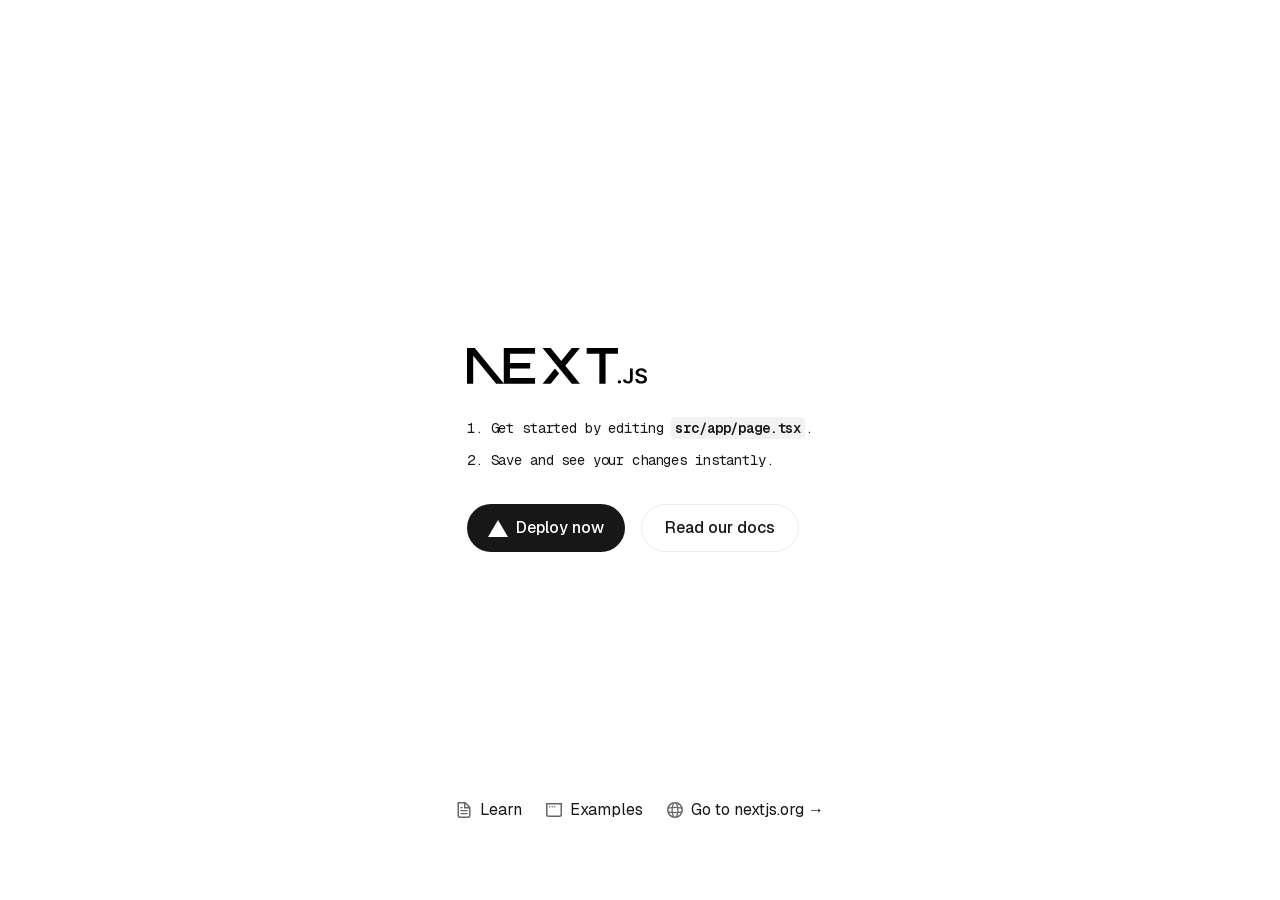
==== index.html @ a93d2219 "Updates" ====
<!DOCTYPE html><html lang="en"><head><meta charSet="utf-8"/><meta name="viewport" content="width=device-width, initial-scale=1"/><link rel="preload" as="image" href="/next.svg"/><link rel="stylesheet" href="/_next/static/css/e03eda6107bdcc2a.css" data-precedence="next"/><link rel="preload" as="script" fetchPriority="low" href="/_next/static/chunks/webpack-eb71753252589347.js"/><script src="/_next/static/chunks/4bd1b696-67ee12fb04071d3b.js" async=""></script><script src="/_next/static/chunks/684-3ed117c379302fb7.js" async=""></script><script src="/_next/static/chunks/main-app-4f1c64cf99f4ee8e.js" async=""></script><script src="/_next/static/chunks/63-8e92b225a9a28ba1.js" async=""></script><script src="/_next/static/chunks/app/page-e3dca9ae73bf8187.js" async=""></script><title>Create Next App</title><meta name="description" content="Generated by create next app"/><link rel="icon" href="/favicon.ico" type="image/x-icon" sizes="16x16"/><script>document.querySelectorAll('body link[rel="icon"], body link[rel="apple-touch-icon"]').forEach(el => document.head.appendChild(el))</script><script src="/_next/static/chunks/polyfills-42372ed130431b0a.js" noModule=""></script></head><body class="__variable_5cfdac __variable_9a8899 antialiased"><div class="grid grid-rows-[20px_1fr_20px] items-center justify-items-center min-h-screen p-8 pb-20 gap-16 sm:p-20 font-[family-name:var(--font-geist-sans)]"><main class="flex flex-col gap-[32px] row-start-2 items-center sm:items-start"><img alt="Next.js logo" width="180" height="38" decoding="async" data-nimg="1" class="dark:invert" style="color:transparent" src="/next.svg"/><ol class="list-inside list-decimal text-sm/6 text-center sm:text-left font-[family-name:var(--font-geist-mono)]"><li class="mb-2 tracking-[-.01em]">Get started by editing<!-- --> <code class="bg-black/[.05] dark:bg-white/[.06] px-1 py-0.5 rounded font-[family-name:var(--font-geist-mono)] font-semibold">src/app/page.tsx</code>.</li><li class="tracking-[-.01em]">Save and see your changes instantly.</li></ol><div class="flex gap-4 items-center flex-col sm:flex-row"><a class="rounded-full border border-solid border-transparent transition-colors flex items-center justify-center bg-foreground text-background gap-2 hover:bg-[#383838] dark:hover:bg-[#ccc] font-medium text-sm sm:text-base h-10 sm:h-12 px-4 sm:px-5 sm:w-auto" href="https://vercel.com/new?utm_source=create-next-app&amp;utm_medium=appdir-template-tw&amp;utm_campaign=create-next-app" target="_blank" rel="noopener noreferrer"><img alt="Vercel logomark" loading="lazy" width="20" height="20" decoding="async" data-nimg="1" class="dark:invert" style="color:transparent" src="/vercel.svg"/>Deploy now</a><a class="rounded-full border border-solid border-black/[.08] dark:border-white/[.145] transition-colors flex items-center justify-center hover:bg-[#f2f2f2] dark:hover:bg-[#1a1a1a] hover:border-transparent font-medium text-sm sm:text-base h-10 sm:h-12 px-4 sm:px-5 w-full sm:w-auto md:w-[158px]" href="https://nextjs.org/docs?utm_source=create-next-app&amp;utm_medium=appdir-template-tw&amp;utm_campaign=create-next-app" target="_blank" rel="noopener noreferrer">Read our docs</a></div></main><footer class="row-start-3 flex gap-[24px] flex-wrap items-center justify-center"><a class="flex items-center gap-2 hover:underline hover:underline-offset-4" href="https://nextjs.org/learn?utm_source=create-next-app&amp;utm_medium=appdir-template-tw&amp;utm_campaign=create-next-app" target="_blank" rel="noopener noreferrer"><img aria-hidden="true" alt="File icon" loading="lazy" width="16" height="16" decoding="async" data-nimg="1" style="color:transparent" src="/file.svg"/>Learn</a><a class="flex items-center gap-2 hover:underline hover:underline-offset-4" href="https://vercel.com/templates?framework=next.js&amp;utm_source=create-next-app&amp;utm_medium=appdir-template-tw&amp;utm_campaign=create-next-app" target="_blank" rel="noopener noreferrer"><img aria-hidden="true" alt="Window icon" loading="lazy" width="16" height="16" decoding="async" data-nimg="1" style="color:transparent" src="/window.svg"/>Examples</a><a class="flex items-center gap-2 hover:underline hover:underline-offset-4" href="https://nextjs.org?utm_source=create-next-app&amp;utm_medium=appdir-template-tw&amp;utm_campaign=create-next-app" target="_blank" rel="noopener noreferrer"><img aria-hidden="true" alt="Globe icon" loading="lazy" width="16" height="16" decoding="async" data-nimg="1" style="color:transparent" src="/globe.svg"/>Go to nextjs.org →</a></footer></div><!--$--><!--/$--><!--$--><!--/$--><script src="/_next/static/chunks/webpack-eb71753252589347.js" async=""></script><script>(self.__next_f=self.__next_f||[]).push([0])</script><script>self.__next_f.push([1,"1:\"$Sreact.fragment\"\n2:I[7555,[],\"\"]\n3:I[1295,[],\"\"]\n4:I[3063,[\"63\",\"static/chunks/63-8e92b225a9a28ba1.js\",\"974\",\"static/chunks/app/page-e3dca9ae73bf8187.js\"],\"Image\"]\n5:I[9665,[],\"MetadataBoundary\"]\n7:I[9665,[],\"OutletBoundary\"]\na:I[4911,[],\"AsyncMetadataOutlet\"]\nc:I[9665,[],\"ViewportBoundary\"]\ne:I[6614,[],\"\"]\n:HL[\"/_next/static/css/e03eda6107bdcc2a.css\",\"style\"]\n"])</script><script>self.__next_f.push([1,"0:{\"P\":null,\"b\":\"nWk73PBaTKS6jaW2-VcWs\",\"p\":\"\",\"c\":[\"\",\"\"],\"i\":false,\"f\":[[[\"\",{\"children\":[\"__PAGE__\",{}]},\"$undefined\",\"$undefined\",true],[\"\",[\"$\",\"$1\",\"c\",{\"children\":[[[\"$\",\"link\",\"0\",{\"rel\":\"stylesheet\",\"href\":\"/_next/static/css/e03eda6107bdcc2a.css\",\"precedence\":\"next\",\"crossOrigin\":\"$undefined\",\"nonce\":\"$undefined\"}]],[\"$\",\"html\",null,{\"lang\":\"en\",\"children\":[\"$\",\"body\",null,{\"className\":\"__variable_5cfdac __variable_9a8899 antialiased\",\"children\":[\"$\",\"$L2\",null,{\"parallelRouterKey\":\"children\",\"error\":\"$undefined\",\"errorStyles\":\"$undefined\",\"errorScripts\":\"$undefined\",\"template\":[\"$\",\"$L3\",null,{}],\"templateStyles\":\"$undefined\",\"templateScripts\":\"$undefined\",\"notFound\":[[[\"$\",\"title\",null,{\"children\":\"404: This page could not be found.\"}],[\"$\",\"div\",null,{\"style\":{\"fontFamily\":\"system-ui,\\\"Segoe UI\\\",Roboto,Helvetica,Arial,sans-serif,\\\"Apple Color Emoji\\\",\\\"Segoe UI Emoji\\\"\",\"height\":\"100vh\",\"textAlign\":\"center\",\"display\":\"flex\",\"flexDirection\":\"column\",\"alignItems\":\"center\",\"justifyContent\":\"center\"},\"children\":[\"$\",\"div\",null,{\"children\":[[\"$\",\"style\",null,{\"dangerouslySetInnerHTML\":{\"__html\":\"body{color:#000;background:#fff;margin:0}.next-error-h1{border-right:1px solid rgba(0,0,0,.3)}@media (prefers-color-scheme:dark){body{color:#fff;background:#000}.next-error-h1{border-right:1px solid rgba(255,255,255,.3)}}\"}}],[\"$\",\"h1\",null,{\"className\":\"next-error-h1\",\"style\":{\"display\":\"inline-block\",\"margin\":\"0 20px 0 0\",\"padding\":\"0 23px 0 0\",\"fontSize\":24,\"fontWeight\":500,\"verticalAlign\":\"top\",\"lineHeight\":\"49px\"},\"children\":404}],[\"$\",\"div\",null,{\"style\":{\"display\":\"inline-block\"},\"children\":[\"$\",\"h2\",null,{\"style\":{\"fontSize\":14,\"fontWeight\":400,\"lineHeight\":\"49px\",\"margin\":0},\"children\":\"This page could not be found.\"}]}]]}]}]],[]],\"forbidden\":\"$undefined\",\"unauthorized\":\"$undefined\"}]}]}]]}],{\"children\":[\"__PAGE__\",[\"$\",\"$1\",\"c\",{\"children\":[[\"$\",\"div\",null,{\"className\":\"grid grid-rows-[20px_1fr_20px] items-center justify-items-center min-h-screen p-8 pb-20 gap-16 sm:p-20 font-[family-name:var(--font-geist-sans)]\",\"children\":[[\"$\",\"main\",null,{\"className\":\"flex flex-col gap-[32px] row-start-2 items-center sm:items-start\",\"children\":[[\"$\",\"$L4\",null,{\"className\":\"dark:invert\",\"src\":\"/next.svg\",\"alt\":\"Next.js logo\",\"width\":180,\"height\":38,\"priority\":true}],[\"$\",\"ol\",null,{\"className\":\"list-inside list-decimal text-sm/6 text-center sm:text-left font-[family-name:var(--font-geist-mono)]\",\"children\":[[\"$\",\"li\",null,{\"className\":\"mb-2 tracking-[-.01em]\",\"children\":[\"Get started by editing\",\" \",[\"$\",\"code\",null,{\"className\":\"bg-black/[.05] dark:bg-white/[.06] px-1 py-0.5 rounded font-[family-name:var(--font-geist-mono)] font-semibold\",\"children\":\"src/app/page.tsx\"}],\".\"]}],[\"$\",\"li\",null,{\"className\":\"tracking-[-.01em]\",\"children\":\"Save and see your changes instantly.\"}]]}],[\"$\",\"div\",null,{\"className\":\"flex gap-4 items-center flex-col sm:flex-row\",\"children\":[[\"$\",\"a\",null,{\"className\":\"rounded-full border border-solid border-transparent transition-colors flex items-center justify-center bg-foreground text-background gap-2 hover:bg-[#383838] dark:hover:bg-[#ccc] font-medium text-sm sm:text-base h-10 sm:h-12 px-4 sm:px-5 sm:w-auto\",\"href\":\"https://vercel.com/new?utm_source=create-next-app\u0026utm_medium=appdir-template-tw\u0026utm_campaign=create-next-app\",\"target\":\"_blank\",\"rel\":\"noopener noreferrer\",\"children\":[[\"$\",\"$L4\",null,{\"className\":\"dark:invert\",\"src\":\"/vercel.svg\",\"alt\":\"Vercel logomark\",\"width\":20,\"height\":20}],\"Deploy now\"]}],[\"$\",\"a\",null,{\"className\":\"rounded-full border border-solid border-black/[.08] dark:border-white/[.145] transition-colors flex items-center justify-center hover:bg-[#f2f2f2] dark:hover:bg-[#1a1a1a] hover:border-transparent font-medium text-sm sm:text-base h-10 sm:h-12 px-4 sm:px-5 w-full sm:w-auto md:w-[158px]\",\"href\":\"https://nextjs.org/docs?utm_source=create-next-app\u0026utm_medium=appdir-template-tw\u0026utm_campaign=create-next-app\",\"target\":\"_blank\",\"rel\":\"noopener noreferrer\",\"children\":\"Read our docs\"}]]}]]}],[\"$\",\"footer\",null,{\"className\":\"row-start-3 flex gap-[24px] flex-wrap items-center justify-center\",\"children\":[[\"$\",\"a\",null,{\"className\":\"flex items-center gap-2 hover:underline hover:underline-offset-4\",\"href\":\"https://nextjs.org/learn?utm_source=create-next-app\u0026utm_medium=appdir-template-tw\u0026utm_campaign=create-next-app\",\"target\":\"_blank\",\"rel\":\"noopener noreferrer\",\"children\":[[\"$\",\"$L4\",null,{\"aria-hidden\":true,\"src\":\"/file.svg\",\"alt\":\"File icon\",\"width\":16,\"height\":16}],\"Learn\"]}],[\"$\",\"a\",null,{\"className\":\"flex items-center gap-2 hover:underline hover:underline-offset-4\",\"href\":\"https://vercel.com/templates?framework=next.js\u0026utm_source=create-next-app\u0026utm_medium=appdir-template-tw\u0026utm_campaign=create-next-app\",\"target\":\"_blank\",\"rel\":\"noopener noreferrer\",\"children\":[[\"$\",\"$L4\",null,{\"aria-hidden\":true,\"src\":\"/window.svg\",\"alt\":\"Window icon\",\"width\":16,\"height\":16}],\"Examples\"]}],[\"$\",\"a\",null,{\"className\":\"flex items-center gap-2 hover:underline hover:underline-offset-4\",\"href\":\"https://nextjs.org?utm_source=create-next-app\u0026utm_medium=appdir-template-tw\u0026utm_campaign=create-next-app\",\"target\":\"_blank\",\"rel\":\"noopener noreferrer\",\"children\":[[\"$\",\"$L4\",null,{\"aria-hidden\":true,\"src\":\"/globe.svg\",\"alt\":\"Globe icon\",\"width\":16,\"height\":16}],\"Go to nextjs.org →\"]}]]}]]}],[\"$\",\"$L5\",null,{\"children\":\"$L6\"}],null,[\"$\",\"$L7\",null,{\"children\":[\"$L8\",\"$L9\",[\"$\",\"$La\",null,{\"promise\":\"$@b\"}]]}]]}],{},null,false]},null,false],[\"$\",\"$1\",\"h\",{\"children\":[null,[\"$\",\"$1\",\"auc7cuajJx4vAs-b1c58g\",{\"children\":[[\"$\",\"$Lc\",null,{\"children\":\"$Ld\"}],null]}],null]}],false]],\"m\":\"$undefined\",\"G\":[\"$e\",\"$undefined\"],\"s\":false,\"S\":true}\n"])</script><script>self.__next_f.push([1,"f:\"$Sreact.suspense\"\n10:I[4911,[],\"AsyncMetadata\"]\n6:[\"$\",\"$f\",null,{\"fallback\":null,\"children\":[\"$\",\"$L10\",null,{\"promise\":\"$@11\"}]}]\n"])</script><script>self.__next_f.push([1,"9:null\n"])</script><script>self.__next_f.push([1,"d:[[\"$\",\"meta\",\"0\",{\"charSet\":\"utf-8\"}],[\"$\",\"meta\",\"1\",{\"name\":\"viewport\",\"content\":\"width=device-width, initial-scale=1\"}]]\n8:null\n"])</script><script>self.__next_f.push([1,"11:{\"metadata\":[[\"$\",\"title\",\"0\",{\"children\":\"Create Next App\"}],[\"$\",\"meta\",\"1\",{\"name\":\"description\",\"content\":\"Generated by create next app\"}],[\"$\",\"link\",\"2\",{\"rel\":\"icon\",\"href\":\"/favicon.ico\",\"type\":\"image/x-icon\",\"sizes\":\"16x16\"}]],\"error\":null,\"digest\":\"$undefined\"}\nb:{\"metadata\":\"$11:metadata\",\"error\":null,\"digest\":\"$undefined\"}\n"])</script></body></html>
---- _next/static/css/e03eda6107bdcc2a.css ----
@font-face{font-family:Geist;font-style:normal;font-weight:100 900;font-display:swap;src:url(/_next/static/media/8d697b304b401681-s.woff2) format("woff2");unicode-range:u+0301,u+0400-045f,u+0490-0491,u+04b0-04b1,u+2116}@font-face{font-family:Geist;font-style:normal;font-weight:100 900;font-display:swap;src:url(/_next/static/media/ba015fad6dcf6784-s.woff2) format("woff2");unicode-range:u+0100-02ba,u+02bd-02c5,u+02c7-02cc,u+02ce-02d7,u+02dd-02ff,u+0304,u+0308,u+0329,u+1d00-1dbf,u+1e00-1e9f,u+1ef2-1eff,u+2020,u+20a0-20ab,u+20ad-20c0,u+2113,u+2c60-2c7f,u+a720-a7ff}@font-face{font-family:Geist;font-style:normal;font-weight:100 900;font-display:swap;src:url(/_next/static/media/569ce4b8f30dc480-s.p.woff2) format("woff2");unicode-range:u+00??,u+0131,u+0152-0153,u+02bb-02bc,u+02c6,u+02da,u+02dc,u+0304,u+0308,u+0329,u+2000-206f,u+20ac,u+2122,u+2191,u+2193,u+2212,u+2215,u+feff,u+fffd}@font-face{font-family:Geist Fallback;src:local("Arial");ascent-override:95.94%;descent-override:28.16%;line-gap-override:0.00%;size-adjust:104.76%}.__className_5cfdac{font-family:Geist,Geist Fallback;font-style:normal}.__variable_5cfdac{--font-geist-sans:"Geist","Geist Fallback"}@font-face{font-family:Geist Mono;font-style:normal;font-weight:100 900;font-display:swap;src:url(/_next/static/media/9610d9e46709d722-s.woff2) format("woff2");unicode-range:u+0301,u+0400-045f,u+0490-0491,u+04b0-04b1,u+2116}@font-face{font-family:Geist Mono;font-style:normal;font-weight:100 900;font-display:swap;src:url(/_next/static/media/747892c23ea88013-s.woff2) format("woff2");unicode-range:u+0100-02ba,u+02bd-02c5,u+02c7-02cc,u+02ce-02d7,u+02dd-02ff,u+0304,u+0308,u+0329,u+1d00-1dbf,u+1e00-1e9f,u+1ef2-1eff,u+2020,u+20a0-20ab,u+20ad-20c0,u+2113,u+2c60-2c7f,u+a720-a7ff}@font-face{font-family:Geist Mono;font-style:normal;font-weight:100 900;font-display:swap;src:url(/_next/static/media/93f479601ee12b01-s.p.woff2) format("woff2");unicode-range:u+00??,u+0131,u+0152-0153,u+02bb-02bc,u+02c6,u+02da,u+02dc,u+0304,u+0308,u+0329,u+2000-206f,u+20ac,u+2122,u+2191,u+2193,u+2212,u+2215,u+feff,u+fffd}@font-face{font-family:Geist Mono Fallback;src:local("Arial");ascent-override:74.67%;descent-override:21.92%;line-gap-override:0.00%;size-adjust:134.59%}.__className_9a8899{font-family:Geist Mono,Geist Mono Fallback;font-style:normal}.__variable_9a8899{--font-geist-mono:"Geist Mono","Geist Mono Fallback"}

/*! tailwindcss v4.1.5 | MIT License | https://tailwindcss.com */@layer properties{@supports (((-webkit-hyphens:none)) and (not (margin-trim:inline))) or ((-moz-orient:inline) and (not (color:rgb(from red r g b)))){*,::backdrop,:after,:before{--tw-border-style:solid;--tw-font-weight:initial;--tw-tracking:initial;--tw-blur:initial;--tw-brightness:initial;--tw-contrast:initial;--tw-grayscale:initial;--tw-hue-rotate:initial;--tw-invert:initial;--tw-opacity:initial;--tw-saturate:initial;--tw-sepia:initial;--tw-drop-shadow:initial;--tw-drop-shadow-color:initial;--tw-drop-shadow-alpha:100%;--tw-drop-shadow-size:initial}}}@layer theme{:host,:root{--color-black:#000;--color-white:#fff;--spacing:.25rem;--text-sm:.875rem;--text-sm--line-height:calc(1.25/.875);--text-base:1rem;--text-base--line-height:calc(1.5/1);--font-weight-medium:500;--font-weight-semibold:600;--default-transition-duration:.15s;--default-transition-timing-function:cubic-bezier(.4,0,.2,1);--default-font-family:var(--font-geist-sans);--default-mono-font-family:var(--font-geist-mono)}}@layer base{*,::backdrop,:after,:before{box-sizing:border-box;border:0 solid;margin:0;padding:0}::file-selector-button{box-sizing:border-box;border:0 solid;margin:0;padding:0}:host,html{-webkit-text-size-adjust:100%;tab-size:4;line-height:1.5;font-family:var(--default-font-family,ui-sans-serif,system-ui,sans-serif,"Apple Color Emoji","Segoe UI Emoji","Segoe UI Symbol","Noto Color Emoji");font-feature-settings:var(--default-font-feature-settings,normal);font-variation-settings:var(--default-font-variation-settings,normal);-webkit-tap-highlight-color:transparent}hr{height:0;color:inherit;border-top-width:1px}abbr:where([title]){-webkit-text-decoration:underline dotted;text-decoration:underline dotted}h1,h2,h3,h4,h5,h6{font-size:inherit;font-weight:inherit}a{color:inherit;-webkit-text-decoration:inherit;text-decoration:inherit}b,strong{font-weight:bolder}code,kbd,pre,samp{font-family:var(--default-mono-font-family,ui-monospace,SFMono-Regular,Menlo,Monaco,Consolas,"Liberation Mono","Courier New",monospace);font-feature-settings:var(--default-mono-font-feature-settings,normal);font-variation-settings:var(--default-mono-font-variation-settings,normal);font-size:1em}small{font-size:80%}sub,sup{vertical-align:baseline;font-size:75%;line-height:0;position:relative}sub{bottom:-.25em}sup{top:-.5em}table{text-indent:0;border-color:inherit;border-collapse:collapse}:-moz-focusring{outline:auto}progress{vertical-align:baseline}summary{display:list-item}menu,ol,ul{list-style:none}audio,canvas,embed,iframe,img,object,svg,video{vertical-align:middle;display:block}img,video{max-width:100%;height:auto}button,input,optgroup,select,textarea{font:inherit;font-feature-settings:inherit;font-variation-settings:inherit;letter-spacing:inherit;color:inherit;opacity:1;background-color:#0000;border-radius:0}::file-selector-button{font:inherit;font-feature-settings:inherit;font-variation-settings:inherit;letter-spacing:inherit;color:inherit;opacity:1;background-color:#0000;border-radius:0}:where(select:is([multiple],[size])) optgroup{font-weight:bolder}:where(select:is([multiple],[size])) optgroup option{padding-inline-start:20px}::file-selector-button{margin-inline-end:4px}::placeholder{opacity:1}@supports (not ((-webkit-appearance:-apple-pay-button))) or (contain-intrinsic-size:1px){::placeholder{color:currentColor}@supports (color:color-mix(in lab,red,red)){::placeholder{color:color-mix(in oklab,currentcolor 50%,transparent)}}}textarea{resize:vertical}::-webkit-search-decoration{-webkit-appearance:none}::-webkit-date-and-time-value{min-height:1lh;text-align:inherit}::-webkit-datetime-edit{display:inline-flex}::-webkit-datetime-edit-fields-wrapper{padding:0}::-webkit-datetime-edit,::-webkit-datetime-edit-year-field{padding-block:0}::-webkit-datetime-edit-day-field,::-webkit-datetime-edit-month-field{padding-block:0}::-webkit-datetime-edit-hour-field,::-webkit-datetime-edit-minute-field{padding-block:0}::-webkit-datetime-edit-millisecond-field,::-webkit-datetime-edit-second-field{padding-block:0}::-webkit-datetime-edit-meridiem-field{padding-block:0}:-moz-ui-invalid{box-shadow:none}button,input:where([type=button],[type=reset],[type=submit]){appearance:button}::file-selector-button{appearance:button}::-webkit-inner-spin-button,::-webkit-outer-spin-button{height:auto}[hidden]:where(:not([hidden=until-found])){display:none!important}}@layer components;@layer utilities{.row-start-2{grid-row-start:2}.row-start-3{grid-row-start:3}.mb-2{margin-bottom:calc(var(--spacing)*2)}.flex{display:flex}.grid{display:grid}.h-10{height:calc(var(--spacing)*10)}.min-h-screen{min-height:100vh}.w-full{width:100%}.list-inside{list-style-position:inside}.list-decimal{list-style-type:decimal}.grid-rows-\[20px_1fr_20px\]{grid-template-rows:20px 1fr 20px}.flex-col{flex-direction:column}.flex-wrap{flex-wrap:wrap}.items-center{align-items:center}.justify-center{justify-content:center}.justify-items-center{justify-items:center}.gap-2{gap:calc(var(--spacing)*2)}.gap-4{gap:calc(var(--spacing)*4)}.gap-16{gap:calc(var(--spacing)*16)}.gap-\[24px\]{gap:24px}.gap-\[32px\]{gap:32px}.rounded{border-radius:.25rem}.rounded-full{border-radius:3.40282e+38px}.border{border-style:var(--tw-border-style);border-width:1px}.border-solid{--tw-border-style:solid;border-style:solid}.border-black\/\[\.08\]{border-color:#00000014}@supports (color:color-mix(in lab,red,red)){.border-black\/\[\.08\]{border-color:color-mix(in oklab,var(--color-black)8%,transparent)}}.border-transparent{border-color:#0000}.bg-black\/\[\.05\]{background-color:#0000000d}@supports (color:color-mix(in lab,red,red)){.bg-black\/\[\.05\]{background-color:color-mix(in oklab,var(--color-black)5%,transparent)}}.bg-foreground{background-color:var(--foreground)}.p-8{padding:calc(var(--spacing)*8)}.px-1{padding-inline:calc(var(--spacing)*1)}.px-4{padding-inline:calc(var(--spacing)*4)}.py-0\.5{padding-block:calc(var(--spacing)*.5)}.pb-20{padding-bottom:calc(var(--spacing)*20)}.text-center{text-align:center}.font-\[family-name\:var\(--font-geist-mono\)\]{font-family:var(--font-geist-mono)}.font-\[family-name\:var\(--font-geist-sans\)\]{font-family:var(--font-geist-sans)}.text-sm{line-height:var(--tw-leading,var(--text-sm--line-height))}.text-sm,.text-sm\/6{font-size:var(--text-sm)}.text-sm\/6{line-height:calc(var(--spacing)*6)}.font-medium{--tw-font-weight:var(--font-weight-medium);font-weight:var(--font-weight-medium)}.font-semibold{--tw-font-weight:var(--font-weight-semibold);font-weight:var(--font-weight-semibold)}.tracking-\[-\.01em\]{--tw-tracking:-.01em;letter-spacing:-.01em}.text-background{color:var(--background)}.antialiased{-webkit-font-smoothing:antialiased;-moz-osx-font-smoothing:grayscale}.transition-colors{transition-property:color,background-color,border-color,outline-color,text-decoration-color,fill,stroke,--tw-gradient-from,--tw-gradient-via,--tw-gradient-to;transition-timing-function:var(--tw-ease,var(--default-transition-timing-function));transition-duration:var(--tw-duration,var(--default-transition-duration))}@media (hover:hover){.hover\:border-transparent:hover{border-color:#0000}.hover\:bg-\[\#383838\]:hover{background-color:#383838}.hover\:bg-\[\#f2f2f2\]:hover{background-color:#f2f2f2}.hover\:underline:hover{text-decoration-line:underline}.hover\:underline-offset-4:hover{text-underline-offset:4px}}@media (min-width:40rem){.sm\:h-12{height:calc(var(--spacing)*12)}.sm\:w-auto{width:auto}.sm\:flex-row{flex-direction:row}.sm\:items-start{align-items:flex-start}.sm\:p-20{padding:calc(var(--spacing)*20)}.sm\:px-5{padding-inline:calc(var(--spacing)*5)}.sm\:text-left{text-align:left}.sm\:text-base{font-size:var(--text-base);line-height:var(--tw-leading,var(--text-base--line-height))}}@media (min-width:48rem){.md\:w-\[158px\]{width:158px}}@media (prefers-color-scheme:dark){.dark\:border-white\/\[\.145\]{border-color:#ffffff25}@supports (color:color-mix(in lab,red,red)){.dark\:border-white\/\[\.145\]{border-color:color-mix(in oklab,var(--color-white)14.5%,transparent)}}.dark\:bg-white\/\[\.06\]{background-color:#ffffff0f}@supports (color:color-mix(in lab,red,red)){.dark\:bg-white\/\[\.06\]{background-color:color-mix(in oklab,var(--color-white)6%,transparent)}}.dark\:invert{--tw-invert:invert(100%);filter:var(--tw-blur,)var(--tw-brightness,)var(--tw-contrast,)var(--tw-grayscale,)var(--tw-hue-rotate,)var(--tw-invert,)var(--tw-saturate,)var(--tw-sepia,)var(--tw-drop-shadow,)}@media (hover:hover){.dark\:hover\:bg-\[\#1a1a1a\]:hover{background-color:#1a1a1a}.dark\:hover\:bg-\[\#ccc\]:hover{background-color:#ccc}}}}:root{--background:#fff;--foreground:#171717}@media (prefers-color-scheme:dark){:root{--background:#0a0a0a;--foreground:#ededed}}body{background:var(--background);color:var(--foreground);font-family:Arial,Helvetica,sans-serif}@property --tw-border-style{syntax:"*";inherits:false;initial-value:solid}@property --tw-font-weight{syntax:"*";inherits:false}@property --tw-tracking{syntax:"*";inherits:false}@property --tw-blur{syntax:"*";inherits:false}@property --tw-brightness{syntax:"*";inherits:false}@property --tw-contrast{syntax:"*";inherits:false}@property --tw-grayscale{syntax:"*";inherits:false}@property --tw-hue-rotate{syntax:"*";inherits:false}@property --tw-invert{syntax:"*";inherits:false}@property --tw-opacity{syntax:"*";inherits:false}@property --tw-saturate{syntax:"*";inherits:false}@property --tw-sepia{syntax:"*";inherits:false}@property --tw-drop-shadow{syntax:"*";inherits:false}@property --tw-drop-shadow-color{syntax:"*";inherits:false}@property --tw-drop-shadow-alpha{syntax:"<percentage>";inherits:false;initial-value:100%}@property --tw-drop-shadow-size{syntax:"*";inherits:false}
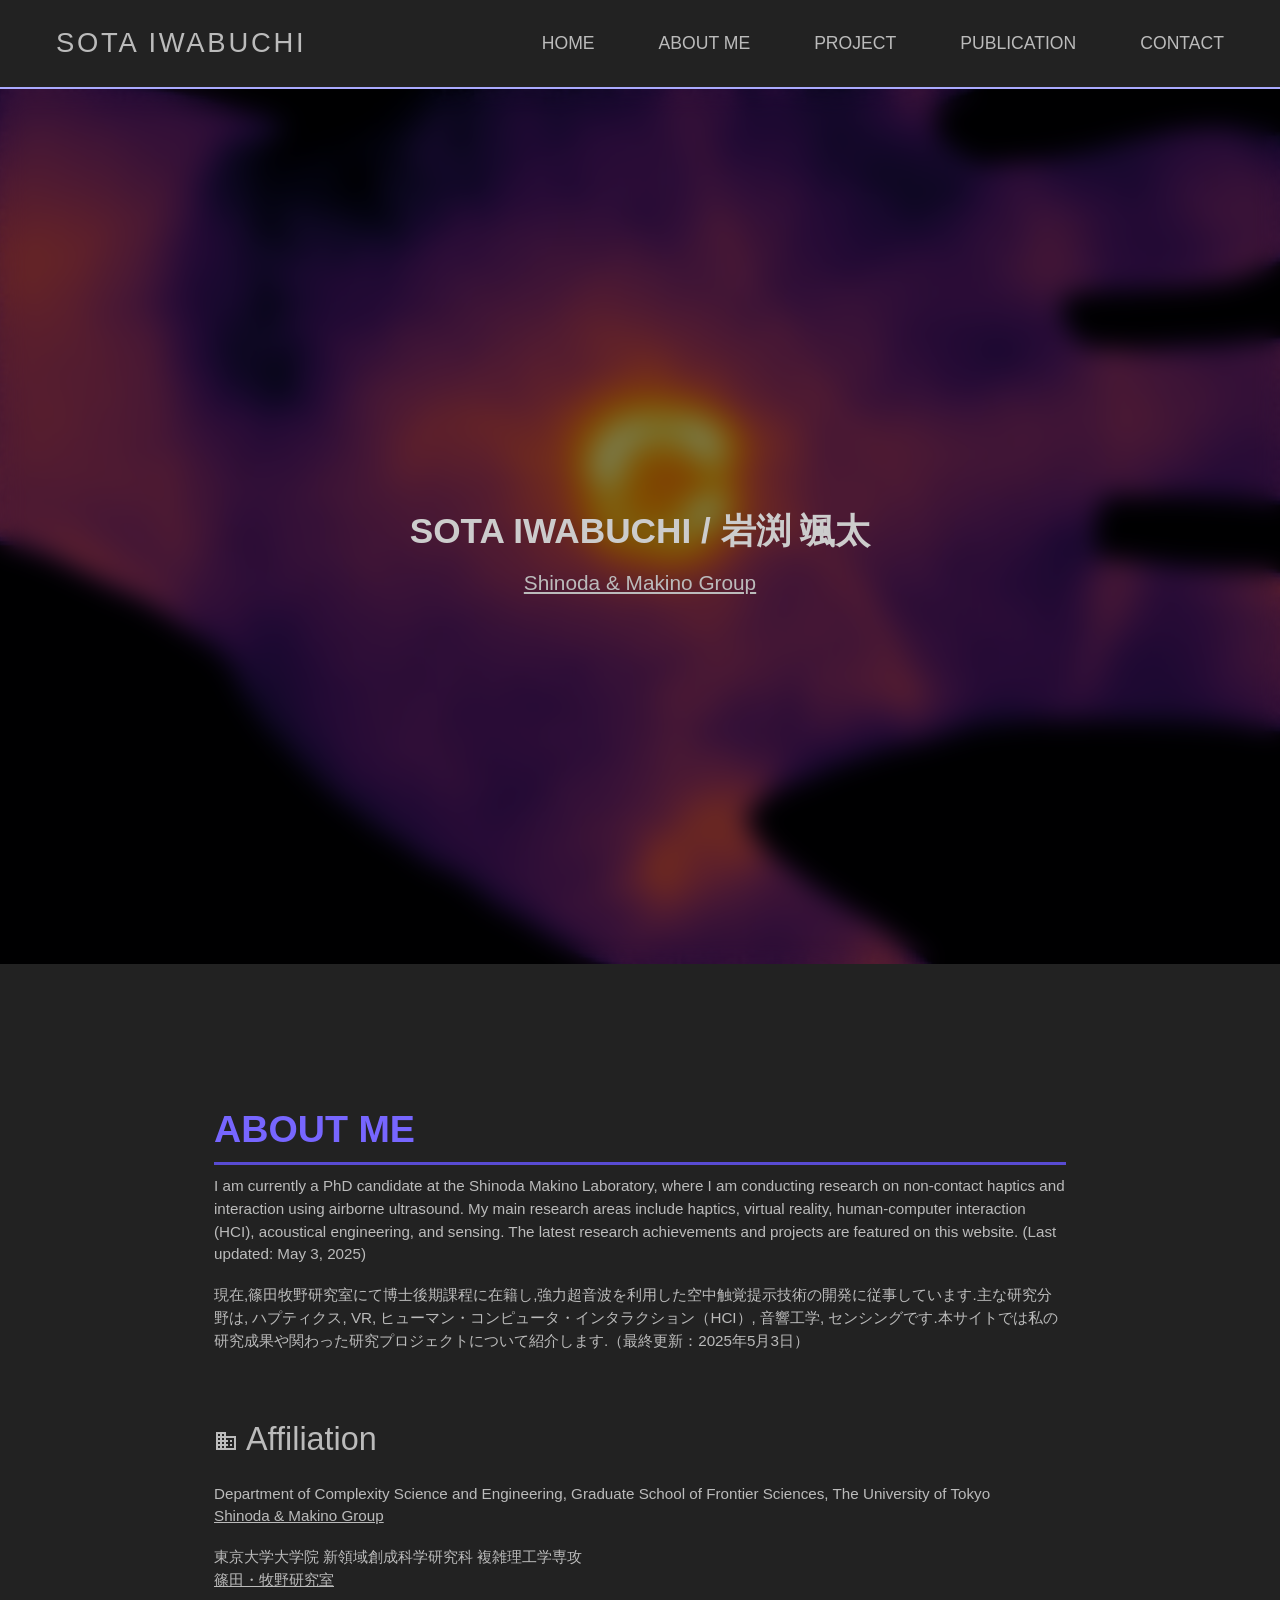
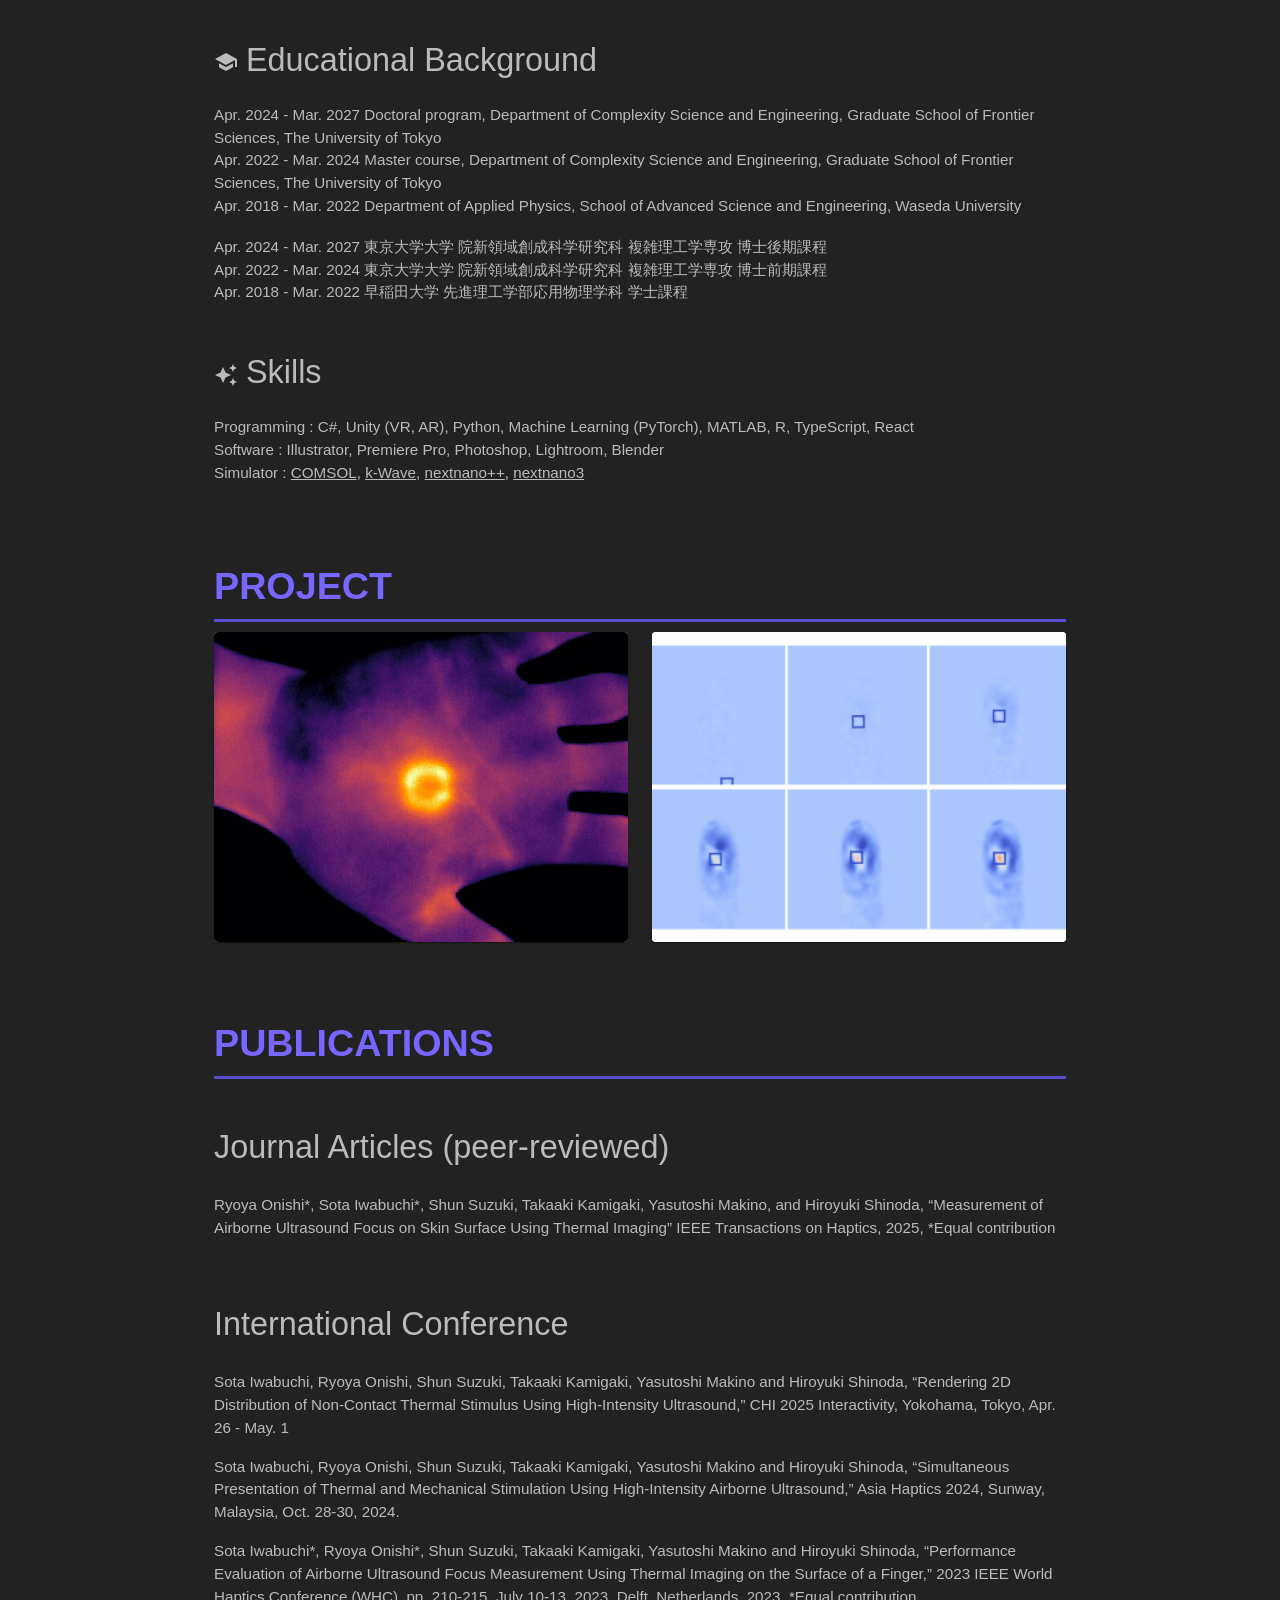
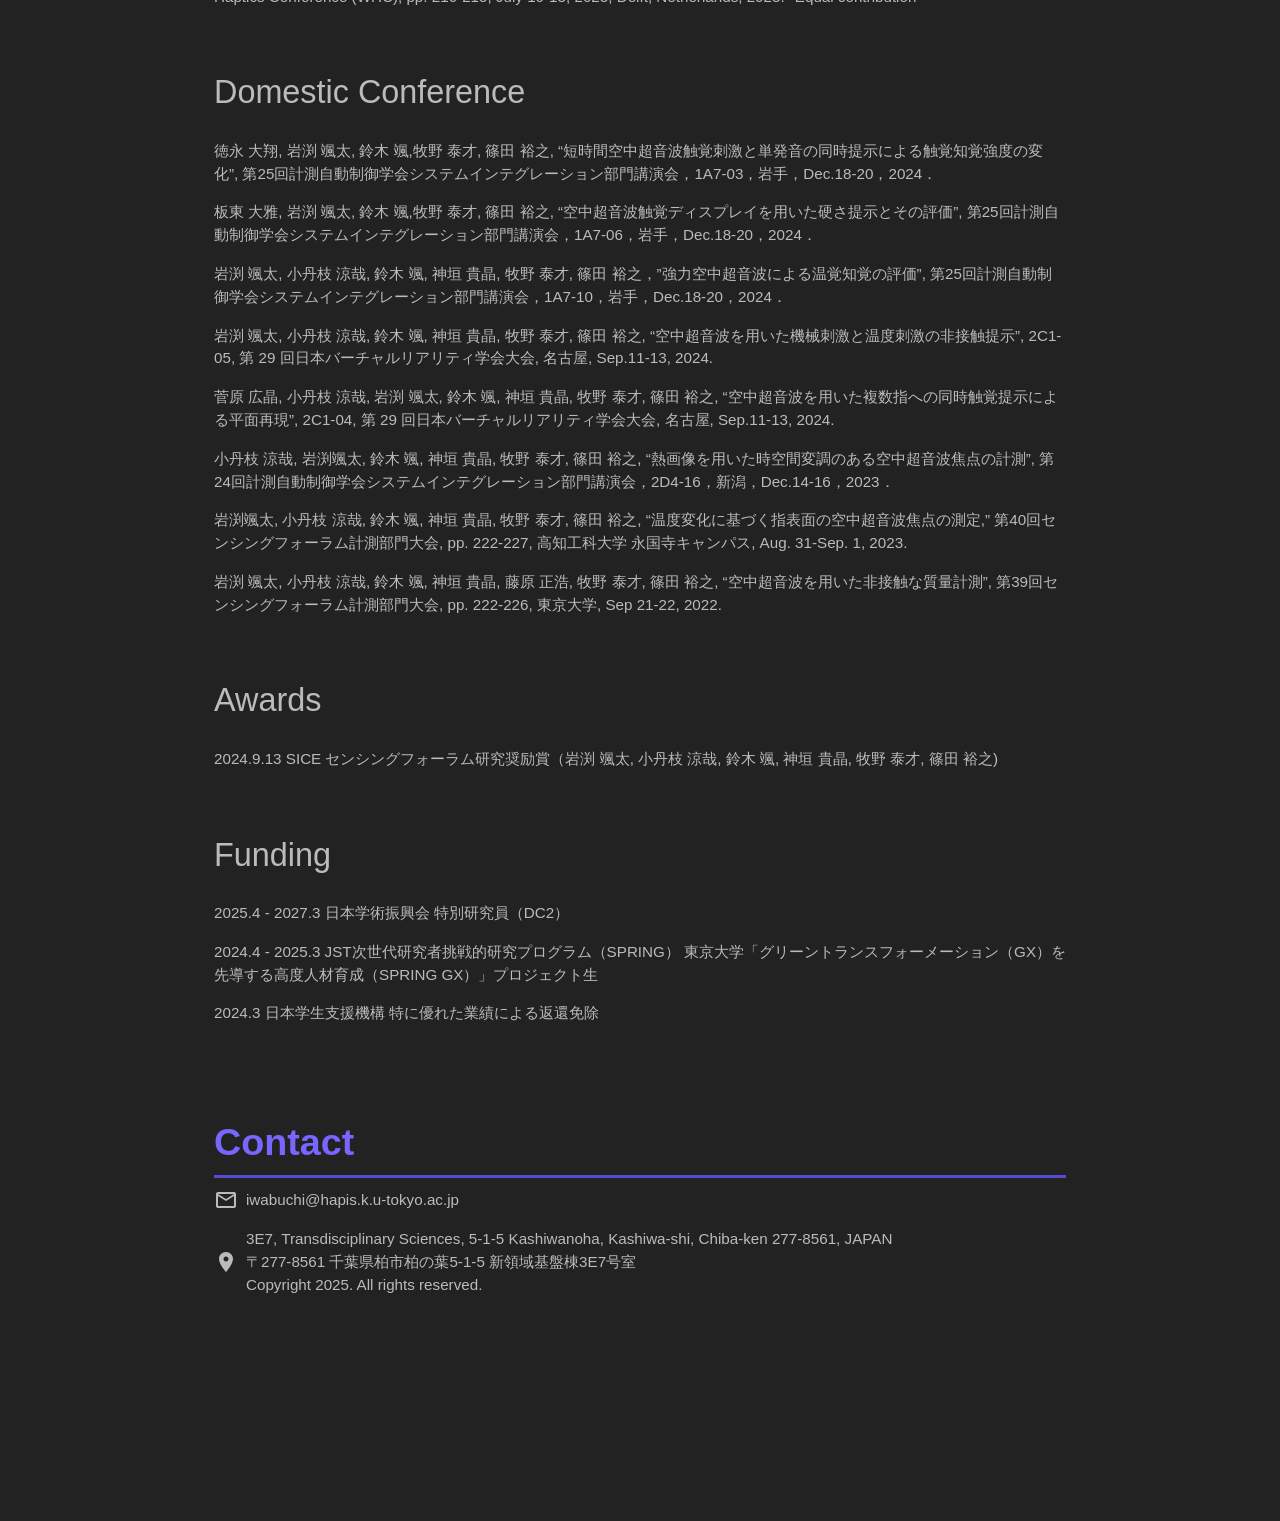
==== commit 813bafb7: "Updates" ====
--- a/index.html
+++ b/index.html
@@ -1 +1 @@
-<!DOCTYPE html><html lang="en"><head><meta charSet="utf-8"/><meta name="viewport" content="width=device-width, initial-scale=1"/><link rel="preload" as="image" href="/next.svg"/><link rel="stylesheet" href="/_next/static/css/e03eda6107bdcc2a.css" data-precedence="next"/><link rel="preload" as="script" fetchPriority="low" href="/_next/static/chunks/webpack-eb71753252589347.js"/><script src="/_next/static/chunks/4bd1b696-67ee12fb04071d3b.js" async=""></script><script src="/_next/static/chunks/684-3ed117c379302fb7.js" async=""></script><script src="/_next/static/chunks/main-app-4f1c64cf99f4ee8e.js" async=""></script><script src="/_next/static/chunks/63-8e92b225a9a28ba1.js" async=""></script><script src="/_next/static/chunks/app/page-e3dca9ae73bf8187.js" async=""></script><title>Create Next App</title><meta name="description" content="Generated by create next app"/><link rel="icon" href="/favicon.ico" type="image/x-icon" sizes="16x16"/><script>document.querySelectorAll('body link[rel="icon"], body link[rel="apple-touch-icon"]').forEach(el => document.head.appendChild(el))</script><script src="/_next/static/chunks/polyfills-42372ed130431b0a.js" noModule=""></script></head><body class="__variable_5cfdac __variable_9a8899 antialiased"><div class="grid grid-rows-[20px_1fr_20px] items-center justify-items-center min-h-screen p-8 pb-20 gap-16 sm:p-20 font-[family-name:var(--font-geist-sans)]"><main class="flex flex-col gap-[32px] row-start-2 items-center sm:items-start"><img alt="Next.js logo" width="180" height="38" decoding="async" data-nimg="1" class="dark:invert" style="color:transparent" src="/next.svg"/><ol class="list-inside list-decimal text-sm/6 text-center sm:text-left font-[family-name:var(--font-geist-mono)]"><li class="mb-2 tracking-[-.01em]">Get started by editing<!-- --> <code class="bg-black/[.05] dark:bg-white/[.06] px-1 py-0.5 rounded font-[family-name:var(--font-geist-mono)] font-semibold">src/app/page.tsx</code>.</li><li class="tracking-[-.01em]">Save and see your changes instantly.</li></ol><div class="flex gap-4 items-center flex-col sm:flex-row"><a class="rounded-full border border-solid border-transparent transition-colors flex items-center justify-center bg-foreground text-background gap-2 hover:bg-[#383838] dark:hover:bg-[#ccc] font-medium text-sm sm:text-base h-10 sm:h-12 px-4 sm:px-5 sm:w-auto" href="https://vercel.com/new?utm_source=create-next-app&amp;utm_medium=appdir-template-tw&amp;utm_campaign=create-next-app" target="_blank" rel="noopener noreferrer"><img alt="Vercel logomark" loading="lazy" width="20" height="20" decoding="async" data-nimg="1" class="dark:invert" style="color:transparent" src="/vercel.svg"/>Deploy now</a><a class="rounded-full border border-solid border-black/[.08] dark:border-white/[.145] transition-colors flex items-center justify-center hover:bg-[#f2f2f2] dark:hover:bg-[#1a1a1a] hover:border-transparent font-medium text-sm sm:text-base h-10 sm:h-12 px-4 sm:px-5 w-full sm:w-auto md:w-[158px]" href="https://nextjs.org/docs?utm_source=create-next-app&amp;utm_medium=appdir-template-tw&amp;utm_campaign=create-next-app" target="_blank" rel="noopener noreferrer">Read our docs</a></div></main><footer class="row-start-3 flex gap-[24px] flex-wrap items-center justify-center"><a class="flex items-center gap-2 hover:underline hover:underline-offset-4" href="https://nextjs.org/learn?utm_source=create-next-app&amp;utm_medium=appdir-template-tw&amp;utm_campaign=create-next-app" target="_blank" rel="noopener noreferrer"><img aria-hidden="true" alt="File icon" loading="lazy" width="16" height="16" decoding="async" data-nimg="1" style="color:transparent" src="/file.svg"/>Learn</a><a class="flex items-center gap-2 hover:underline hover:underline-offset-4" href="https://vercel.com/templates?framework=next.js&amp;utm_source=create-next-app&amp;utm_medium=appdir-template-tw&amp;utm_campaign=create-next-app" target="_blank" rel="noopener noreferrer"><img aria-hidden="true" alt="Window icon" loading="lazy" width="16" height="16" decoding="async" data-nimg="1" style="color:transparent" src="/window.svg"/>Examples</a><a class="flex items-center gap-2 hover:underline hover:underline-offset-4" href="https://nextjs.org?utm_source=create-next-app&amp;utm_medium=appdir-template-tw&amp;utm_campaign=create-next-app" target="_blank" rel="noopener noreferrer"><img aria-hidden="true" alt="Globe icon" loading="lazy" width="16" height="16" decoding="async" data-nimg="1" style="color:transparent" src="/globe.svg"/>Go to nextjs.org →</a></footer></div><!--$--><!--/$--><!--$--><!--/$--><script src="/_next/static/chunks/webpack-eb71753252589347.js" async=""></script><script>(self.__next_f=self.__next_f||[]).push([0])</script><script>self.__next_f.push([1,"1:\"$Sreact.fragment\"\n2:I[7555,[],\"\"]\n3:I[1295,[],\"\"]\n4:I[3063,[\"63\",\"static/chunks/63-8e92b225a9a28ba1.js\",\"974\",\"static/chunks/app/page-e3dca9ae73bf8187.js\"],\"Image\"]\n5:I[9665,[],\"MetadataBoundary\"]\n7:I[9665,[],\"OutletBoundary\"]\na:I[4911,[],\"AsyncMetadataOutlet\"]\nc:I[9665,[],\"ViewportBoundary\"]\ne:I[6614,[],\"\"]\n:HL[\"/_next/static/css/e03eda6107bdcc2a.css\",\"style\"]\n"])</script><script>self.__next_f.push([1,"0:{\"P\":null,\"b\":\"nWk73PBaTKS6jaW2-VcWs\",\"p\":\"\",\"c\":[\"\",\"\"],\"i\":false,\"f\":[[[\"\",{\"children\":[\"__PAGE__\",{}]},\"$undefined\",\"$undefined\",true],[\"\",[\"$\",\"$1\",\"c\",{\"children\":[[[\"$\",\"link\",\"0\",{\"rel\":\"stylesheet\",\"href\":\"/_next/static/css/e03eda6107bdcc2a.css\",\"precedence\":\"next\",\"crossOrigin\":\"$undefined\",\"nonce\":\"$undefined\"}]],[\"$\",\"html\",null,{\"lang\":\"en\",\"children\":[\"$\",\"body\",null,{\"className\":\"__variable_5cfdac __variable_9a8899 antialiased\",\"children\":[\"$\",\"$L2\",null,{\"parallelRouterKey\":\"children\",\"error\":\"$undefined\",\"errorStyles\":\"$undefined\",\"errorScripts\":\"$undefined\",\"template\":[\"$\",\"$L3\",null,{}],\"templateStyles\":\"$undefined\",\"templateScripts\":\"$undefined\",\"notFound\":[[[\"$\",\"title\",null,{\"children\":\"404: This page could not be found.\"}],[\"$\",\"div\",null,{\"style\":{\"fontFamily\":\"system-ui,\\\"Segoe UI\\\",Roboto,Helvetica,Arial,sans-serif,\\\"Apple Color Emoji\\\",\\\"Segoe UI Emoji\\\"\",\"height\":\"100vh\",\"textAlign\":\"center\",\"display\":\"flex\",\"flexDirection\":\"column\",\"alignItems\":\"center\",\"justifyContent\":\"center\"},\"children\":[\"$\",\"div\",null,{\"children\":[[\"$\",\"style\",null,{\"dangerouslySetInnerHTML\":{\"__html\":\"body{color:#000;background:#fff;margin:0}.next-error-h1{border-right:1px solid rgba(0,0,0,.3)}@media (prefers-color-scheme:dark){body{color:#fff;background:#000}.next-error-h1{border-right:1px solid rgba(255,255,255,.3)}}\"}}],[\"$\",\"h1\",null,{\"className\":\"next-error-h1\",\"style\":{\"display\":\"inline-block\",\"margin\":\"0 20px 0 0\",\"padding\":\"0 23px 0 0\",\"fontSize\":24,\"fontWeight\":500,\"verticalAlign\":\"top\",\"lineHeight\":\"49px\"},\"children\":404}],[\"$\",\"div\",null,{\"style\":{\"display\":\"inline-block\"},\"children\":[\"$\",\"h2\",null,{\"style\":{\"fontSize\":14,\"fontWeight\":400,\"lineHeight\":\"49px\",\"margin\":0},\"children\":\"This page could not be found.\"}]}]]}]}]],[]],\"forbidden\":\"$undefined\",\"unauthorized\":\"$undefined\"}]}]}]]}],{\"children\":[\"__PAGE__\",[\"$\",\"$1\",\"c\",{\"children\":[[\"$\",\"div\",null,{\"className\":\"grid grid-rows-[20px_1fr_20px] items-center justify-items-center min-h-screen p-8 pb-20 gap-16 sm:p-20 font-[family-name:var(--font-geist-sans)]\",\"children\":[[\"$\",\"main\",null,{\"className\":\"flex flex-col gap-[32px] row-start-2 items-center sm:items-start\",\"children\":[[\"$\",\"$L4\",null,{\"className\":\"dark:invert\",\"src\":\"/next.svg\",\"alt\":\"Next.js logo\",\"width\":180,\"height\":38,\"priority\":true}],[\"$\",\"ol\",null,{\"className\":\"list-inside list-decimal text-sm/6 text-center sm:text-left font-[family-name:var(--font-geist-mono)]\",\"children\":[[\"$\",\"li\",null,{\"className\":\"mb-2 tracking-[-.01em]\",\"children\":[\"Get started by editing\",\" \",[\"$\",\"code\",null,{\"className\":\"bg-black/[.05] dark:bg-white/[.06] px-1 py-0.5 rounded font-[family-name:var(--font-geist-mono)] font-semibold\",\"children\":\"src/app/page.tsx\"}],\".\"]}],[\"$\",\"li\",null,{\"className\":\"tracking-[-.01em]\",\"children\":\"Save and see your changes instantly.\"}]]}],[\"$\",\"div\",null,{\"className\":\"flex gap-4 items-center flex-col sm:flex-row\",\"children\":[[\"$\",\"a\",null,{\"className\":\"rounded-full border border-solid border-transparent transition-colors flex items-center justify-center bg-foreground text-background gap-2 hover:bg-[#383838] dark:hover:bg-[#ccc] font-medium text-sm sm:text-base h-10 sm:h-12 px-4 sm:px-5 sm:w-auto\",\"href\":\"https://vercel.com/new?utm_source=create-next-app\u0026utm_medium=appdir-template-tw\u0026utm_campaign=create-next-app\",\"target\":\"_blank\",\"rel\":\"noopener noreferrer\",\"children\":[[\"$\",\"$L4\",null,{\"className\":\"dark:invert\",\"src\":\"/vercel.svg\",\"alt\":\"Vercel logomark\",\"width\":20,\"height\":20}],\"Deploy now\"]}],[\"$\",\"a\",null,{\"className\":\"rounded-full border border-solid border-black/[.08] dark:border-white/[.145] transition-colors flex items-center justify-center hover:bg-[#f2f2f2] dark:hover:bg-[#1a1a1a] hover:border-transparent font-medium text-sm sm:text-base h-10 sm:h-12 px-4 sm:px-5 w-full sm:w-auto md:w-[158px]\",\"href\":\"https://nextjs.org/docs?utm_source=create-next-app\u0026utm_medium=appdir-template-tw\u0026utm_campaign=create-next-app\",\"target\":\"_blank\",\"rel\":\"noopener noreferrer\",\"children\":\"Read our docs\"}]]}]]}],[\"$\",\"footer\",null,{\"className\":\"row-start-3 flex gap-[24px] flex-wrap items-center justify-center\",\"children\":[[\"$\",\"a\",null,{\"className\":\"flex items-center gap-2 hover:underline hover:underline-offset-4\",\"href\":\"https://nextjs.org/learn?utm_source=create-next-app\u0026utm_medium=appdir-template-tw\u0026utm_campaign=create-next-app\",\"target\":\"_blank\",\"rel\":\"noopener noreferrer\",\"children\":[[\"$\",\"$L4\",null,{\"aria-hidden\":true,\"src\":\"/file.svg\",\"alt\":\"File icon\",\"width\":16,\"height\":16}],\"Learn\"]}],[\"$\",\"a\",null,{\"className\":\"flex items-center gap-2 hover:underline hover:underline-offset-4\",\"href\":\"https://vercel.com/templates?framework=next.js\u0026utm_source=create-next-app\u0026utm_medium=appdir-template-tw\u0026utm_campaign=create-next-app\",\"target\":\"_blank\",\"rel\":\"noopener noreferrer\",\"children\":[[\"$\",\"$L4\",null,{\"aria-hidden\":true,\"src\":\"/window.svg\",\"alt\":\"Window icon\",\"width\":16,\"height\":16}],\"Examples\"]}],[\"$\",\"a\",null,{\"className\":\"flex items-center gap-2 hover:underline hover:underline-offset-4\",\"href\":\"https://nextjs.org?utm_source=create-next-app\u0026utm_medium=appdir-template-tw\u0026utm_campaign=create-next-app\",\"target\":\"_blank\",\"rel\":\"noopener noreferrer\",\"children\":[[\"$\",\"$L4\",null,{\"aria-hidden\":true,\"src\":\"/globe.svg\",\"alt\":\"Globe icon\",\"width\":16,\"height\":16}],\"Go to nextjs.org →\"]}]]}]]}],[\"$\",\"$L5\",null,{\"children\":\"$L6\"}],null,[\"$\",\"$L7\",null,{\"children\":[\"$L8\",\"$L9\",[\"$\",\"$La\",null,{\"promise\":\"$@b\"}]]}]]}],{},null,false]},null,false],[\"$\",\"$1\",\"h\",{\"children\":[null,[\"$\",\"$1\",\"auc7cuajJx4vAs-b1c58g\",{\"children\":[[\"$\",\"$Lc\",null,{\"children\":\"$Ld\"}],null]}],null]}],false]],\"m\":\"$undefined\",\"G\":[\"$e\",\"$undefined\"],\"s\":false,\"S\":true}\n"])</script><script>self.__next_f.push([1,"f:\"$Sreact.suspense\"\n10:I[4911,[],\"AsyncMetadata\"]\n6:[\"$\",\"$f\",null,{\"fallback\":null,\"children\":[\"$\",\"$L10\",null,{\"promise\":\"$@11\"}]}]\n"])</script><script>self.__next_f.push([1,"9:null\n"])</script><script>self.__next_f.push([1,"d:[[\"$\",\"meta\",\"0\",{\"charSet\":\"utf-8\"}],[\"$\",\"meta\",\"1\",{\"name\":\"viewport\",\"content\":\"width=device-width, initial-scale=1\"}]]\n8:null\n"])</script><script>self.__next_f.push([1,"11:{\"metadata\":[[\"$\",\"title\",\"0\",{\"children\":\"Create Next App\"}],[\"$\",\"meta\",\"1\",{\"name\":\"description\",\"content\":\"Generated by create next app\"}],[\"$\",\"link\",\"2\",{\"rel\":\"icon\",\"href\":\"/favicon.ico\",\"type\":\"image/x-icon\",\"sizes\":\"16x16\"}]],\"error\":null,\"digest\":\"$undefined\"}\nb:{\"metadata\":\"$11:metadata\",\"error\":null,\"digest\":\"$undefined\"}\n"])</script></body></html>+<!DOCTYPE html><html lang="en"><head><meta charSet="utf-8"/><meta name="viewport" content="width=device-width, initial-scale=1"/><link rel="preload" as="image" href="./images/ThermalHand.png"/><link rel="preload" as="image" href="./images/FocusMeasurement.png"/><link rel="stylesheet" href="/iwhbby.github.io/_next/static/css/65613009ffc20860.css" data-precedence="next"/><link rel="preload" as="script" fetchPriority="low" href="/iwhbby.github.io/_next/static/chunks/webpack-f1d98f7370ecd1c2.js"/><script src="/iwhbby.github.io/_next/static/chunks/4bd1b696-6cf67e4eec77ebfc.js" async=""></script><script src="/iwhbby.github.io/_next/static/chunks/684-d3504a4c5e71c07f.js" async=""></script><script src="/iwhbby.github.io/_next/static/chunks/main-app-38bd61942a6d34fe.js" async=""></script><script src="/iwhbby.github.io/_next/static/chunks/121-273b179fd56d0ea5.js" async=""></script><script src="/iwhbby.github.io/_next/static/chunks/app/page-ee6528a0d81a8f17.js" async=""></script><title>Sota Iwabuchi</title><meta name="description" content="Sota Iwabuchi"/><link rel="icon" href="/iwhbby.github.io/favicon.ico" type="image/x-icon" sizes="16x16"/><script>document.querySelectorAll('body link[rel="icon"], body link[rel="apple-touch-icon"]').forEach(el => document.head.appendChild(el))</script><script src="/iwhbby.github.io/_next/static/chunks/polyfills-42372ed130431b0a.js" noModule=""></script></head><body style="margin:0;background-color:#222222" class="__variable_ac0870 __variable_c6ae8a antialiased"><style data-emotion="css ouhggx">.css-ouhggx{min-height:100vh;background-color:#222222;background-image:url(#fff);-webkit-background-size:cover;background-size:cover;background-repeat:no-repeat;}</style><div class="MuiBox-root css-ouhggx"><style data-emotion="css 1yvnx8m">.css-1yvnx8m{display:-webkit-box;display:-webkit-flex;display:-ms-flexbox;display:flex;-webkit-flex-direction:column;-ms-flex-direction:column;flex-direction:column;width:100%;box-sizing:border-box;-webkit-flex-shrink:0;-ms-flex-negative:0;flex-shrink:0;position:fixed;z-index:1100;top:0;left:auto;right:0;--AppBar-background:#FFFFFF;--AppBar-color:rgba(0, 0, 0, 0.87);background-color:var(--AppBar-background);color:var(--AppBar-color);box-shadow:none;background-color:#222222;border-bottom:2px solid #aaaaff;}@media print{.css-1yvnx8m{position:absolute;}}@media (min-width:0px){.css-1yvnx8m{display:none;}}@media (min-width:600px){.css-1yvnx8m{display:-webkit-box;display:-webkit-flex;display:-ms-flexbox;display:flex;}}</style><style data-emotion="css sk8apa">.css-sk8apa{background-color:#fff;color:#BBBBBB;-webkit-transition:box-shadow 300ms cubic-bezier(0.4, 0, 0.2, 1) 0ms;transition:box-shadow 300ms cubic-bezier(0.4, 0, 0.2, 1) 0ms;box-shadow:var(--Paper-shadow);background-image:var(--Paper-overlay);display:-webkit-box;display:-webkit-flex;display:-ms-flexbox;display:flex;-webkit-flex-direction:column;-ms-flex-direction:column;flex-direction:column;width:100%;box-sizing:border-box;-webkit-flex-shrink:0;-ms-flex-negative:0;flex-shrink:0;position:fixed;z-index:1100;top:0;left:auto;right:0;--AppBar-background:#FFFFFF;--AppBar-color:rgba(0, 0, 0, 0.87);background-color:var(--AppBar-background);color:var(--AppBar-color);box-shadow:none;background-color:#222222;border-bottom:2px solid #aaaaff;}@media print{.css-sk8apa{position:absolute;}}@media (min-width:0px){.css-sk8apa{display:none;}}@media (min-width:600px){.css-sk8apa{display:-webkit-box;display:-webkit-flex;display:-ms-flexbox;display:flex;}}</style><header class="MuiPaper-root MuiPaper-elevation MuiPaper-elevation4 MuiAppBar-root MuiAppBar-colorPrimary MuiAppBar-positionFixed mui-fixed css-sk8apa" style="--Paper-shadow:0px 2px 4px -1px rgba(0,0,0,0.2),0px 4px 5px 0px rgba(0,0,0,0.14),0px 1px 10px 0px rgba(0,0,0,0.12)"><style data-emotion="css awgou1">.css-awgou1{position:relative;display:-webkit-box;display:-webkit-flex;display:-ms-flexbox;display:flex;-webkit-align-items:center;-webkit-box-align:center;-ms-flex-align:center;align-items:center;padding-left:16px;padding-right:16px;min-height:56px;}@media (min-width:600px){.css-awgou1{padding-left:24px;padding-right:24px;}}@media (min-width:0px){@media (orientation: landscape){.css-awgou1{min-height:48px;}}}@media (min-width:600px){.css-awgou1{min-height:64px;}}</style><div class="MuiToolbar-root MuiToolbar-gutters MuiToolbar-regular css-awgou1"><style data-emotion="css 189ygou">.css-189ygou{width:100%;max-width:1500px;margin-left:auto;margin-right:auto;display:-webkit-box;display:-webkit-flex;display:-ms-flexbox;display:flex;-webkit-box-pack:justify;-webkit-justify-content:space-between;justify-content:space-between;-webkit-align-items:center;-webkit-box-align:center;-ms-flex-align:center;align-items:center;padding-top:12px;padding-bottom:12px;}</style><div class="MuiBox-root css-189ygou"><style data-emotion="css s44k9p">.css-s44k9p{margin:0;font-size:1.35rem;font-family:Arial,sans-serif;letter-spacing:0.1em;color:#BBBBBB;font-weight:300;line-height:1.167;margin-left:2rem;font-size:1.5rem;}@media (min-width:600px){.css-s44k9p{font-size:1.4996rem;}}@media (min-width:900px){.css-s44k9p{font-size:1.7138rem;}}@media (min-width:1200px){.css-s44k9p{font-size:1.7138rem;}}@media (min-width:0px){.css-s44k9p{display:none;}}@media (min-width:600px){.css-s44k9p{display:block;}}</style><h1 class="MuiTypography-root MuiTypography-h1 css-s44k9p">SOTA IWABUCHI</h1><style data-emotion="css 70qvj9">.css-70qvj9{display:-webkit-box;display:-webkit-flex;display:-ms-flexbox;display:flex;-webkit-align-items:center;-webkit-box-align:center;-ms-flex-align:center;align-items:center;}</style><div class="MuiBox-root css-70qvj9"><style data-emotion="css rntpfg">@media (min-width:0px){.css-rntpfg{display:none;}}@media (min-width:600px){.css-rntpfg{display:-webkit-box;display:-webkit-flex;display:-ms-flexbox;display:flex;}}</style><div class="MuiBox-root css-rntpfg"><style data-emotion="css 1cxxpzq">.css-1cxxpzq{font-family:inherit;font-weight:500;font-size:0.875rem;line-height:1.75;text-transform:uppercase;min-width:64px;padding:6px 16px;border:0;border-radius:4px;-webkit-transition:background-color 250ms cubic-bezier(0.4, 0, 0.2, 1) 0ms,box-shadow 250ms cubic-bezier(0.4, 0, 0.2, 1) 0ms,border-color 250ms cubic-bezier(0.4, 0, 0.2, 1) 0ms,color 250ms cubic-bezier(0.4, 0, 0.2, 1) 0ms;transition:background-color 250ms cubic-bezier(0.4, 0, 0.2, 1) 0ms,box-shadow 250ms cubic-bezier(0.4, 0, 0.2, 1) 0ms,border-color 250ms cubic-bezier(0.4, 0, 0.2, 1) 0ms,color 250ms cubic-bezier(0.4, 0, 0.2, 1) 0ms;padding:6px 8px;color:var(--variant-textColor);background-color:var(--variant-textBg);--variant-textColor:#FFFFFF;--variant-outlinedColor:#FFFFFF;--variant-outlinedBorder:rgba(255, 255, 255, 0.5);--variant-containedColor:rgba(0, 0, 0, 0.87);--variant-containedBg:#FFFFFF;-webkit-transition:background-color 250ms cubic-bezier(0.4, 0, 0.2, 1) 0ms,box-shadow 250ms cubic-bezier(0.4, 0, 0.2, 1) 0ms,border-color 250ms cubic-bezier(0.4, 0, 0.2, 1) 0ms;transition:background-color 250ms cubic-bezier(0.4, 0, 0.2, 1) 0ms,box-shadow 250ms cubic-bezier(0.4, 0, 0.2, 1) 0ms,border-color 250ms cubic-bezier(0.4, 0, 0.2, 1) 0ms;color:#BBBBBB;margin-left:16px;margin-right:16px;font-size:1.1rem;font-family:Arial,sans-serif;padding:1rem 1rem;}.css-1cxxpzq:hover{-webkit-text-decoration:none;text-decoration:none;}.css-1cxxpzq.Mui-disabled{color:rgba(0, 0, 0, 0.26);}@media (hover: hover){.css-1cxxpzq:hover{--variant-containedBg:rgb(178, 178, 178);--variant-textBg:rgba(255, 255, 255, 0.04);--variant-outlinedBorder:#FFFFFF;--variant-outlinedBg:rgba(255, 255, 255, 0.04);}}.css-1cxxpzq.MuiButton-loading{color:transparent;}.css-1cxxpzq:hover{background-color:rgba(210, 210, 210, 0.4);}.css-1cxxpzq:hover{color:#ffffff;}</style><style data-emotion="css 1gvcycg">.css-1gvcycg{display:-webkit-inline-box;display:-webkit-inline-flex;display:-ms-inline-flexbox;display:inline-flex;-webkit-align-items:center;-webkit-box-align:center;-ms-flex-align:center;align-items:center;-webkit-box-pack:center;-ms-flex-pack:center;-webkit-justify-content:center;justify-content:center;position:relative;box-sizing:border-box;-webkit-tap-highlight-color:transparent;background-color:transparent;outline:0;border:0;margin:0;border-radius:0;padding:0;cursor:pointer;-webkit-user-select:none;-moz-user-select:none;-ms-user-select:none;user-select:none;vertical-align:middle;-moz-appearance:none;-webkit-appearance:none;-webkit-text-decoration:none;text-decoration:none;color:inherit;font-family:inherit;font-weight:500;font-size:0.875rem;line-height:1.75;text-transform:uppercase;min-width:64px;padding:6px 16px;border:0;border-radius:4px;-webkit-transition:background-color 250ms cubic-bezier(0.4, 0, 0.2, 1) 0ms,box-shadow 250ms cubic-bezier(0.4, 0, 0.2, 1) 0ms,border-color 250ms cubic-bezier(0.4, 0, 0.2, 1) 0ms,color 250ms cubic-bezier(0.4, 0, 0.2, 1) 0ms;transition:background-color 250ms cubic-bezier(0.4, 0, 0.2, 1) 0ms,box-shadow 250ms cubic-bezier(0.4, 0, 0.2, 1) 0ms,border-color 250ms cubic-bezier(0.4, 0, 0.2, 1) 0ms,color 250ms cubic-bezier(0.4, 0, 0.2, 1) 0ms;padding:6px 8px;color:var(--variant-textColor);background-color:var(--variant-textBg);--variant-textColor:#FFFFFF;--variant-outlinedColor:#FFFFFF;--variant-outlinedBorder:rgba(255, 255, 255, 0.5);--variant-containedColor:rgba(0, 0, 0, 0.87);--variant-containedBg:#FFFFFF;-webkit-transition:background-color 250ms cubic-bezier(0.4, 0, 0.2, 1) 0ms,box-shadow 250ms cubic-bezier(0.4, 0, 0.2, 1) 0ms,border-color 250ms cubic-bezier(0.4, 0, 0.2, 1) 0ms;transition:background-color 250ms cubic-bezier(0.4, 0, 0.2, 1) 0ms,box-shadow 250ms cubic-bezier(0.4, 0, 0.2, 1) 0ms,border-color 250ms cubic-bezier(0.4, 0, 0.2, 1) 0ms;color:#BBBBBB;margin-left:16px;margin-right:16px;font-size:1.1rem;font-family:Arial,sans-serif;padding:1rem 1rem;}.css-1gvcycg::-moz-focus-inner{border-style:none;}.css-1gvcycg.Mui-disabled{pointer-events:none;cursor:default;}@media print{.css-1gvcycg{-webkit-print-color-adjust:exact;color-adjust:exact;}}.css-1gvcycg:hover{-webkit-text-decoration:none;text-decoration:none;}.css-1gvcycg.Mui-disabled{color:rgba(0, 0, 0, 0.26);}@media (hover: hover){.css-1gvcycg:hover{--variant-containedBg:rgb(178, 178, 178);--variant-textBg:rgba(255, 255, 255, 0.04);--variant-outlinedBorder:#FFFFFF;--variant-outlinedBg:rgba(255, 255, 255, 0.04);}}.css-1gvcycg.MuiButton-loading{color:transparent;}.css-1gvcycg:hover{background-color:rgba(210, 210, 210, 0.4);}.css-1gvcycg:hover{color:#ffffff;}</style><button class="MuiButtonBase-root MuiButton-root MuiButton-text MuiButton-textPrimary MuiButton-sizeMedium MuiButton-textSizeMedium MuiButton-colorPrimary MuiButton-root MuiButton-text MuiButton-textPrimary MuiButton-sizeMedium MuiButton-textSizeMedium MuiButton-colorPrimary css-1gvcycg" tabindex="0" type="button">Home</button><button class="MuiButtonBase-root MuiButton-root MuiButton-text MuiButton-textPrimary MuiButton-sizeMedium MuiButton-textSizeMedium MuiButton-colorPrimary MuiButton-root MuiButton-text MuiButton-textPrimary MuiButton-sizeMedium MuiButton-textSizeMedium MuiButton-colorPrimary css-1gvcycg" tabindex="0" type="button">About Me</button><button class="MuiButtonBase-root MuiButton-root MuiButton-text MuiButton-textPrimary MuiButton-sizeMedium MuiButton-textSizeMedium MuiButton-colorPrimary MuiButton-root MuiButton-text MuiButton-textPrimary MuiButton-sizeMedium MuiButton-textSizeMedium MuiButton-colorPrimary css-1gvcycg" tabindex="0" type="button">Project</button><button class="MuiButtonBase-root MuiButton-root MuiButton-text MuiButton-textPrimary MuiButton-sizeMedium MuiButton-textSizeMedium MuiButton-colorPrimary MuiButton-root MuiButton-text MuiButton-textPrimary MuiButton-sizeMedium MuiButton-textSizeMedium MuiButton-colorPrimary css-1gvcycg" tabindex="0" type="button">Publication</button><button class="MuiButtonBase-root MuiButton-root MuiButton-text MuiButton-textPrimary MuiButton-sizeMedium MuiButton-textSizeMedium MuiButton-colorPrimary MuiButton-root MuiButton-text MuiButton-textPrimary MuiButton-sizeMedium MuiButton-textSizeMedium MuiButton-colorPrimary css-1gvcycg" tabindex="0" type="button">Contact</button></div></div></div></div></header><style data-emotion="css 1stjfw5">.css-1stjfw5{text-align:center;-webkit-flex:0 0 auto;-ms-flex:0 0 auto;flex:0 0 auto;font-size:1.5rem;padding:8px;border-radius:50%;color:rgba(0, 0, 0, 0.54);-webkit-transition:background-color 150ms cubic-bezier(0.4, 0, 0.2, 1) 0ms;transition:background-color 150ms cubic-bezier(0.4, 0, 0.2, 1) 0ms;--IconButton-hoverBg:rgba(0, 0, 0, 0.04);color:#BBBBBB;position:fixed;top:10px;right:10px;z-index:1100;font-size:40px;}.css-1stjfw5:hover{background-color:var(--IconButton-hoverBg);}@media (hover: none){.css-1stjfw5:hover{background-color:transparent;}}.css-1stjfw5.Mui-disabled{background-color:transparent;color:rgba(0, 0, 0, 0.26);}.css-1stjfw5.MuiIconButton-loading{color:transparent;}@media (min-width:0px){.css-1stjfw5{display:block;}}@media (min-width:600px){.css-1stjfw5{display:none;}}</style><style data-emotion="css 6qxid8">.css-6qxid8{display:-webkit-inline-box;display:-webkit-inline-flex;display:-ms-inline-flexbox;display:inline-flex;-webkit-align-items:center;-webkit-box-align:center;-ms-flex-align:center;align-items:center;-webkit-box-pack:center;-ms-flex-pack:center;-webkit-justify-content:center;justify-content:center;position:relative;box-sizing:border-box;-webkit-tap-highlight-color:transparent;background-color:transparent;outline:0;border:0;margin:0;border-radius:0;padding:0;cursor:pointer;-webkit-user-select:none;-moz-user-select:none;-ms-user-select:none;user-select:none;vertical-align:middle;-moz-appearance:none;-webkit-appearance:none;-webkit-text-decoration:none;text-decoration:none;color:inherit;text-align:center;-webkit-flex:0 0 auto;-ms-flex:0 0 auto;flex:0 0 auto;font-size:1.5rem;padding:8px;border-radius:50%;color:rgba(0, 0, 0, 0.54);-webkit-transition:background-color 150ms cubic-bezier(0.4, 0, 0.2, 1) 0ms;transition:background-color 150ms cubic-bezier(0.4, 0, 0.2, 1) 0ms;--IconButton-hoverBg:rgba(0, 0, 0, 0.04);color:#BBBBBB;position:fixed;top:10px;right:10px;z-index:1100;font-size:40px;}.css-6qxid8::-moz-focus-inner{border-style:none;}.css-6qxid8.Mui-disabled{pointer-events:none;cursor:default;}@media print{.css-6qxid8{-webkit-print-color-adjust:exact;color-adjust:exact;}}.css-6qxid8:hover{background-color:var(--IconButton-hoverBg);}@media (hover: none){.css-6qxid8:hover{background-color:transparent;}}.css-6qxid8.Mui-disabled{background-color:transparent;color:rgba(0, 0, 0, 0.26);}.css-6qxid8.MuiIconButton-loading{color:transparent;}@media (min-width:0px){.css-6qxid8{display:block;}}@media (min-width:600px){.css-6qxid8{display:none;}}</style><button class="MuiButtonBase-root MuiIconButton-root MuiIconButton-sizeMedium css-6qxid8" tabindex="0" type="button"><style data-emotion="css 2bffa6">.css-2bffa6{-webkit-user-select:none;-moz-user-select:none;-ms-user-select:none;user-select:none;width:1em;height:1em;display:inline-block;-webkit-flex-shrink:0;-ms-flex-negative:0;flex-shrink:0;-webkit-transition:fill 200ms cubic-bezier(0.4, 0, 0.2, 1) 0ms;transition:fill 200ms cubic-bezier(0.4, 0, 0.2, 1) 0ms;fill:currentColor;font-size:1.5rem;font-size:40px;}</style><svg class="MuiSvgIcon-root MuiSvgIcon-fontSizeMedium css-2bffa6" focusable="false" aria-hidden="true" viewBox="0 0 24 24"><path d="M3 18h18v-2H3zm0-5h18v-2H3zm0-7v2h18V6z"></path></svg></button><style data-emotion="css e2b5nk">.css-e2b5nk{position:relative;min-height:100vh;background-image:url("./images/ThermalHand.png");-webkit-background-size:cover;background-size:cover;-webkit-background-position:center;background-position:center;background-repeat:no-repeat;}.css-e2b5nk::after{content:"";position:absolute;top:0;left:0;width:100%;height:100%;background-color:rgba(0, 0, 0, 0.5);z-index:1;}</style><div class="MuiBox-root css-e2b5nk" id="home"><style data-emotion="css 1lazzr8">.css-1lazzr8{position:relative;z-index:2;display:-webkit-box;display:-webkit-flex;display:-ms-flexbox;display:flex;-webkit-flex-direction:column;-ms-flex-direction:column;flex-direction:column;-webkit-align-items:center;-webkit-box-align:center;-ms-flex-align:center;align-items:center;-webkit-box-pack:center;-ms-flex-pack:center;-webkit-justify-content:center;justify-content:center;min-height:100vh;text-align:center;gap:16px;padding-top:64px;-webkit-backdrop-filter:blur(12px);backdrop-filter:blur(12px);}</style><div class="MuiBox-root css-1lazzr8"><style data-emotion="css a4pl8s">.css-a4pl8s{margin:0;font-family:Arial,sans-serif;color:#7766FF;font-weight:bold;margin-top:5rem;font-size:1.65rem;line-height:1.167;color:#CCCCCC;}@media (min-width:600px){.css-a4pl8s{font-size:1.928rem;}}@media (min-width:900px){.css-a4pl8s{font-size:2.1422rem;}}@media (min-width:1200px){.css-a4pl8s{font-size:2.3565rem;}}@media (min-width:0px){.css-a4pl8s{font-size:1.6rem;}}@media (min-width:600px){.css-a4pl8s{font-size:2.2rem;}}</style><h3 class="MuiTypography-root MuiTypography-h3 css-a4pl8s">SOTA IWABUCHI / 岩渕 颯太</h3><style data-emotion="css 8mnnpz">.css-8mnnpz{margin:0;font-family:Noto-sans,sans-serif;color:#BBBBBB;font-size:0.95rem;font-weight:400;line-height:1.5;font-size:1.3rem;}</style><a class="MuiTypography-root MuiTypography-body1 css-8mnnpz" href="https://hapislab.org/en/">Shinoda &amp; Makino Group</a></div></div><style data-emotion="css 1wfq688">.css-1wfq688{width:100%;margin-left:auto;box-sizing:border-box;margin-right:auto;padding-left:16px;padding-right:16px;padding-top:64px;padding-bottom:64px;}@media (min-width:600px){.css-1wfq688{padding-left:24px;padding-right:24px;}}@media (min-width:900px){.css-1wfq688{max-width:900px;}}</style><div class="MuiContainer-root MuiContainer-maxWidthMd css-1wfq688"><div class="MuiBox-root css-0"><style data-emotion="css 1lcng1h">@media (min-width:0px){.css-1lcng1h{scroll-margin-top:50px;}}@media (min-width:600px){.css-1lcng1h{scroll-margin-top:100px;}}</style><div class="MuiBox-root css-1lcng1h" id="about-me"><style data-emotion="css p4u4s9">.css-p4u4s9{margin:0;font-family:Arial,sans-serif;color:#7766FF;font-weight:bold;margin-top:5rem;font-size:1.65rem;line-height:1.167;}@media (min-width:600px){.css-p4u4s9{font-size:1.928rem;}}@media (min-width:900px){.css-p4u4s9{font-size:2.1422rem;}}@media (min-width:1200px){.css-p4u4s9{font-size:2.3565rem;}}</style><h3 class="MuiTypography-root MuiTypography-h3 css-p4u4s9">ABOUT ME</h3><style data-emotion="css 1fot25t">.css-1fot25t{border-top:3px solid #000;width:100%;margin:10px 0;border-color:#6655FF;opacity:0.8;}</style><div class="MuiBox-root css-1fot25t"></div><style data-emotion="css gk8we">.css-gk8we{margin:0;font-family:Noto-sans,sans-serif;color:#BBBBBB;font-size:0.95rem;font-weight:400;line-height:1.5;}</style><p class="MuiTypography-root MuiTypography-body1 css-gk8we">I am currently a PhD candidate at the Shinoda Makino Laboratory, where I am conducting research on non-contact haptics and interaction using airborne ultrasound. My main research areas include haptics, virtual reality, human-computer interaction (HCI), acoustical engineering, and sensing. The latest research achievements and projects are featured on this website. (Last updated: May 3, 2025)</p><br/><p class="MuiTypography-root MuiTypography-body1 css-gk8we">現在,篠田牧野研究室にて博士後期課程に在籍し,強力超音波を利用した空中触覚提示技術の開発に従事しています.主な研究分野は, ハプティクス, VR, ヒューマン・コンピュータ・インタラクション（HCI）, 音響工学, センシングです.本サイトでは私の研究成果や関わった研究プロジェクトについて紹介します.（最終更新：2025年5月3日）</p><br/><style data-emotion="css zdqbbv">.css-zdqbbv{margin:0;font-family:Calibri,sans-serif;color:#BBBBBB;margin-top:3rem;font-size:1.5rem;font-weight:400;line-height:1.235;margin-bottom:1.5rem;}@media (min-width:600px){.css-zdqbbv{font-size:1.8219rem;}}@media (min-width:900px){.css-zdqbbv{font-size:1.8219rem;}}@media (min-width:1200px){.css-zdqbbv{font-size:2.0243rem;}}</style><h4 class="MuiTypography-root MuiTypography-h4 css-zdqbbv"><style data-emotion="css b7qug0">.css-b7qug0{-webkit-user-select:none;-moz-user-select:none;-ms-user-select:none;user-select:none;width:1em;height:1em;display:inline-block;-webkit-flex-shrink:0;-ms-flex-negative:0;flex-shrink:0;-webkit-transition:fill 200ms cubic-bezier(0.4, 0, 0.2, 1) 0ms;transition:fill 200ms cubic-bezier(0.4, 0, 0.2, 1) 0ms;fill:currentColor;font-size:1.5rem;font-size:24px;vertical-align:middle;margin-right:8px;}</style><svg class="MuiSvgIcon-root MuiSvgIcon-fontSizeMedium css-b7qug0" focusable="false" aria-hidden="true" viewBox="0 0 24 24"><path d="M12 7V3H2v18h20V7zM6 19H4v-2h2zm0-4H4v-2h2zm0-4H4V9h2zm0-4H4V5h2zm4 12H8v-2h2zm0-4H8v-2h2zm0-4H8V9h2zm0-4H8V5h2zm10 12h-8v-2h2v-2h-2v-2h2v-2h-2V9h8zm-2-8h-2v2h2zm0 4h-2v2h2z"></path></svg>Affiliation</h4><p class="MuiTypography-root MuiTypography-body1 css-gk8we">Department of Complexity Science and Engineering, Graduate School of Frontier Sciences, The University of Tokyo</p><style data-emotion="css 1iyvtc4">.css-1iyvtc4{margin:0;font-family:Noto-sans,sans-serif;color:#BBBBBB;font-size:0.95rem;font-weight:400;line-height:1.5;-webkit-text-decoration:underline;text-decoration:underline;}.css-1iyvtc4:hover{-webkit-text-decoration:underline;text-decoration:underline;color:#6655FF;}</style><a class="MuiTypography-root MuiTypography-body1 css-1iyvtc4" href="https://hapislab.org/en/">Shinoda &amp; Makino Group</a><br/><br/><p class="MuiTypography-root MuiTypography-body1 css-gk8we">東京大学大学院 新領域創成科学研究科 複雑理工学専攻</p><a class="MuiTypography-root MuiTypography-body1 css-1iyvtc4" href="https://hapislab.org/en/">篠田・牧野研究室</a><h4 class="MuiTypography-root MuiTypography-h4 css-zdqbbv"><svg class="MuiSvgIcon-root MuiSvgIcon-fontSizeMedium css-b7qug0" focusable="false" aria-hidden="true" viewBox="0 0 24 24"><path d="M5 13.18v4L12 21l7-3.82v-4L12 17zM12 3 1 9l11 6 9-4.91V17h2V9z"></path></svg>Educational Background</h4><p class="MuiTypography-root MuiTypography-body1 css-gk8we">Apr. 2024 - Mar. 2027 Doctoral program, Department of Complexity Science and Engineering, Graduate School of Frontier Sciences, The University of Tokyo</p><p class="MuiTypography-root MuiTypography-body1 css-gk8we">Apr. 2022 - Mar. 2024 Master course, Department of Complexity Science and Engineering, Graduate School of Frontier Sciences, The University of Tokyo</p><p class="MuiTypography-root MuiTypography-body1 css-gk8we">Apr. 2018 - Mar. 2022 Department of Applied Physics, School of Advanced Science and Engineering, Waseda University</p><br/><p class="MuiTypography-root MuiTypography-body1 css-gk8we">Apr. 2024 - Mar. 2027 東京大学大学 院新領域創成科学研究科 複雑理工学専攻 博士後期課程</p><p class="MuiTypography-root MuiTypography-body1 css-gk8we">Apr. 2022 - Mar. 2024 東京大学大学 院新領域創成科学研究科 複雑理工学専攻 博士前期課程</p><p class="MuiTypography-root MuiTypography-body1 css-gk8we">Apr. 2018 - Mar. 2022 早稲田大学 先進理工学部応用物理学科 学士課程</p><h4 class="MuiTypography-root MuiTypography-h4 css-zdqbbv"><svg class="MuiSvgIcon-root MuiSvgIcon-fontSizeMedium css-b7qug0" focusable="false" aria-hidden="true" viewBox="0 0 24 24"><path d="m19 9 1.25-2.75L23 5l-2.75-1.25L19 1l-1.25 2.75L15 5l2.75 1.25zm-7.5.5L9 4 6.5 9.5 1 12l5.5 2.5L9 20l2.5-5.5L17 12zM19 15l-1.25 2.75L15 19l2.75 1.25L19 23l1.25-2.75L23 19l-2.75-1.25z"></path></svg>Skills</h4><p class="MuiTypography-root MuiTypography-body1 css-gk8we">Programming : C#, Unity (VR, AR), Python, Machine Learning (PyTorch), MATLAB, R, TypeScript, React</p><p class="MuiTypography-root MuiTypography-body1 css-gk8we">Software : Illustrator, Premiere Pro, Photoshop, Lightroom, Blender</p><p class="MuiTypography-root MuiTypography-body1 css-gk8we">Simulator :<!-- --> <a class="MuiTypography-root MuiTypography-body1 css-1iyvtc4" href="https://www.comsol.com/">COMSOL</a>,<!-- --> <a class="MuiTypography-root MuiTypography-body1 css-1iyvtc4" href="https://jp.mathworks.com/matlabcentral/fileexchange/120178-k-wave?s_tid=FX_rc3_behav">k-Wave</a>,<!-- --> <a class="MuiTypography-root MuiTypography-body1 css-1iyvtc4" href="https://www.nextnano.com/documentation/tools/nextnanoplus/">nextnano++</a>,<!-- --> <a class="MuiTypography-root MuiTypography-body1 css-1iyvtc4" href="https://www.nextnano.com/documentation/tools/nextnano3/index.html">nextnano3</a></p></div></div><div class="MuiBox-root css-1lcng1h" id="project"><h3 class="MuiTypography-root MuiTypography-h3 css-p4u4s9">PROJECT</h3><div class="MuiBox-root css-1fot25t"></div><style data-emotion="css 1mzrzoc">.css-1mzrzoc{display:grid;gap:24px;padding:0px;}@media (min-width:0px){.css-1mzrzoc{grid-template-columns:1fr;}}@media (min-width:600px){.css-1mzrzoc{grid-template-columns:repeat(2, 1fr);}}</style><div class="MuiBox-root css-1mzrzoc"><a href="/iwhbby.github.io/research/thermal_tactile_presentation/"><style data-emotion="css 115xjel">.css-115xjel{overflow:hidden;position:relative;max-width:1000px;cursor:pointer;overflow:hidden;}.css-115xjel:hover .overlay{opacity:0.25;}.css-115xjel:hover .caption{opacity:1;}</style><style data-emotion="css wz86eu">.css-wz86eu{background-color:#fff;color:#BBBBBB;-webkit-transition:box-shadow 300ms cubic-bezier(0.4, 0, 0.2, 1) 0ms;transition:box-shadow 300ms cubic-bezier(0.4, 0, 0.2, 1) 0ms;border-radius:4px;box-shadow:var(--Paper-shadow);background-image:var(--Paper-overlay);overflow:hidden;position:relative;max-width:1000px;cursor:pointer;overflow:hidden;}.css-wz86eu:hover .overlay{opacity:0.25;}.css-wz86eu:hover .caption{opacity:1;}</style><div class="MuiPaper-root MuiPaper-elevation MuiPaper-rounded MuiPaper-elevation1 MuiCard-root css-wz86eu" style="--Paper-shadow:0px 2px 1px -1px rgba(0,0,0,0.2),0px 1px 1px 0px rgba(0,0,0,0.14),0px 1px 3px 0px rgba(0,0,0,0.12)"><style data-emotion="css kho88s">.css-kho88s{display:block;-webkit-background-size:cover;background-size:cover;background-repeat:no-repeat;-webkit-background-position:center;background-position:center;width:100%;object-fit:cover;-webkit-transition:filter 0.3s,-webkit-transform 0.3s;transition:filter 0.3s,transform 0.3s;aspect-ratio:4/3;}.css-kho88s:hover{-webkit-filter:grayscale(10%) blur(3px);filter:grayscale(10%) blur(3px);-webkit-transform:scale(1.1);-moz-transform:scale(1.1);-ms-transform:scale(1.1);transform:scale(1.1);}</style><img class="MuiCardMedia-root MuiCardMedia-media MuiCardMedia-img css-kho88s" src="./images/ThermalHand.png" alt="Image 1"/><style data-emotion="css 2nya7a">.css-2nya7a{position:absolute;top:0;left:0;width:100%;height:100%;background-color:#000;opacity:0;-webkit-transition:opacity 0.3s;transition:opacity 0.3s;pointer-events:none;}</style><div class="overlay MuiBox-root css-2nya7a"></div><style data-emotion="css 1nscv1d">.css-1nscv1d{position:absolute;top:5rem;left:3rem;opacity:0;-webkit-transition:opacity 0.3s;transition:opacity 0.3s;pointer-events:none;}@media (min-width:0px){.css-1nscv1d{right:5rem;}}@media (min-width:600px){.css-1nscv1d{right:2rem;}}@media (min-width:900px){.css-1nscv1d{right:7rem;}}</style><div class="caption MuiBox-root css-1nscv1d"><style data-emotion="css 1pgjxau">.css-1pgjxau{margin:0;font-family:Noto-sans,sans-serif;color:#BBBBBB;font-size:0.95rem;font-weight:400;line-height:1.5;color:white;font-family:Arial,sans-serif;font-weight:700;line-height:1.5rem;}@media (min-width:0px){.css-1pgjxau{font-size:0.9rem;}}@media (min-width:600px){.css-1pgjxau{font-size:0.8rem;}}@media (min-width:900px){.css-1pgjxau{font-size:0.9rem;}}</style><p class="MuiTypography-root MuiTypography-body1 css-1pgjxau">Rendering 2D Distribution of Non-Contact Thermal Stimulus Using High-Intensity Ultrasound</p><style data-emotion="css 1ug6xrg">.css-1ug6xrg{margin:0;font-family:inherit;font-weight:400;font-size:0.875rem;line-height:1.43;color:white;font-family:Arial,sans-serif;font-weight:700;margin-top:1rem;}@media (min-width:0px){.css-1ug6xrg{font-size:0.8rem;}}@media (min-width:600px){.css-1ug6xrg{font-size:0.8rem;}}@media (min-width:900px){.css-1ug6xrg{font-size:0.9rem;}}</style><p class="MuiTypography-root MuiTypography-body2 css-1ug6xrg">2025</p></div></div></a><a href="/iwhbby.github.io/research/focus_measurement/"><div class="MuiPaper-root MuiPaper-elevation MuiPaper-rounded MuiPaper-elevation1 MuiCard-root css-wz86eu" style="--Paper-shadow:0px 2px 1px -1px rgba(0,0,0,0.2),0px 1px 1px 0px rgba(0,0,0,0.14),0px 1px 3px 0px rgba(0,0,0,0.12)"><img class="MuiCardMedia-root MuiCardMedia-media MuiCardMedia-img css-kho88s" src="./images/FocusMeasurement.png" alt="Image 2"/><div class="overlay MuiBox-root css-2nya7a"></div><div class="caption MuiBox-root css-1nscv1d"><p class="MuiTypography-root MuiTypography-body1 css-1pgjxau">Measurement of Airborne Ultrasound Focus on Skin Surface Using Thermal Imaging</p><p class="MuiTypography-root MuiTypography-body2 css-1ug6xrg">2024</p></div></div></a></div></div><div class="MuiBox-root css-1lcng1h" id="publication"><h3 class="MuiTypography-root MuiTypography-h3 css-p4u4s9">PUBLICATIONS</h3><div class="MuiBox-root css-1fot25t"></div><style data-emotion="css h5fkc8">.css-h5fkc8{margin-top:32px;}</style><div class="MuiBox-root css-h5fkc8"><style data-emotion="css 1enzy4l">.css-1enzy4l{margin:0;font-family:Calibri,sans-serif;color:#BBBBBB;margin-top:3rem;font-size:1.5rem;font-weight:400;line-height:1.235;margin-bottom:0.35em;}@media (min-width:600px){.css-1enzy4l{font-size:1.8219rem;}}@media (min-width:900px){.css-1enzy4l{font-size:1.8219rem;}}@media (min-width:1200px){.css-1enzy4l{font-size:2.0243rem;}}</style><h4 class="MuiTypography-root MuiTypography-h4 MuiTypography-gutterBottom css-1enzy4l">Journal Articles (peer-reviewed)</h4><style data-emotion="css 1wduhak">.css-1wduhak{list-style:none;margin:0;padding:0;position:relative;padding-top:8px;padding-bottom:8px;}</style><ul class="MuiList-root MuiList-padding MuiList-dense css-1wduhak"><style data-emotion="css 1e4asso">.css-1e4asso{display:-webkit-box;display:-webkit-flex;display:-ms-flexbox;display:flex;-webkit-box-pack:start;-ms-flex-pack:start;-webkit-justify-content:flex-start;justify-content:flex-start;-webkit-align-items:center;-webkit-box-align:center;-ms-flex-align:center;align-items:center;position:relative;-webkit-text-decoration:none;text-decoration:none;width:100%;box-sizing:border-box;text-align:left;padding-top:8px;padding-bottom:8px;padding-top:4px;padding-bottom:4px;}</style><li class="MuiListItem-root MuiListItem-dense MuiListItem-padding css-1e4asso"><style data-emotion="css 14rdsw0">.css-14rdsw0{-webkit-flex:1 1 auto;-ms-flex:1 1 auto;flex:1 1 auto;min-width:0;margin-top:4px;margin-bottom:4px;}.MuiTypography-root:where(.css-14rdsw0 .MuiListItemText-primary){display:block;}.MuiTypography-root:where(.css-14rdsw0 .MuiListItemText-secondary){display:block;}</style><div class="MuiListItemText-root MuiListItemText-dense css-14rdsw0"><style data-emotion="css 126nb4y">.css-126nb4y{margin:0;font-family:Noto-sans,sans-serif;color:#BBBBBB;font-size:0.95rem;font-weight:400;line-height:1.5;white-space:pre-line;}</style><p class="MuiTypography-root MuiTypography-body1 MuiListItemText-primary css-126nb4y">Ryoya Onishi*, Sota Iwabuchi*, Shun Suzuki, Takaaki Kamigaki, Yasutoshi Makino, and Hiroyuki Shinoda, “Measurement of Airborne Ultrasound Focus on Skin Surface Using Thermal Imaging” IEEE Transactions on Haptics, 2025, *Equal contribution</p></div></li></ul></div><div class="MuiBox-root css-h5fkc8"><h4 class="MuiTypography-root MuiTypography-h4 MuiTypography-gutterBottom css-1enzy4l">International Conference</h4><ul class="MuiList-root MuiList-padding MuiList-dense css-1wduhak"><li class="MuiListItem-root MuiListItem-dense MuiListItem-padding css-1e4asso"><div class="MuiListItemText-root MuiListItemText-dense css-14rdsw0"><p class="MuiTypography-root MuiTypography-body1 MuiListItemText-primary css-126nb4y">Sota Iwabuchi, Ryoya Onishi, Shun Suzuki, Takaaki Kamigaki, Yasutoshi Makino and Hiroyuki Shinoda, “Rendering 2D Distribution of Non-Contact Thermal Stimulus Using High-Intensity Ultrasound,” CHI 2025 Interactivity, Yokohama, Tokyo, Apr. 26 - May. 1</p></div></li><li class="MuiListItem-root MuiListItem-dense MuiListItem-padding css-1e4asso"><div class="MuiListItemText-root MuiListItemText-dense css-14rdsw0"><p class="MuiTypography-root MuiTypography-body1 MuiListItemText-primary css-126nb4y">Sota Iwabuchi, Ryoya Onishi, Shun Suzuki, Takaaki Kamigaki, Yasutoshi Makino and Hiroyuki Shinoda, “Simultaneous Presentation of Thermal and Mechanical Stimulation Using High-Intensity Airborne Ultrasound,” Asia Haptics 2024, Sunway, Malaysia, Oct. 28-30, 2024.</p></div></li><li class="MuiListItem-root MuiListItem-dense MuiListItem-padding css-1e4asso"><div class="MuiListItemText-root MuiListItemText-dense css-14rdsw0"><p class="MuiTypography-root MuiTypography-body1 MuiListItemText-primary css-126nb4y">Sota Iwabuchi*, Ryoya Onishi*, Shun Suzuki, Takaaki Kamigaki, Yasutoshi Makino and Hiroyuki Shinoda, “Performance Evaluation of Airborne Ultrasound Focus Measurement Using Thermal Imaging on the Surface of a Finger,” 2023 IEEE World Haptics Conference (WHC),  pp. 210-215, July 10-13, 2023, Delft, Netherlands, 2023. *Equal contribution</p></div></li></ul></div><div class="MuiBox-root css-h5fkc8"><h4 class="MuiTypography-root MuiTypography-h4 MuiTypography-gutterBottom css-1enzy4l">Domestic Conference</h4><ul class="MuiList-root MuiList-padding MuiList-dense css-1wduhak"><li class="MuiListItem-root MuiListItem-dense MuiListItem-padding css-1e4asso"><div class="MuiListItemText-root MuiListItemText-dense css-14rdsw0"><p class="MuiTypography-root MuiTypography-body1 MuiListItemText-primary css-126nb4y">徳永 大翔, 岩渕 颯太, 鈴木 颯,牧野 泰才, 篠田 裕之, “短時間空中超音波触覚刺激と単発音の同時提示による触覚知覚強度の変化”, 第25回計測自動制御学会システムインテグレーション部門講演会，1A7-03，岩手，Dec.18-20，2024．</p></div></li><li class="MuiListItem-root MuiListItem-dense MuiListItem-padding css-1e4asso"><div class="MuiListItemText-root MuiListItemText-dense css-14rdsw0"><p class="MuiTypography-root MuiTypography-body1 MuiListItemText-primary css-126nb4y">板東 大雅, 岩渕 颯太, 鈴木 颯,牧野 泰才, 篠田 裕之, “空中超音波触覚ディスプレイを用いた硬さ提示とその評価”, 第25回計測自動制御学会システムインテグレーション部門講演会，1A7-06，岩手，Dec.18-20，2024．</p></div></li><li class="MuiListItem-root MuiListItem-dense MuiListItem-padding css-1e4asso"><div class="MuiListItemText-root MuiListItemText-dense css-14rdsw0"><p class="MuiTypography-root MuiTypography-body1 MuiListItemText-primary css-126nb4y">岩渕 颯太, 小丹枝 涼哉, 鈴木 颯, 神垣 貴晶, 牧野 泰才, 篠田 裕之，”強力空中超音波による温覚知覚の評価”, 第25回計測自動制御学会システムインテグレーション部門講演会，1A7-10，岩手，Dec.18-20，2024．</p></div></li><li class="MuiListItem-root MuiListItem-dense MuiListItem-padding css-1e4asso"><div class="MuiListItemText-root MuiListItemText-dense css-14rdsw0"><p class="MuiTypography-root MuiTypography-body1 MuiListItemText-primary css-126nb4y">岩渕 颯太, 小丹枝 涼哉, 鈴木 颯, 神垣 貴晶, 牧野 泰才, 篠田 裕之, “空中超音波を用いた機械刺激と温度刺激の非接触提示”, 2C1-05, 第 29 回日本バーチャルリアリティ学会大会, 名古屋, Sep.11-13, 2024.</p></div></li><li class="MuiListItem-root MuiListItem-dense MuiListItem-padding css-1e4asso"><div class="MuiListItemText-root MuiListItemText-dense css-14rdsw0"><p class="MuiTypography-root MuiTypography-body1 MuiListItemText-primary css-126nb4y">菅原 広晶, 小丹枝 涼哉, 岩渕 颯太, 鈴木 颯, 神垣 貴晶, 牧野 泰才, 篠田 裕之, “空中超音波を用いた複数指への同時触覚提示による平面再現”, 2C1-04, 第 29 回日本バーチャルリアリティ学会大会, 名古屋, Sep.11-13, 2024.</p></div></li><li class="MuiListItem-root MuiListItem-dense MuiListItem-padding css-1e4asso"><div class="MuiListItemText-root MuiListItemText-dense css-14rdsw0"><p class="MuiTypography-root MuiTypography-body1 MuiListItemText-primary css-126nb4y">小丹枝 涼哉, 岩渕颯太, 鈴木 颯, 神垣 貴晶, 牧野 泰才, 篠田 裕之, “熱画像を用いた時空間変調のある空中超音波焦点の計測”, 第24回計測自動制御学会システムインテグレーション部門講演会，2D4-16，新潟，Dec.14-16，2023．</p></div></li><li class="MuiListItem-root MuiListItem-dense MuiListItem-padding css-1e4asso"><div class="MuiListItemText-root MuiListItemText-dense css-14rdsw0"><p class="MuiTypography-root MuiTypography-body1 MuiListItemText-primary css-126nb4y">岩渕颯太, 小丹枝 涼哉, 鈴木 颯, 神垣 貴晶, 牧野 泰才, 篠田 裕之, “温度変化に基づく指表面の空中超音波焦点の測定,” 第40回センシングフォーラム計測部門大会, pp. 222-227, 高知工科大学 永国寺キャンパス, Aug. 31-Sep. 1, 2023.</p></div></li><li class="MuiListItem-root MuiListItem-dense MuiListItem-padding css-1e4asso"><div class="MuiListItemText-root MuiListItemText-dense css-14rdsw0"><p class="MuiTypography-root MuiTypography-body1 MuiListItemText-primary css-126nb4y">岩渕 颯太, 小丹枝 涼哉, 鈴木 颯, 神垣 貴晶, 藤原 正浩, 牧野 泰才, 篠田 裕之, “空中超音波を用いた非接触な質量計測”, 第39回センシングフォーラム計測部門大会, pp. 222-226, 東京大学, Sep 21-22, 2022.</p></div></li></ul></div><div class="MuiBox-root css-h5fkc8"><h4 class="MuiTypography-root MuiTypography-h4 MuiTypography-gutterBottom css-1enzy4l">Awards</h4><ul class="MuiList-root MuiList-padding MuiList-dense css-1wduhak"><li class="MuiListItem-root MuiListItem-dense MuiListItem-padding css-1e4asso"><div class="MuiListItemText-root MuiListItemText-dense css-14rdsw0"><p class="MuiTypography-root MuiTypography-body1 MuiListItemText-primary css-126nb4y">2024.9.13	SICE センシングフォーラム研究奨励賞（岩渕 颯太, 小丹枝 涼哉, 鈴木 颯, 神垣 貴晶, 牧野 泰才, 篠田 裕之)</p></div></li></ul></div><div class="MuiBox-root css-h5fkc8"><h4 class="MuiTypography-root MuiTypography-h4 MuiTypography-gutterBottom css-1enzy4l">Funding</h4><ul class="MuiList-root MuiList-padding MuiList-dense css-1wduhak"><li class="MuiListItem-root MuiListItem-dense MuiListItem-padding css-1e4asso"><div class="MuiListItemText-root MuiListItemText-dense css-14rdsw0"><p class="MuiTypography-root MuiTypography-body1 MuiListItemText-primary css-126nb4y">2025.4 - 2027.3 日本学術振興会 特別研究員（DC2）</p></div></li><li class="MuiListItem-root MuiListItem-dense MuiListItem-padding css-1e4asso"><div class="MuiListItemText-root MuiListItemText-dense css-14rdsw0"><p class="MuiTypography-root MuiTypography-body1 MuiListItemText-primary css-126nb4y">2024.4 - 2025.3 JST次世代研究者挑戦的研究プログラム（SPRING）  東京大学「グリーントランスフォーメーション（GX）を先導する高度人材育成（SPRING GX）」プロジェクト生</p></div></li><li class="MuiListItem-root MuiListItem-dense MuiListItem-padding css-1e4asso"><div class="MuiListItemText-root MuiListItemText-dense css-14rdsw0"><p class="MuiTypography-root MuiTypography-body1 MuiListItemText-primary css-126nb4y">2024.3 日本学生支援機構 特に優れた業績による返還免除</p></div></li></ul></div></div><style data-emotion="css 1uy1nxg">.css-1uy1nxg{margin-bottom:10rem;}</style><div class="MuiBox-root css-1uy1nxg" id="contact"><h3 class="MuiTypography-root MuiTypography-h3 css-p4u4s9">Contact</h3><div class="MuiBox-root css-1fot25t"></div><style data-emotion="css 1sx6gos">.css-1sx6gos{display:-webkit-box;display:-webkit-flex;display:-ms-flexbox;display:flex;-webkit-align-items:center;-webkit-box-align:center;-ms-flex-align:center;align-items:center;gap:8px;margin-bottom:1rem;}</style><div class="MuiBox-root css-1sx6gos"><style data-emotion="css 1inyg4w">.css-1inyg4w{-webkit-user-select:none;-moz-user-select:none;-ms-user-select:none;user-select:none;width:1em;height:1em;display:inline-block;-webkit-flex-shrink:0;-ms-flex-negative:0;flex-shrink:0;-webkit-transition:fill 200ms cubic-bezier(0.4, 0, 0.2, 1) 0ms;transition:fill 200ms cubic-bezier(0.4, 0, 0.2, 1) 0ms;fill:currentColor;font-size:1.5rem;color:#BBBBBB;}</style><svg class="MuiSvgIcon-root MuiSvgIcon-fontSizeMedium css-1inyg4w" focusable="false" aria-hidden="true" viewBox="0 0 24 24"><path d="M20 4H4c-1.1 0-1.99.9-1.99 2L2 18c0 1.1.9 2 2 2h16c1.1 0 2-.9 2-2V6c0-1.1-.9-2-2-2m0 14H4V8l8 5 8-5zm-8-7L4 6h16z"></path></svg><p class="MuiTypography-root MuiTypography-body1 css-gk8we">iwabuchi@hapis.k.u-tokyo.ac.jp</p></div><style data-emotion="css axw7ok">.css-axw7ok{display:-webkit-box;display:-webkit-flex;display:-ms-flexbox;display:flex;-webkit-align-items:center;-webkit-box-align:center;-ms-flex-align:center;align-items:center;gap:8px;}</style><div class="MuiBox-root css-axw7ok"><svg class="MuiSvgIcon-root MuiSvgIcon-fontSizeMedium css-1inyg4w" focusable="false" aria-hidden="true" viewBox="0 0 24 24"><path d="M12 2C8.13 2 5 5.13 5 9c0 5.25 7 13 7 13s7-7.75 7-13c0-3.87-3.13-7-7-7m0 9.5c-1.38 0-2.5-1.12-2.5-2.5s1.12-2.5 2.5-2.5 2.5 1.12 2.5 2.5-1.12 2.5-2.5 2.5"></path></svg><style data-emotion="css j7qwjs">.css-j7qwjs{display:-webkit-box;display:-webkit-flex;display:-ms-flexbox;display:flex;-webkit-flex-direction:column;-ms-flex-direction:column;flex-direction:column;}</style><div class="MuiBox-root css-j7qwjs"><p class="MuiTypography-root MuiTypography-body1 css-gk8we">3E7, Transdisciplinary Sciences, 5-1-5 Kashiwanoha, Kashiwa-shi, Chiba-ken 277-8561, JAPAN</p><p class="MuiTypography-root MuiTypography-body1 css-gk8we">〒277-8561 千葉県柏市柏の葉5-1-5 新領域基盤棟3E7号室</p><p class="MuiTypography-root MuiTypography-body1 css-gk8we">Copyright 2025. All rights reserved.</p></div></div></div></div></div><!--$--><!--/$--><!--$--><!--/$--><script src="/iwhbby.github.io/_next/static/chunks/webpack-f1d98f7370ecd1c2.js" async=""></script><script>(self.__next_f=self.__next_f||[]).push([0])</script><script>self.__next_f.push([1,"1:\"$Sreact.fragment\"\n2:I[7555,[],\"\"]\n3:I[1295,[],\"\"]\n4:I[894,[],\"ClientPageRoot\"]\n5:I[692,[\"121\",\"static/chunks/121-273b179fd56d0ea5.js\",\"974\",\"static/chunks/app/page-ee6528a0d81a8f17.js\"],\"default\"]\n8:I[9665,[],\"MetadataBoundary\"]\na:I[9665,[],\"OutletBoundary\"]\nd:I[4911,[],\"AsyncMetadataOutlet\"]\nf:I[9665,[],\"ViewportBoundary\"]\n11:I[6614,[],\"\"]\n:HL[\"/iwhbby.github.io/_next/static/css/65613009ffc20860.css\",\"style\"]\n"])</script><script>self.__next_f.push([1,"0:{\"P\":null,\"b\":\"kUhVGM-nEptOqL1gpnDST\",\"p\":\"/iwhbby.github.io\",\"c\":[\"\",\"\"],\"i\":false,\"f\":[[[\"\",{\"children\":[\"__PAGE__\",{}]},\"$undefined\",\"$undefined\",true],[\"\",[\"$\",\"$1\",\"c\",{\"children\":[[[\"$\",\"link\",\"0\",{\"rel\":\"stylesheet\",\"href\":\"/iwhbby.github.io/_next/static/css/65613009ffc20860.css\",\"precedence\":\"next\",\"crossOrigin\":\"$undefined\",\"nonce\":\"$undefined\"}]],[\"$\",\"html\",null,{\"lang\":\"en\",\"children\":[\"$\",\"body\",null,{\"style\":{\"margin\":0,\"backgroundColor\":\"#222222\"},\"className\":\"__variable_ac0870 __variable_c6ae8a antialiased\",\"children\":[\"$\",\"$L2\",null,{\"parallelRouterKey\":\"children\",\"error\":\"$undefined\",\"errorStyles\":\"$undefined\",\"errorScripts\":\"$undefined\",\"template\":[\"$\",\"$L3\",null,{}],\"templateStyles\":\"$undefined\",\"templateScripts\":\"$undefined\",\"notFound\":[[[\"$\",\"title\",null,{\"children\":\"404: This page could not be found.\"}],[\"$\",\"div\",null,{\"style\":{\"fontFamily\":\"system-ui,\\\"Segoe UI\\\",Roboto,Helvetica,Arial,sans-serif,\\\"Apple Color Emoji\\\",\\\"Segoe UI Emoji\\\"\",\"height\":\"100vh\",\"textAlign\":\"center\",\"display\":\"flex\",\"flexDirection\":\"column\",\"alignItems\":\"center\",\"justifyContent\":\"center\"},\"children\":[\"$\",\"div\",null,{\"children\":[[\"$\",\"style\",null,{\"dangerouslySetInnerHTML\":{\"__html\":\"body{color:#000;background:#fff;margin:0}.next-error-h1{border-right:1px solid rgba(0,0,0,.3)}@media (prefers-color-scheme:dark){body{color:#fff;background:#000}.next-error-h1{border-right:1px solid rgba(255,255,255,.3)}}\"}}],[\"$\",\"h1\",null,{\"className\":\"next-error-h1\",\"style\":{\"display\":\"inline-block\",\"margin\":\"0 20px 0 0\",\"padding\":\"0 23px 0 0\",\"fontSize\":24,\"fontWeight\":500,\"verticalAlign\":\"top\",\"lineHeight\":\"49px\"},\"children\":404}],[\"$\",\"div\",null,{\"style\":{\"display\":\"inline-block\"},\"children\":[\"$\",\"h2\",null,{\"style\":{\"fontSize\":14,\"fontWeight\":400,\"lineHeight\":\"49px\",\"margin\":0},\"children\":\"This page could not be found.\"}]}]]}]}]],[]],\"forbidden\":\"$undefined\",\"unauthorized\":\"$undefined\"}]}]}]]}],{\"children\":[\"__PAGE__\",[\"$\",\"$1\",\"c\",{\"children\":[[\"$\",\"$L4\",null,{\"Component\":\"$5\",\"searchParams\":{},\"params\":{},\"promises\":[\"$@6\",\"$@7\"]}],[\"$\",\"$L8\",null,{\"children\":\"$L9\"}],null,[\"$\",\"$La\",null,{\"children\":[\"$Lb\",\"$Lc\",[\"$\",\"$Ld\",null,{\"promise\":\"$@e\"}]]}]]}],{},null,false]},null,false],[\"$\",\"$1\",\"h\",{\"children\":[null,[\"$\",\"$1\",\"mBFChZZ5hoi7n6z7FHlHV\",{\"children\":[[\"$\",\"$Lf\",null,{\"children\":\"$L10\"}],null]}],null]}],false]],\"m\":\"$undefined\",\"G\":[\"$11\",\"$undefined\"],\"s\":false,\"S\":true}\n"])</script><script>self.__next_f.push([1,"12:\"$Sreact.suspense\"\n13:I[4911,[],\"AsyncMetadata\"]\n6:{}\n7:{}\n9:[\"$\",\"$12\",null,{\"fallback\":null,\"children\":[\"$\",\"$L13\",null,{\"promise\":\"$@14\"}]}]\n"])</script><script>self.__next_f.push([1,"c:null\n"])</script><script>self.__next_f.push([1,"10:[[\"$\",\"meta\",\"0\",{\"charSet\":\"utf-8\"}],[\"$\",\"meta\",\"1\",{\"name\":\"viewport\",\"content\":\"width=device-width, initial-scale=1\"}]]\nb:null\n"])</script><script>self.__next_f.push([1,"14:{\"metadata\":[[\"$\",\"title\",\"0\",{\"children\":\"Sota Iwabuchi\"}],[\"$\",\"meta\",\"1\",{\"name\":\"description\",\"content\":\"Sota Iwabuchi\"}],[\"$\",\"link\",\"2\",{\"rel\":\"icon\",\"href\":\"/iwhbby.github.io/favicon.ico\",\"type\":\"image/x-icon\",\"sizes\":\"16x16\"}]],\"error\":null,\"digest\":\"$undefined\"}\ne:{\"metadata\":\"$14:metadata\",\"error\":null,\"digest\":\"$undefined\"}\n"])</script></body></html>
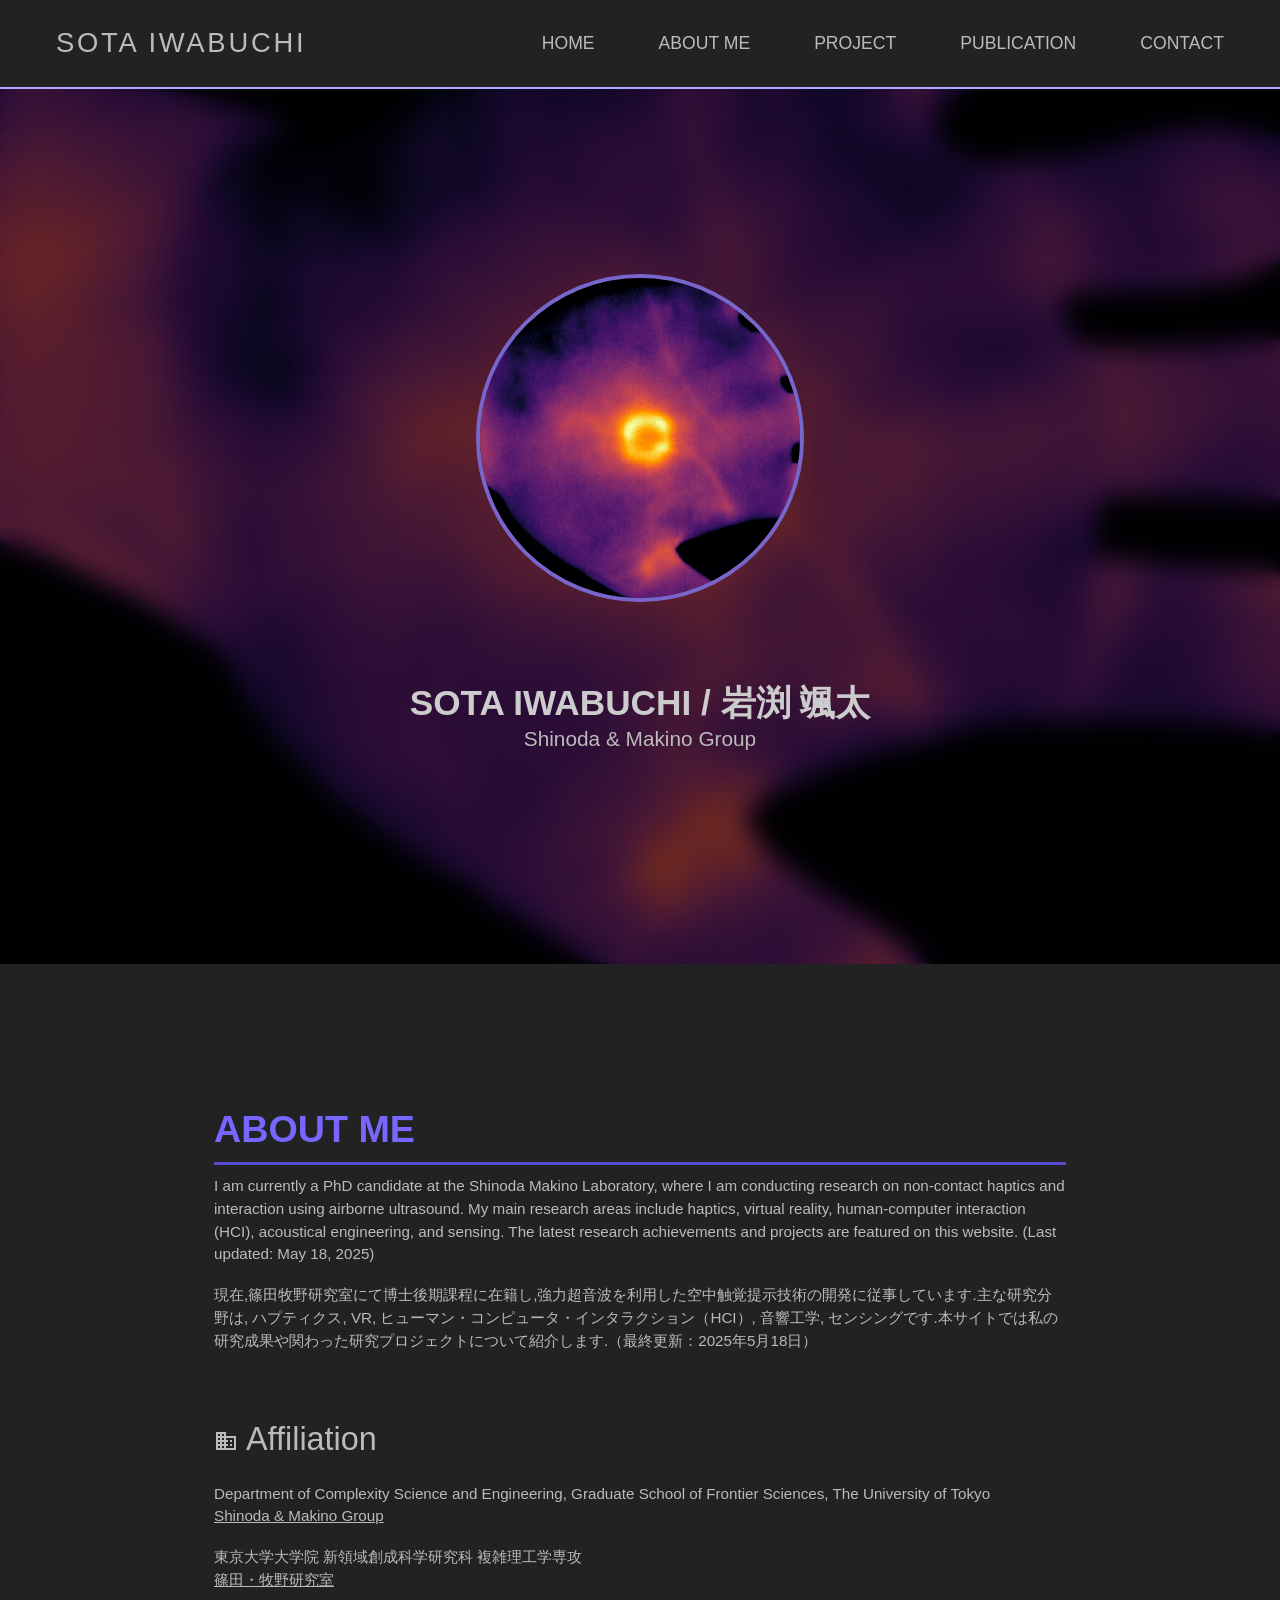
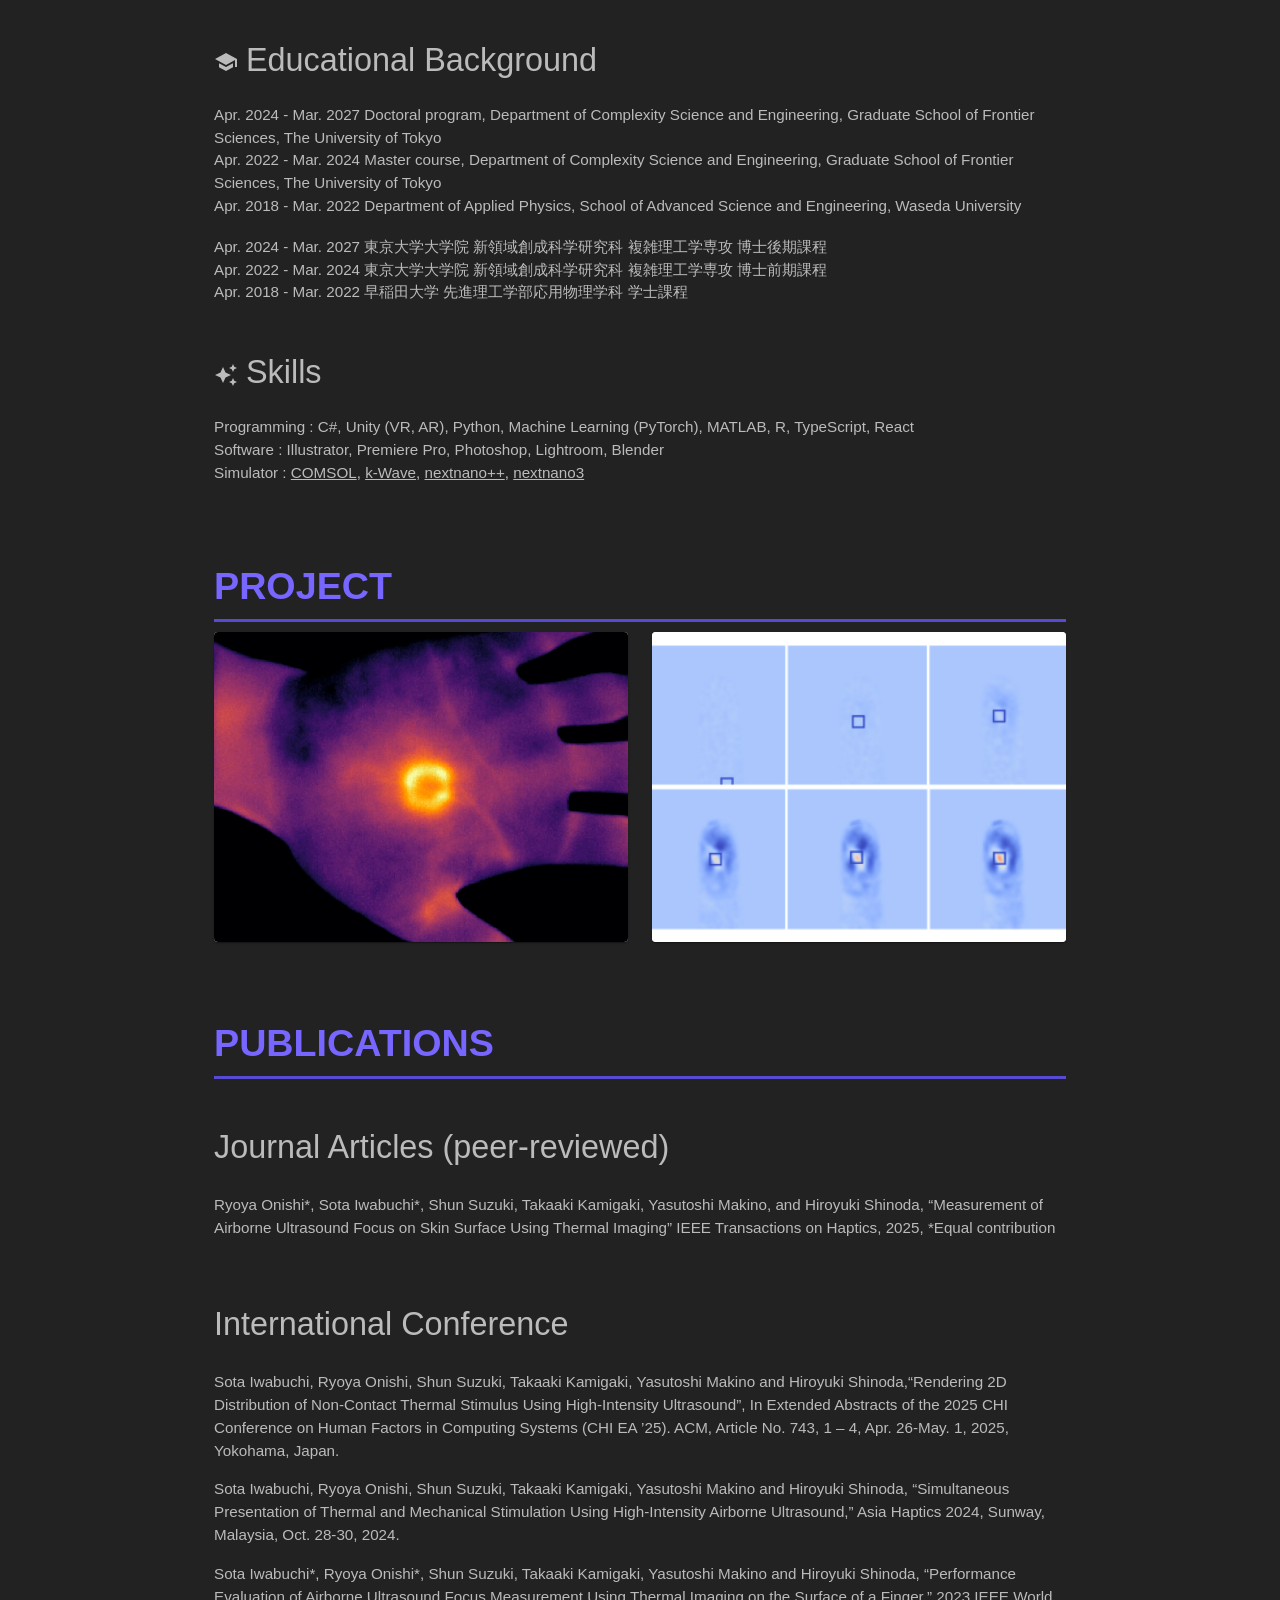
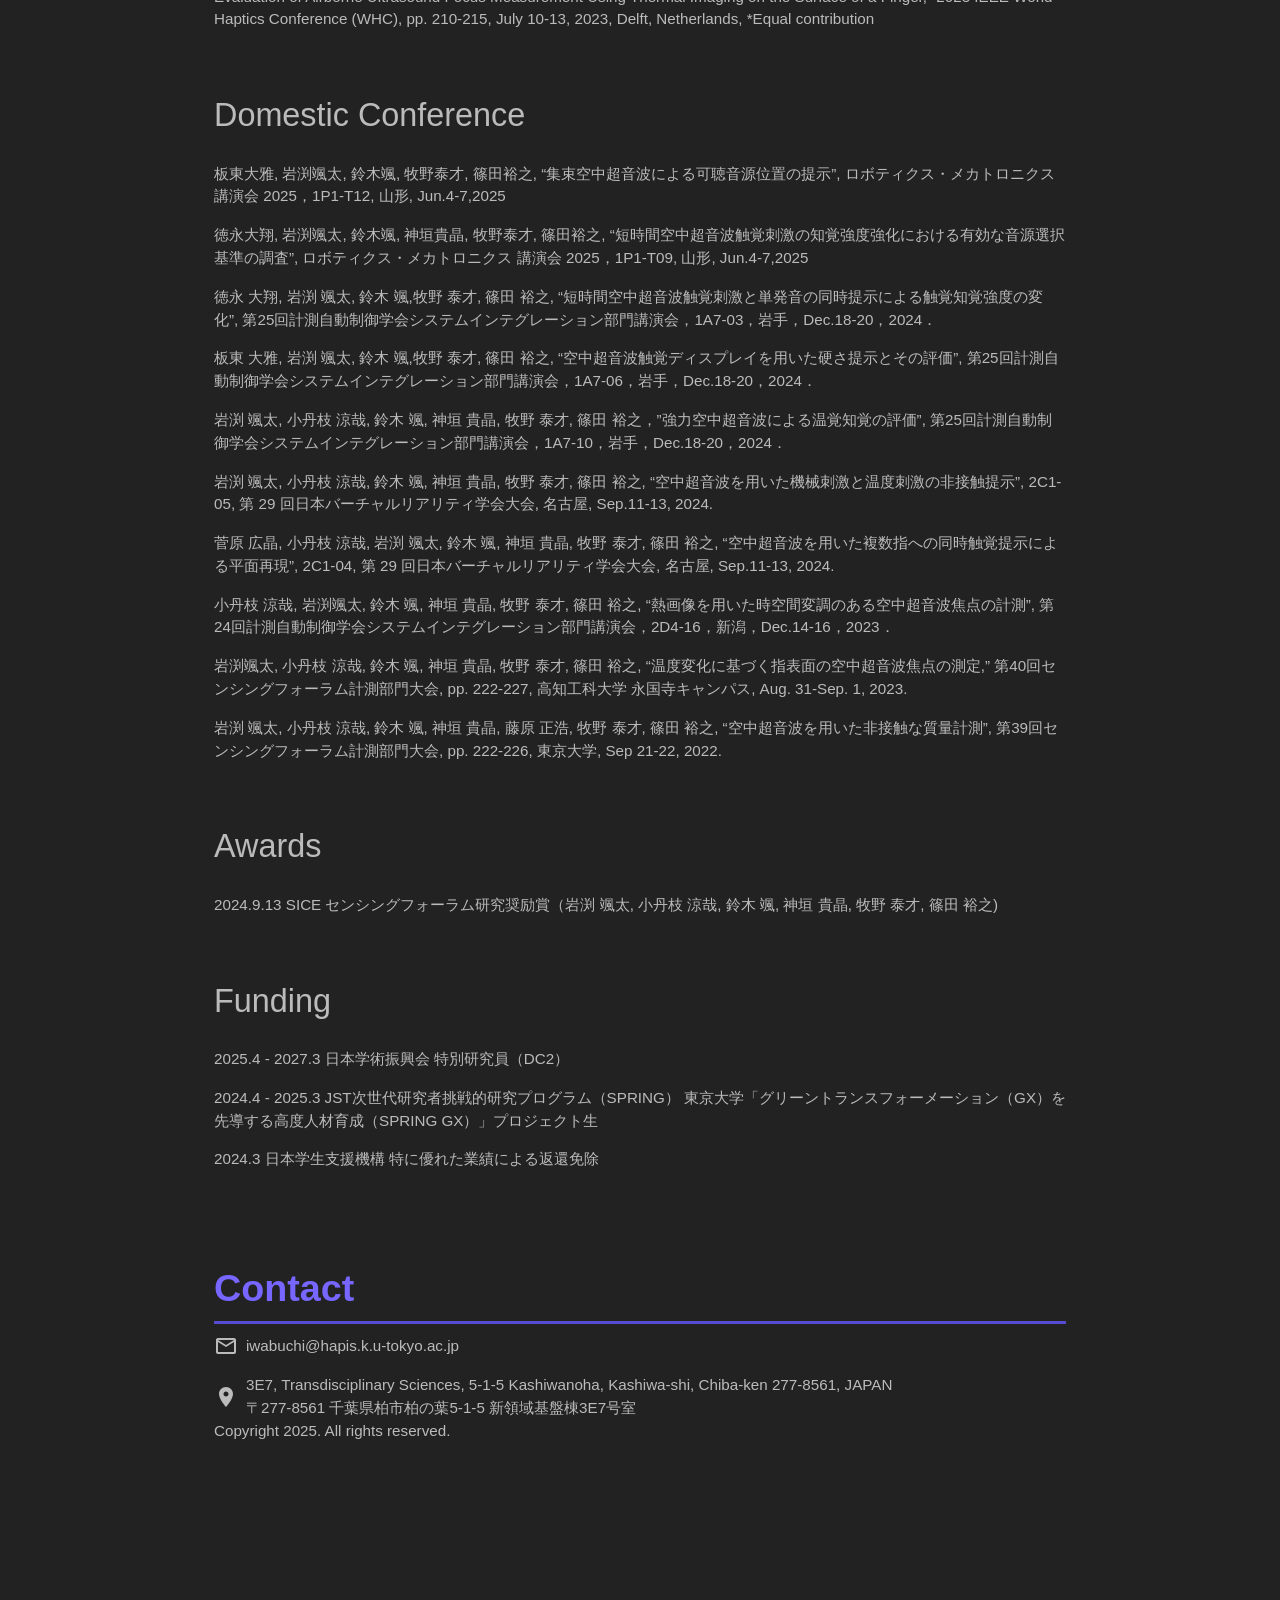
==== commit d179f463: "Updates" ====
--- a/index.html
+++ b/index.html
@@ -1 +1 @@
-<!DOCTYPE html><html lang="en"><head><meta charSet="utf-8"/><meta name="viewport" content="width=device-width, initial-scale=1"/><link rel="preload" as="image" href="./images/ThermalHand.png"/><link rel="preload" as="image" href="./images/FocusMeasurement.png"/><link rel="stylesheet" href="/iwhbby.github.io/_next/static/css/65613009ffc20860.css" data-precedence="next"/><link rel="preload" as="script" fetchPriority="low" href="/iwhbby.github.io/_next/static/chunks/webpack-f1d98f7370ecd1c2.js"/><script src="/iwhbby.github.io/_next/static/chunks/4bd1b696-6cf67e4eec77ebfc.js" async=""></script><script src="/iwhbby.github.io/_next/static/chunks/684-d3504a4c5e71c07f.js" async=""></script><script src="/iwhbby.github.io/_next/static/chunks/main-app-38bd61942a6d34fe.js" async=""></script><script src="/iwhbby.github.io/_next/static/chunks/121-273b179fd56d0ea5.js" async=""></script><script src="/iwhbby.github.io/_next/static/chunks/app/page-ee6528a0d81a8f17.js" async=""></script><title>Sota Iwabuchi</title><meta name="description" content="Sota Iwabuchi"/><link rel="icon" href="/iwhbby.github.io/favicon.ico" type="image/x-icon" sizes="16x16"/><script>document.querySelectorAll('body link[rel="icon"], body link[rel="apple-touch-icon"]').forEach(el => document.head.appendChild(el))</script><script src="/iwhbby.github.io/_next/static/chunks/polyfills-42372ed130431b0a.js" noModule=""></script></head><body style="margin:0;background-color:#222222" class="__variable_ac0870 __variable_c6ae8a antialiased"><style data-emotion="css ouhggx">.css-ouhggx{min-height:100vh;background-color:#222222;background-image:url(#fff);-webkit-background-size:cover;background-size:cover;background-repeat:no-repeat;}</style><div class="MuiBox-root css-ouhggx"><style data-emotion="css 1yvnx8m">.css-1yvnx8m{display:-webkit-box;display:-webkit-flex;display:-ms-flexbox;display:flex;-webkit-flex-direction:column;-ms-flex-direction:column;flex-direction:column;width:100%;box-sizing:border-box;-webkit-flex-shrink:0;-ms-flex-negative:0;flex-shrink:0;position:fixed;z-index:1100;top:0;left:auto;right:0;--AppBar-background:#FFFFFF;--AppBar-color:rgba(0, 0, 0, 0.87);background-color:var(--AppBar-background);color:var(--AppBar-color);box-shadow:none;background-color:#222222;border-bottom:2px solid #aaaaff;}@media print{.css-1yvnx8m{position:absolute;}}@media (min-width:0px){.css-1yvnx8m{display:none;}}@media (min-width:600px){.css-1yvnx8m{display:-webkit-box;display:-webkit-flex;display:-ms-flexbox;display:flex;}}</style><style data-emotion="css sk8apa">.css-sk8apa{background-color:#fff;color:#BBBBBB;-webkit-transition:box-shadow 300ms cubic-bezier(0.4, 0, 0.2, 1) 0ms;transition:box-shadow 300ms cubic-bezier(0.4, 0, 0.2, 1) 0ms;box-shadow:var(--Paper-shadow);background-image:var(--Paper-overlay);display:-webkit-box;display:-webkit-flex;display:-ms-flexbox;display:flex;-webkit-flex-direction:column;-ms-flex-direction:column;flex-direction:column;width:100%;box-sizing:border-box;-webkit-flex-shrink:0;-ms-flex-negative:0;flex-shrink:0;position:fixed;z-index:1100;top:0;left:auto;right:0;--AppBar-background:#FFFFFF;--AppBar-color:rgba(0, 0, 0, 0.87);background-color:var(--AppBar-background);color:var(--AppBar-color);box-shadow:none;background-color:#222222;border-bottom:2px solid #aaaaff;}@media print{.css-sk8apa{position:absolute;}}@media (min-width:0px){.css-sk8apa{display:none;}}@media (min-width:600px){.css-sk8apa{display:-webkit-box;display:-webkit-flex;display:-ms-flexbox;display:flex;}}</style><header class="MuiPaper-root MuiPaper-elevation MuiPaper-elevation4 MuiAppBar-root MuiAppBar-colorPrimary MuiAppBar-positionFixed mui-fixed css-sk8apa" style="--Paper-shadow:0px 2px 4px -1px rgba(0,0,0,0.2),0px 4px 5px 0px rgba(0,0,0,0.14),0px 1px 10px 0px rgba(0,0,0,0.12)"><style data-emotion="css awgou1">.css-awgou1{position:relative;display:-webkit-box;display:-webkit-flex;display:-ms-flexbox;display:flex;-webkit-align-items:center;-webkit-box-align:center;-ms-flex-align:center;align-items:center;padding-left:16px;padding-right:16px;min-height:56px;}@media (min-width:600px){.css-awgou1{padding-left:24px;padding-right:24px;}}@media (min-width:0px){@media (orientation: landscape){.css-awgou1{min-height:48px;}}}@media (min-width:600px){.css-awgou1{min-height:64px;}}</style><div class="MuiToolbar-root MuiToolbar-gutters MuiToolbar-regular css-awgou1"><style data-emotion="css 189ygou">.css-189ygou{width:100%;max-width:1500px;margin-left:auto;margin-right:auto;display:-webkit-box;display:-webkit-flex;display:-ms-flexbox;display:flex;-webkit-box-pack:justify;-webkit-justify-content:space-between;justify-content:space-between;-webkit-align-items:center;-webkit-box-align:center;-ms-flex-align:center;align-items:center;padding-top:12px;padding-bottom:12px;}</style><div class="MuiBox-root css-189ygou"><style data-emotion="css s44k9p">.css-s44k9p{margin:0;font-size:1.35rem;font-family:Arial,sans-serif;letter-spacing:0.1em;color:#BBBBBB;font-weight:300;line-height:1.167;margin-left:2rem;font-size:1.5rem;}@media (min-width:600px){.css-s44k9p{font-size:1.4996rem;}}@media (min-width:900px){.css-s44k9p{font-size:1.7138rem;}}@media (min-width:1200px){.css-s44k9p{font-size:1.7138rem;}}@media (min-width:0px){.css-s44k9p{display:none;}}@media (min-width:600px){.css-s44k9p{display:block;}}</style><h1 class="MuiTypography-root MuiTypography-h1 css-s44k9p">SOTA IWABUCHI</h1><style data-emotion="css 70qvj9">.css-70qvj9{display:-webkit-box;display:-webkit-flex;display:-ms-flexbox;display:flex;-webkit-align-items:center;-webkit-box-align:center;-ms-flex-align:center;align-items:center;}</style><div class="MuiBox-root css-70qvj9"><style data-emotion="css rntpfg">@media (min-width:0px){.css-rntpfg{display:none;}}@media (min-width:600px){.css-rntpfg{display:-webkit-box;display:-webkit-flex;display:-ms-flexbox;display:flex;}}</style><div class="MuiBox-root css-rntpfg"><style data-emotion="css 1cxxpzq">.css-1cxxpzq{font-family:inherit;font-weight:500;font-size:0.875rem;line-height:1.75;text-transform:uppercase;min-width:64px;padding:6px 16px;border:0;border-radius:4px;-webkit-transition:background-color 250ms cubic-bezier(0.4, 0, 0.2, 1) 0ms,box-shadow 250ms cubic-bezier(0.4, 0, 0.2, 1) 0ms,border-color 250ms cubic-bezier(0.4, 0, 0.2, 1) 0ms,color 250ms cubic-bezier(0.4, 0, 0.2, 1) 0ms;transition:background-color 250ms cubic-bezier(0.4, 0, 0.2, 1) 0ms,box-shadow 250ms cubic-bezier(0.4, 0, 0.2, 1) 0ms,border-color 250ms cubic-bezier(0.4, 0, 0.2, 1) 0ms,color 250ms cubic-bezier(0.4, 0, 0.2, 1) 0ms;padding:6px 8px;color:var(--variant-textColor);background-color:var(--variant-textBg);--variant-textColor:#FFFFFF;--variant-outlinedColor:#FFFFFF;--variant-outlinedBorder:rgba(255, 255, 255, 0.5);--variant-containedColor:rgba(0, 0, 0, 0.87);--variant-containedBg:#FFFFFF;-webkit-transition:background-color 250ms cubic-bezier(0.4, 0, 0.2, 1) 0ms,box-shadow 250ms cubic-bezier(0.4, 0, 0.2, 1) 0ms,border-color 250ms cubic-bezier(0.4, 0, 0.2, 1) 0ms;transition:background-color 250ms cubic-bezier(0.4, 0, 0.2, 1) 0ms,box-shadow 250ms cubic-bezier(0.4, 0, 0.2, 1) 0ms,border-color 250ms cubic-bezier(0.4, 0, 0.2, 1) 0ms;color:#BBBBBB;margin-left:16px;margin-right:16px;font-size:1.1rem;font-family:Arial,sans-serif;padding:1rem 1rem;}.css-1cxxpzq:hover{-webkit-text-decoration:none;text-decoration:none;}.css-1cxxpzq.Mui-disabled{color:rgba(0, 0, 0, 0.26);}@media (hover: hover){.css-1cxxpzq:hover{--variant-containedBg:rgb(178, 178, 178);--variant-textBg:rgba(255, 255, 255, 0.04);--variant-outlinedBorder:#FFFFFF;--variant-outlinedBg:rgba(255, 255, 255, 0.04);}}.css-1cxxpzq.MuiButton-loading{color:transparent;}.css-1cxxpzq:hover{background-color:rgba(210, 210, 210, 0.4);}.css-1cxxpzq:hover{color:#ffffff;}</style><style data-emotion="css 1gvcycg">.css-1gvcycg{display:-webkit-inline-box;display:-webkit-inline-flex;display:-ms-inline-flexbox;display:inline-flex;-webkit-align-items:center;-webkit-box-align:center;-ms-flex-align:center;align-items:center;-webkit-box-pack:center;-ms-flex-pack:center;-webkit-justify-content:center;justify-content:center;position:relative;box-sizing:border-box;-webkit-tap-highlight-color:transparent;background-color:transparent;outline:0;border:0;margin:0;border-radius:0;padding:0;cursor:pointer;-webkit-user-select:none;-moz-user-select:none;-ms-user-select:none;user-select:none;vertical-align:middle;-moz-appearance:none;-webkit-appearance:none;-webkit-text-decoration:none;text-decoration:none;color:inherit;font-family:inherit;font-weight:500;font-size:0.875rem;line-height:1.75;text-transform:uppercase;min-width:64px;padding:6px 16px;border:0;border-radius:4px;-webkit-transition:background-color 250ms cubic-bezier(0.4, 0, 0.2, 1) 0ms,box-shadow 250ms cubic-bezier(0.4, 0, 0.2, 1) 0ms,border-color 250ms cubic-bezier(0.4, 0, 0.2, 1) 0ms,color 250ms cubic-bezier(0.4, 0, 0.2, 1) 0ms;transition:background-color 250ms cubic-bezier(0.4, 0, 0.2, 1) 0ms,box-shadow 250ms cubic-bezier(0.4, 0, 0.2, 1) 0ms,border-color 250ms cubic-bezier(0.4, 0, 0.2, 1) 0ms,color 250ms cubic-bezier(0.4, 0, 0.2, 1) 0ms;padding:6px 8px;color:var(--variant-textColor);background-color:var(--variant-textBg);--variant-textColor:#FFFFFF;--variant-outlinedColor:#FFFFFF;--variant-outlinedBorder:rgba(255, 255, 255, 0.5);--variant-containedColor:rgba(0, 0, 0, 0.87);--variant-containedBg:#FFFFFF;-webkit-transition:background-color 250ms cubic-bezier(0.4, 0, 0.2, 1) 0ms,box-shadow 250ms cubic-bezier(0.4, 0, 0.2, 1) 0ms,border-color 250ms cubic-bezier(0.4, 0, 0.2, 1) 0ms;transition:background-color 250ms cubic-bezier(0.4, 0, 0.2, 1) 0ms,box-shadow 250ms cubic-bezier(0.4, 0, 0.2, 1) 0ms,border-color 250ms cubic-bezier(0.4, 0, 0.2, 1) 0ms;color:#BBBBBB;margin-left:16px;margin-right:16px;font-size:1.1rem;font-family:Arial,sans-serif;padding:1rem 1rem;}.css-1gvcycg::-moz-focus-inner{border-style:none;}.css-1gvcycg.Mui-disabled{pointer-events:none;cursor:default;}@media print{.css-1gvcycg{-webkit-print-color-adjust:exact;color-adjust:exact;}}.css-1gvcycg:hover{-webkit-text-decoration:none;text-decoration:none;}.css-1gvcycg.Mui-disabled{color:rgba(0, 0, 0, 0.26);}@media (hover: hover){.css-1gvcycg:hover{--variant-containedBg:rgb(178, 178, 178);--variant-textBg:rgba(255, 255, 255, 0.04);--variant-outlinedBorder:#FFFFFF;--variant-outlinedBg:rgba(255, 255, 255, 0.04);}}.css-1gvcycg.MuiButton-loading{color:transparent;}.css-1gvcycg:hover{background-color:rgba(210, 210, 210, 0.4);}.css-1gvcycg:hover{color:#ffffff;}</style><button class="MuiButtonBase-root MuiButton-root MuiButton-text MuiButton-textPrimary MuiButton-sizeMedium MuiButton-textSizeMedium MuiButton-colorPrimary MuiButton-root MuiButton-text MuiButton-textPrimary MuiButton-sizeMedium MuiButton-textSizeMedium MuiButton-colorPrimary css-1gvcycg" tabindex="0" type="button">Home</button><button class="MuiButtonBase-root MuiButton-root MuiButton-text MuiButton-textPrimary MuiButton-sizeMedium MuiButton-textSizeMedium MuiButton-colorPrimary MuiButton-root MuiButton-text MuiButton-textPrimary MuiButton-sizeMedium MuiButton-textSizeMedium MuiButton-colorPrimary css-1gvcycg" tabindex="0" type="button">About Me</button><button class="MuiButtonBase-root MuiButton-root MuiButton-text MuiButton-textPrimary MuiButton-sizeMedium MuiButton-textSizeMedium MuiButton-colorPrimary MuiButton-root MuiButton-text MuiButton-textPrimary MuiButton-sizeMedium MuiButton-textSizeMedium MuiButton-colorPrimary css-1gvcycg" tabindex="0" type="button">Project</button><button class="MuiButtonBase-root MuiButton-root MuiButton-text MuiButton-textPrimary MuiButton-sizeMedium MuiButton-textSizeMedium MuiButton-colorPrimary MuiButton-root MuiButton-text MuiButton-textPrimary MuiButton-sizeMedium MuiButton-textSizeMedium MuiButton-colorPrimary css-1gvcycg" tabindex="0" type="button">Publication</button><button class="MuiButtonBase-root MuiButton-root MuiButton-text MuiButton-textPrimary MuiButton-sizeMedium MuiButton-textSizeMedium MuiButton-colorPrimary MuiButton-root MuiButton-text MuiButton-textPrimary MuiButton-sizeMedium MuiButton-textSizeMedium MuiButton-colorPrimary css-1gvcycg" tabindex="0" type="button">Contact</button></div></div></div></div></header><style data-emotion="css 1stjfw5">.css-1stjfw5{text-align:center;-webkit-flex:0 0 auto;-ms-flex:0 0 auto;flex:0 0 auto;font-size:1.5rem;padding:8px;border-radius:50%;color:rgba(0, 0, 0, 0.54);-webkit-transition:background-color 150ms cubic-bezier(0.4, 0, 0.2, 1) 0ms;transition:background-color 150ms cubic-bezier(0.4, 0, 0.2, 1) 0ms;--IconButton-hoverBg:rgba(0, 0, 0, 0.04);color:#BBBBBB;position:fixed;top:10px;right:10px;z-index:1100;font-size:40px;}.css-1stjfw5:hover{background-color:var(--IconButton-hoverBg);}@media (hover: none){.css-1stjfw5:hover{background-color:transparent;}}.css-1stjfw5.Mui-disabled{background-color:transparent;color:rgba(0, 0, 0, 0.26);}.css-1stjfw5.MuiIconButton-loading{color:transparent;}@media (min-width:0px){.css-1stjfw5{display:block;}}@media (min-width:600px){.css-1stjfw5{display:none;}}</style><style data-emotion="css 6qxid8">.css-6qxid8{display:-webkit-inline-box;display:-webkit-inline-flex;display:-ms-inline-flexbox;display:inline-flex;-webkit-align-items:center;-webkit-box-align:center;-ms-flex-align:center;align-items:center;-webkit-box-pack:center;-ms-flex-pack:center;-webkit-justify-content:center;justify-content:center;position:relative;box-sizing:border-box;-webkit-tap-highlight-color:transparent;background-color:transparent;outline:0;border:0;margin:0;border-radius:0;padding:0;cursor:pointer;-webkit-user-select:none;-moz-user-select:none;-ms-user-select:none;user-select:none;vertical-align:middle;-moz-appearance:none;-webkit-appearance:none;-webkit-text-decoration:none;text-decoration:none;color:inherit;text-align:center;-webkit-flex:0 0 auto;-ms-flex:0 0 auto;flex:0 0 auto;font-size:1.5rem;padding:8px;border-radius:50%;color:rgba(0, 0, 0, 0.54);-webkit-transition:background-color 150ms cubic-bezier(0.4, 0, 0.2, 1) 0ms;transition:background-color 150ms cubic-bezier(0.4, 0, 0.2, 1) 0ms;--IconButton-hoverBg:rgba(0, 0, 0, 0.04);color:#BBBBBB;position:fixed;top:10px;right:10px;z-index:1100;font-size:40px;}.css-6qxid8::-moz-focus-inner{border-style:none;}.css-6qxid8.Mui-disabled{pointer-events:none;cursor:default;}@media print{.css-6qxid8{-webkit-print-color-adjust:exact;color-adjust:exact;}}.css-6qxid8:hover{background-color:var(--IconButton-hoverBg);}@media (hover: none){.css-6qxid8:hover{background-color:transparent;}}.css-6qxid8.Mui-disabled{background-color:transparent;color:rgba(0, 0, 0, 0.26);}.css-6qxid8.MuiIconButton-loading{color:transparent;}@media (min-width:0px){.css-6qxid8{display:block;}}@media (min-width:600px){.css-6qxid8{display:none;}}</style><button class="MuiButtonBase-root MuiIconButton-root MuiIconButton-sizeMedium css-6qxid8" tabindex="0" type="button"><style data-emotion="css 2bffa6">.css-2bffa6{-webkit-user-select:none;-moz-user-select:none;-ms-user-select:none;user-select:none;width:1em;height:1em;display:inline-block;-webkit-flex-shrink:0;-ms-flex-negative:0;flex-shrink:0;-webkit-transition:fill 200ms cubic-bezier(0.4, 0, 0.2, 1) 0ms;transition:fill 200ms cubic-bezier(0.4, 0, 0.2, 1) 0ms;fill:currentColor;font-size:1.5rem;font-size:40px;}</style><svg class="MuiSvgIcon-root MuiSvgIcon-fontSizeMedium css-2bffa6" focusable="false" aria-hidden="true" viewBox="0 0 24 24"><path d="M3 18h18v-2H3zm0-5h18v-2H3zm0-7v2h18V6z"></path></svg></button><style data-emotion="css e2b5nk">.css-e2b5nk{position:relative;min-height:100vh;background-image:url("./images/ThermalHand.png");-webkit-background-size:cover;background-size:cover;-webkit-background-position:center;background-position:center;background-repeat:no-repeat;}.css-e2b5nk::after{content:"";position:absolute;top:0;left:0;width:100%;height:100%;background-color:rgba(0, 0, 0, 0.5);z-index:1;}</style><div class="MuiBox-root css-e2b5nk" id="home"><style data-emotion="css 1lazzr8">.css-1lazzr8{position:relative;z-index:2;display:-webkit-box;display:-webkit-flex;display:-ms-flexbox;display:flex;-webkit-flex-direction:column;-ms-flex-direction:column;flex-direction:column;-webkit-align-items:center;-webkit-box-align:center;-ms-flex-align:center;align-items:center;-webkit-box-pack:center;-ms-flex-pack:center;-webkit-justify-content:center;justify-content:center;min-height:100vh;text-align:center;gap:16px;padding-top:64px;-webkit-backdrop-filter:blur(12px);backdrop-filter:blur(12px);}</style><div class="MuiBox-root css-1lazzr8"><style data-emotion="css a4pl8s">.css-a4pl8s{margin:0;font-family:Arial,sans-serif;color:#7766FF;font-weight:bold;margin-top:5rem;font-size:1.65rem;line-height:1.167;color:#CCCCCC;}@media (min-width:600px){.css-a4pl8s{font-size:1.928rem;}}@media (min-width:900px){.css-a4pl8s{font-size:2.1422rem;}}@media (min-width:1200px){.css-a4pl8s{font-size:2.3565rem;}}@media (min-width:0px){.css-a4pl8s{font-size:1.6rem;}}@media (min-width:600px){.css-a4pl8s{font-size:2.2rem;}}</style><h3 class="MuiTypography-root MuiTypography-h3 css-a4pl8s">SOTA IWABUCHI / 岩渕 颯太</h3><style data-emotion="css 8mnnpz">.css-8mnnpz{margin:0;font-family:Noto-sans,sans-serif;color:#BBBBBB;font-size:0.95rem;font-weight:400;line-height:1.5;font-size:1.3rem;}</style><a class="MuiTypography-root MuiTypography-body1 css-8mnnpz" href="https://hapislab.org/en/">Shinoda &amp; Makino Group</a></div></div><style data-emotion="css 1wfq688">.css-1wfq688{width:100%;margin-left:auto;box-sizing:border-box;margin-right:auto;padding-left:16px;padding-right:16px;padding-top:64px;padding-bottom:64px;}@media (min-width:600px){.css-1wfq688{padding-left:24px;padding-right:24px;}}@media (min-width:900px){.css-1wfq688{max-width:900px;}}</style><div class="MuiContainer-root MuiContainer-maxWidthMd css-1wfq688"><div class="MuiBox-root css-0"><style data-emotion="css 1lcng1h">@media (min-width:0px){.css-1lcng1h{scroll-margin-top:50px;}}@media (min-width:600px){.css-1lcng1h{scroll-margin-top:100px;}}</style><div class="MuiBox-root css-1lcng1h" id="about-me"><style data-emotion="css p4u4s9">.css-p4u4s9{margin:0;font-family:Arial,sans-serif;color:#7766FF;font-weight:bold;margin-top:5rem;font-size:1.65rem;line-height:1.167;}@media (min-width:600px){.css-p4u4s9{font-size:1.928rem;}}@media (min-width:900px){.css-p4u4s9{font-size:2.1422rem;}}@media (min-width:1200px){.css-p4u4s9{font-size:2.3565rem;}}</style><h3 class="MuiTypography-root MuiTypography-h3 css-p4u4s9">ABOUT ME</h3><style data-emotion="css 1fot25t">.css-1fot25t{border-top:3px solid #000;width:100%;margin:10px 0;border-color:#6655FF;opacity:0.8;}</style><div class="MuiBox-root css-1fot25t"></div><style data-emotion="css gk8we">.css-gk8we{margin:0;font-family:Noto-sans,sans-serif;color:#BBBBBB;font-size:0.95rem;font-weight:400;line-height:1.5;}</style><p class="MuiTypography-root MuiTypography-body1 css-gk8we">I am currently a PhD candidate at the Shinoda Makino Laboratory, where I am conducting research on non-contact haptics and interaction using airborne ultrasound. My main research areas include haptics, virtual reality, human-computer interaction (HCI), acoustical engineering, and sensing. The latest research achievements and projects are featured on this website. (Last updated: May 3, 2025)</p><br/><p class="MuiTypography-root MuiTypography-body1 css-gk8we">現在,篠田牧野研究室にて博士後期課程に在籍し,強力超音波を利用した空中触覚提示技術の開発に従事しています.主な研究分野は, ハプティクス, VR, ヒューマン・コンピュータ・インタラクション（HCI）, 音響工学, センシングです.本サイトでは私の研究成果や関わった研究プロジェクトについて紹介します.（最終更新：2025年5月3日）</p><br/><style data-emotion="css zdqbbv">.css-zdqbbv{margin:0;font-family:Calibri,sans-serif;color:#BBBBBB;margin-top:3rem;font-size:1.5rem;font-weight:400;line-height:1.235;margin-bottom:1.5rem;}@media (min-width:600px){.css-zdqbbv{font-size:1.8219rem;}}@media (min-width:900px){.css-zdqbbv{font-size:1.8219rem;}}@media (min-width:1200px){.css-zdqbbv{font-size:2.0243rem;}}</style><h4 class="MuiTypography-root MuiTypography-h4 css-zdqbbv"><style data-emotion="css b7qug0">.css-b7qug0{-webkit-user-select:none;-moz-user-select:none;-ms-user-select:none;user-select:none;width:1em;height:1em;display:inline-block;-webkit-flex-shrink:0;-ms-flex-negative:0;flex-shrink:0;-webkit-transition:fill 200ms cubic-bezier(0.4, 0, 0.2, 1) 0ms;transition:fill 200ms cubic-bezier(0.4, 0, 0.2, 1) 0ms;fill:currentColor;font-size:1.5rem;font-size:24px;vertical-align:middle;margin-right:8px;}</style><svg class="MuiSvgIcon-root MuiSvgIcon-fontSizeMedium css-b7qug0" focusable="false" aria-hidden="true" viewBox="0 0 24 24"><path d="M12 7V3H2v18h20V7zM6 19H4v-2h2zm0-4H4v-2h2zm0-4H4V9h2zm0-4H4V5h2zm4 12H8v-2h2zm0-4H8v-2h2zm0-4H8V9h2zm0-4H8V5h2zm10 12h-8v-2h2v-2h-2v-2h2v-2h-2V9h8zm-2-8h-2v2h2zm0 4h-2v2h2z"></path></svg>Affiliation</h4><p class="MuiTypography-root MuiTypography-body1 css-gk8we">Department of Complexity Science and Engineering, Graduate School of Frontier Sciences, The University of Tokyo</p><style data-emotion="css 1iyvtc4">.css-1iyvtc4{margin:0;font-family:Noto-sans,sans-serif;color:#BBBBBB;font-size:0.95rem;font-weight:400;line-height:1.5;-webkit-text-decoration:underline;text-decoration:underline;}.css-1iyvtc4:hover{-webkit-text-decoration:underline;text-decoration:underline;color:#6655FF;}</style><a class="MuiTypography-root MuiTypography-body1 css-1iyvtc4" href="https://hapislab.org/en/">Shinoda &amp; Makino Group</a><br/><br/><p class="MuiTypography-root MuiTypography-body1 css-gk8we">東京大学大学院 新領域創成科学研究科 複雑理工学専攻</p><a class="MuiTypography-root MuiTypography-body1 css-1iyvtc4" href="https://hapislab.org/en/">篠田・牧野研究室</a><h4 class="MuiTypography-root MuiTypography-h4 css-zdqbbv"><svg class="MuiSvgIcon-root MuiSvgIcon-fontSizeMedium css-b7qug0" focusable="false" aria-hidden="true" viewBox="0 0 24 24"><path d="M5 13.18v4L12 21l7-3.82v-4L12 17zM12 3 1 9l11 6 9-4.91V17h2V9z"></path></svg>Educational Background</h4><p class="MuiTypography-root MuiTypography-body1 css-gk8we">Apr. 2024 - Mar. 2027 Doctoral program, Department of Complexity Science and Engineering, Graduate School of Frontier Sciences, The University of Tokyo</p><p class="MuiTypography-root MuiTypography-body1 css-gk8we">Apr. 2022 - Mar. 2024 Master course, Department of Complexity Science and Engineering, Graduate School of Frontier Sciences, The University of Tokyo</p><p class="MuiTypography-root MuiTypography-body1 css-gk8we">Apr. 2018 - Mar. 2022 Department of Applied Physics, School of Advanced Science and Engineering, Waseda University</p><br/><p class="MuiTypography-root MuiTypography-body1 css-gk8we">Apr. 2024 - Mar. 2027 東京大学大学 院新領域創成科学研究科 複雑理工学専攻 博士後期課程</p><p class="MuiTypography-root MuiTypography-body1 css-gk8we">Apr. 2022 - Mar. 2024 東京大学大学 院新領域創成科学研究科 複雑理工学専攻 博士前期課程</p><p class="MuiTypography-root MuiTypography-body1 css-gk8we">Apr. 2018 - Mar. 2022 早稲田大学 先進理工学部応用物理学科 学士課程</p><h4 class="MuiTypography-root MuiTypography-h4 css-zdqbbv"><svg class="MuiSvgIcon-root MuiSvgIcon-fontSizeMedium css-b7qug0" focusable="false" aria-hidden="true" viewBox="0 0 24 24"><path d="m19 9 1.25-2.75L23 5l-2.75-1.25L19 1l-1.25 2.75L15 5l2.75 1.25zm-7.5.5L9 4 6.5 9.5 1 12l5.5 2.5L9 20l2.5-5.5L17 12zM19 15l-1.25 2.75L15 19l2.75 1.25L19 23l1.25-2.75L23 19l-2.75-1.25z"></path></svg>Skills</h4><p class="MuiTypography-root MuiTypography-body1 css-gk8we">Programming : C#, Unity (VR, AR), Python, Machine Learning (PyTorch), MATLAB, R, TypeScript, React</p><p class="MuiTypography-root MuiTypography-body1 css-gk8we">Software : Illustrator, Premiere Pro, Photoshop, Lightroom, Blender</p><p class="MuiTypography-root MuiTypography-body1 css-gk8we">Simulator :<!-- --> <a class="MuiTypography-root MuiTypography-body1 css-1iyvtc4" href="https://www.comsol.com/">COMSOL</a>,<!-- --> <a class="MuiTypography-root MuiTypography-body1 css-1iyvtc4" href="https://jp.mathworks.com/matlabcentral/fileexchange/120178-k-wave?s_tid=FX_rc3_behav">k-Wave</a>,<!-- --> <a class="MuiTypography-root MuiTypography-body1 css-1iyvtc4" href="https://www.nextnano.com/documentation/tools/nextnanoplus/">nextnano++</a>,<!-- --> <a class="MuiTypography-root MuiTypography-body1 css-1iyvtc4" href="https://www.nextnano.com/documentation/tools/nextnano3/index.html">nextnano3</a></p></div></div><div class="MuiBox-root css-1lcng1h" id="project"><h3 class="MuiTypography-root MuiTypography-h3 css-p4u4s9">PROJECT</h3><div class="MuiBox-root css-1fot25t"></div><style data-emotion="css 1mzrzoc">.css-1mzrzoc{display:grid;gap:24px;padding:0px;}@media (min-width:0px){.css-1mzrzoc{grid-template-columns:1fr;}}@media (min-width:600px){.css-1mzrzoc{grid-template-columns:repeat(2, 1fr);}}</style><div class="MuiBox-root css-1mzrzoc"><a href="/iwhbby.github.io/research/thermal_tactile_presentation/"><style data-emotion="css 115xjel">.css-115xjel{overflow:hidden;position:relative;max-width:1000px;cursor:pointer;overflow:hidden;}.css-115xjel:hover .overlay{opacity:0.25;}.css-115xjel:hover .caption{opacity:1;}</style><style data-emotion="css wz86eu">.css-wz86eu{background-color:#fff;color:#BBBBBB;-webkit-transition:box-shadow 300ms cubic-bezier(0.4, 0, 0.2, 1) 0ms;transition:box-shadow 300ms cubic-bezier(0.4, 0, 0.2, 1) 0ms;border-radius:4px;box-shadow:var(--Paper-shadow);background-image:var(--Paper-overlay);overflow:hidden;position:relative;max-width:1000px;cursor:pointer;overflow:hidden;}.css-wz86eu:hover .overlay{opacity:0.25;}.css-wz86eu:hover .caption{opacity:1;}</style><div class="MuiPaper-root MuiPaper-elevation MuiPaper-rounded MuiPaper-elevation1 MuiCard-root css-wz86eu" style="--Paper-shadow:0px 2px 1px -1px rgba(0,0,0,0.2),0px 1px 1px 0px rgba(0,0,0,0.14),0px 1px 3px 0px rgba(0,0,0,0.12)"><style data-emotion="css kho88s">.css-kho88s{display:block;-webkit-background-size:cover;background-size:cover;background-repeat:no-repeat;-webkit-background-position:center;background-position:center;width:100%;object-fit:cover;-webkit-transition:filter 0.3s,-webkit-transform 0.3s;transition:filter 0.3s,transform 0.3s;aspect-ratio:4/3;}.css-kho88s:hover{-webkit-filter:grayscale(10%) blur(3px);filter:grayscale(10%) blur(3px);-webkit-transform:scale(1.1);-moz-transform:scale(1.1);-ms-transform:scale(1.1);transform:scale(1.1);}</style><img class="MuiCardMedia-root MuiCardMedia-media MuiCardMedia-img css-kho88s" src="./images/ThermalHand.png" alt="Image 1"/><style data-emotion="css 2nya7a">.css-2nya7a{position:absolute;top:0;left:0;width:100%;height:100%;background-color:#000;opacity:0;-webkit-transition:opacity 0.3s;transition:opacity 0.3s;pointer-events:none;}</style><div class="overlay MuiBox-root css-2nya7a"></div><style data-emotion="css 1nscv1d">.css-1nscv1d{position:absolute;top:5rem;left:3rem;opacity:0;-webkit-transition:opacity 0.3s;transition:opacity 0.3s;pointer-events:none;}@media (min-width:0px){.css-1nscv1d{right:5rem;}}@media (min-width:600px){.css-1nscv1d{right:2rem;}}@media (min-width:900px){.css-1nscv1d{right:7rem;}}</style><div class="caption MuiBox-root css-1nscv1d"><style data-emotion="css 1pgjxau">.css-1pgjxau{margin:0;font-family:Noto-sans,sans-serif;color:#BBBBBB;font-size:0.95rem;font-weight:400;line-height:1.5;color:white;font-family:Arial,sans-serif;font-weight:700;line-height:1.5rem;}@media (min-width:0px){.css-1pgjxau{font-size:0.9rem;}}@media (min-width:600px){.css-1pgjxau{font-size:0.8rem;}}@media (min-width:900px){.css-1pgjxau{font-size:0.9rem;}}</style><p class="MuiTypography-root MuiTypography-body1 css-1pgjxau">Rendering 2D Distribution of Non-Contact Thermal Stimulus Using High-Intensity Ultrasound</p><style data-emotion="css 1ug6xrg">.css-1ug6xrg{margin:0;font-family:inherit;font-weight:400;font-size:0.875rem;line-height:1.43;color:white;font-family:Arial,sans-serif;font-weight:700;margin-top:1rem;}@media (min-width:0px){.css-1ug6xrg{font-size:0.8rem;}}@media (min-width:600px){.css-1ug6xrg{font-size:0.8rem;}}@media (min-width:900px){.css-1ug6xrg{font-size:0.9rem;}}</style><p class="MuiTypography-root MuiTypography-body2 css-1ug6xrg">2025</p></div></div></a><a href="/iwhbby.github.io/research/focus_measurement/"><div class="MuiPaper-root MuiPaper-elevation MuiPaper-rounded MuiPaper-elevation1 MuiCard-root css-wz86eu" style="--Paper-shadow:0px 2px 1px -1px rgba(0,0,0,0.2),0px 1px 1px 0px rgba(0,0,0,0.14),0px 1px 3px 0px rgba(0,0,0,0.12)"><img class="MuiCardMedia-root MuiCardMedia-media MuiCardMedia-img css-kho88s" src="./images/FocusMeasurement.png" alt="Image 2"/><div class="overlay MuiBox-root css-2nya7a"></div><div class="caption MuiBox-root css-1nscv1d"><p class="MuiTypography-root MuiTypography-body1 css-1pgjxau">Measurement of Airborne Ultrasound Focus on Skin Surface Using Thermal Imaging</p><p class="MuiTypography-root MuiTypography-body2 css-1ug6xrg">2024</p></div></div></a></div></div><div class="MuiBox-root css-1lcng1h" id="publication"><h3 class="MuiTypography-root MuiTypography-h3 css-p4u4s9">PUBLICATIONS</h3><div class="MuiBox-root css-1fot25t"></div><style data-emotion="css h5fkc8">.css-h5fkc8{margin-top:32px;}</style><div class="MuiBox-root css-h5fkc8"><style data-emotion="css 1enzy4l">.css-1enzy4l{margin:0;font-family:Calibri,sans-serif;color:#BBBBBB;margin-top:3rem;font-size:1.5rem;font-weight:400;line-height:1.235;margin-bottom:0.35em;}@media (min-width:600px){.css-1enzy4l{font-size:1.8219rem;}}@media (min-width:900px){.css-1enzy4l{font-size:1.8219rem;}}@media (min-width:1200px){.css-1enzy4l{font-size:2.0243rem;}}</style><h4 class="MuiTypography-root MuiTypography-h4 MuiTypography-gutterBottom css-1enzy4l">Journal Articles (peer-reviewed)</h4><style data-emotion="css 1wduhak">.css-1wduhak{list-style:none;margin:0;padding:0;position:relative;padding-top:8px;padding-bottom:8px;}</style><ul class="MuiList-root MuiList-padding MuiList-dense css-1wduhak"><style data-emotion="css 1e4asso">.css-1e4asso{display:-webkit-box;display:-webkit-flex;display:-ms-flexbox;display:flex;-webkit-box-pack:start;-ms-flex-pack:start;-webkit-justify-content:flex-start;justify-content:flex-start;-webkit-align-items:center;-webkit-box-align:center;-ms-flex-align:center;align-items:center;position:relative;-webkit-text-decoration:none;text-decoration:none;width:100%;box-sizing:border-box;text-align:left;padding-top:8px;padding-bottom:8px;padding-top:4px;padding-bottom:4px;}</style><li class="MuiListItem-root MuiListItem-dense MuiListItem-padding css-1e4asso"><style data-emotion="css 14rdsw0">.css-14rdsw0{-webkit-flex:1 1 auto;-ms-flex:1 1 auto;flex:1 1 auto;min-width:0;margin-top:4px;margin-bottom:4px;}.MuiTypography-root:where(.css-14rdsw0 .MuiListItemText-primary){display:block;}.MuiTypography-root:where(.css-14rdsw0 .MuiListItemText-secondary){display:block;}</style><div class="MuiListItemText-root MuiListItemText-dense css-14rdsw0"><style data-emotion="css 126nb4y">.css-126nb4y{margin:0;font-family:Noto-sans,sans-serif;color:#BBBBBB;font-size:0.95rem;font-weight:400;line-height:1.5;white-space:pre-line;}</style><p class="MuiTypography-root MuiTypography-body1 MuiListItemText-primary css-126nb4y">Ryoya Onishi*, Sota Iwabuchi*, Shun Suzuki, Takaaki Kamigaki, Yasutoshi Makino, and Hiroyuki Shinoda, “Measurement of Airborne Ultrasound Focus on Skin Surface Using Thermal Imaging” IEEE Transactions on Haptics, 2025, *Equal contribution</p></div></li></ul></div><div class="MuiBox-root css-h5fkc8"><h4 class="MuiTypography-root MuiTypography-h4 MuiTypography-gutterBottom css-1enzy4l">International Conference</h4><ul class="MuiList-root MuiList-padding MuiList-dense css-1wduhak"><li class="MuiListItem-root MuiListItem-dense MuiListItem-padding css-1e4asso"><div class="MuiListItemText-root MuiListItemText-dense css-14rdsw0"><p class="MuiTypography-root MuiTypography-body1 MuiListItemText-primary css-126nb4y">Sota Iwabuchi, Ryoya Onishi, Shun Suzuki, Takaaki Kamigaki, Yasutoshi Makino and Hiroyuki Shinoda, “Rendering 2D Distribution of Non-Contact Thermal Stimulus Using High-Intensity Ultrasound,” CHI 2025 Interactivity, Yokohama, Tokyo, Apr. 26 - May. 1</p></div></li><li class="MuiListItem-root MuiListItem-dense MuiListItem-padding css-1e4asso"><div class="MuiListItemText-root MuiListItemText-dense css-14rdsw0"><p class="MuiTypography-root MuiTypography-body1 MuiListItemText-primary css-126nb4y">Sota Iwabuchi, Ryoya Onishi, Shun Suzuki, Takaaki Kamigaki, Yasutoshi Makino and Hiroyuki Shinoda, “Simultaneous Presentation of Thermal and Mechanical Stimulation Using High-Intensity Airborne Ultrasound,” Asia Haptics 2024, Sunway, Malaysia, Oct. 28-30, 2024.</p></div></li><li class="MuiListItem-root MuiListItem-dense MuiListItem-padding css-1e4asso"><div class="MuiListItemText-root MuiListItemText-dense css-14rdsw0"><p class="MuiTypography-root MuiTypography-body1 MuiListItemText-primary css-126nb4y">Sota Iwabuchi*, Ryoya Onishi*, Shun Suzuki, Takaaki Kamigaki, Yasutoshi Makino and Hiroyuki Shinoda, “Performance Evaluation of Airborne Ultrasound Focus Measurement Using Thermal Imaging on the Surface of a Finger,” 2023 IEEE World Haptics Conference (WHC),  pp. 210-215, July 10-13, 2023, Delft, Netherlands, 2023. *Equal contribution</p></div></li></ul></div><div class="MuiBox-root css-h5fkc8"><h4 class="MuiTypography-root MuiTypography-h4 MuiTypography-gutterBottom css-1enzy4l">Domestic Conference</h4><ul class="MuiList-root MuiList-padding MuiList-dense css-1wduhak"><li class="MuiListItem-root MuiListItem-dense MuiListItem-padding css-1e4asso"><div class="MuiListItemText-root MuiListItemText-dense css-14rdsw0"><p class="MuiTypography-root MuiTypography-body1 MuiListItemText-primary css-126nb4y">徳永 大翔, 岩渕 颯太, 鈴木 颯,牧野 泰才, 篠田 裕之, “短時間空中超音波触覚刺激と単発音の同時提示による触覚知覚強度の変化”, 第25回計測自動制御学会システムインテグレーション部門講演会，1A7-03，岩手，Dec.18-20，2024．</p></div></li><li class="MuiListItem-root MuiListItem-dense MuiListItem-padding css-1e4asso"><div class="MuiListItemText-root MuiListItemText-dense css-14rdsw0"><p class="MuiTypography-root MuiTypography-body1 MuiListItemText-primary css-126nb4y">板東 大雅, 岩渕 颯太, 鈴木 颯,牧野 泰才, 篠田 裕之, “空中超音波触覚ディスプレイを用いた硬さ提示とその評価”, 第25回計測自動制御学会システムインテグレーション部門講演会，1A7-06，岩手，Dec.18-20，2024．</p></div></li><li class="MuiListItem-root MuiListItem-dense MuiListItem-padding css-1e4asso"><div class="MuiListItemText-root MuiListItemText-dense css-14rdsw0"><p class="MuiTypography-root MuiTypography-body1 MuiListItemText-primary css-126nb4y">岩渕 颯太, 小丹枝 涼哉, 鈴木 颯, 神垣 貴晶, 牧野 泰才, 篠田 裕之，”強力空中超音波による温覚知覚の評価”, 第25回計測自動制御学会システムインテグレーション部門講演会，1A7-10，岩手，Dec.18-20，2024．</p></div></li><li class="MuiListItem-root MuiListItem-dense MuiListItem-padding css-1e4asso"><div class="MuiListItemText-root MuiListItemText-dense css-14rdsw0"><p class="MuiTypography-root MuiTypography-body1 MuiListItemText-primary css-126nb4y">岩渕 颯太, 小丹枝 涼哉, 鈴木 颯, 神垣 貴晶, 牧野 泰才, 篠田 裕之, “空中超音波を用いた機械刺激と温度刺激の非接触提示”, 2C1-05, 第 29 回日本バーチャルリアリティ学会大会, 名古屋, Sep.11-13, 2024.</p></div></li><li class="MuiListItem-root MuiListItem-dense MuiListItem-padding css-1e4asso"><div class="MuiListItemText-root MuiListItemText-dense css-14rdsw0"><p class="MuiTypography-root MuiTypography-body1 MuiListItemText-primary css-126nb4y">菅原 広晶, 小丹枝 涼哉, 岩渕 颯太, 鈴木 颯, 神垣 貴晶, 牧野 泰才, 篠田 裕之, “空中超音波を用いた複数指への同時触覚提示による平面再現”, 2C1-04, 第 29 回日本バーチャルリアリティ学会大会, 名古屋, Sep.11-13, 2024.</p></div></li><li class="MuiListItem-root MuiListItem-dense MuiListItem-padding css-1e4asso"><div class="MuiListItemText-root MuiListItemText-dense css-14rdsw0"><p class="MuiTypography-root MuiTypography-body1 MuiListItemText-primary css-126nb4y">小丹枝 涼哉, 岩渕颯太, 鈴木 颯, 神垣 貴晶, 牧野 泰才, 篠田 裕之, “熱画像を用いた時空間変調のある空中超音波焦点の計測”, 第24回計測自動制御学会システムインテグレーション部門講演会，2D4-16，新潟，Dec.14-16，2023．</p></div></li><li class="MuiListItem-root MuiListItem-dense MuiListItem-padding css-1e4asso"><div class="MuiListItemText-root MuiListItemText-dense css-14rdsw0"><p class="MuiTypography-root MuiTypography-body1 MuiListItemText-primary css-126nb4y">岩渕颯太, 小丹枝 涼哉, 鈴木 颯, 神垣 貴晶, 牧野 泰才, 篠田 裕之, “温度変化に基づく指表面の空中超音波焦点の測定,” 第40回センシングフォーラム計測部門大会, pp. 222-227, 高知工科大学 永国寺キャンパス, Aug. 31-Sep. 1, 2023.</p></div></li><li class="MuiListItem-root MuiListItem-dense MuiListItem-padding css-1e4asso"><div class="MuiListItemText-root MuiListItemText-dense css-14rdsw0"><p class="MuiTypography-root MuiTypography-body1 MuiListItemText-primary css-126nb4y">岩渕 颯太, 小丹枝 涼哉, 鈴木 颯, 神垣 貴晶, 藤原 正浩, 牧野 泰才, 篠田 裕之, “空中超音波を用いた非接触な質量計測”, 第39回センシングフォーラム計測部門大会, pp. 222-226, 東京大学, Sep 21-22, 2022.</p></div></li></ul></div><div class="MuiBox-root css-h5fkc8"><h4 class="MuiTypography-root MuiTypography-h4 MuiTypography-gutterBottom css-1enzy4l">Awards</h4><ul class="MuiList-root MuiList-padding MuiList-dense css-1wduhak"><li class="MuiListItem-root MuiListItem-dense MuiListItem-padding css-1e4asso"><div class="MuiListItemText-root MuiListItemText-dense css-14rdsw0"><p class="MuiTypography-root MuiTypography-body1 MuiListItemText-primary css-126nb4y">2024.9.13	SICE センシングフォーラム研究奨励賞（岩渕 颯太, 小丹枝 涼哉, 鈴木 颯, 神垣 貴晶, 牧野 泰才, 篠田 裕之)</p></div></li></ul></div><div class="MuiBox-root css-h5fkc8"><h4 class="MuiTypography-root MuiTypography-h4 MuiTypography-gutterBottom css-1enzy4l">Funding</h4><ul class="MuiList-root MuiList-padding MuiList-dense css-1wduhak"><li class="MuiListItem-root MuiListItem-dense MuiListItem-padding css-1e4asso"><div class="MuiListItemText-root MuiListItemText-dense css-14rdsw0"><p class="MuiTypography-root MuiTypography-body1 MuiListItemText-primary css-126nb4y">2025.4 - 2027.3 日本学術振興会 特別研究員（DC2）</p></div></li><li class="MuiListItem-root MuiListItem-dense MuiListItem-padding css-1e4asso"><div class="MuiListItemText-root MuiListItemText-dense css-14rdsw0"><p class="MuiTypography-root MuiTypography-body1 MuiListItemText-primary css-126nb4y">2024.4 - 2025.3 JST次世代研究者挑戦的研究プログラム（SPRING）  東京大学「グリーントランスフォーメーション（GX）を先導する高度人材育成（SPRING GX）」プロジェクト生</p></div></li><li class="MuiListItem-root MuiListItem-dense MuiListItem-padding css-1e4asso"><div class="MuiListItemText-root MuiListItemText-dense css-14rdsw0"><p class="MuiTypography-root MuiTypography-body1 MuiListItemText-primary css-126nb4y">2024.3 日本学生支援機構 特に優れた業績による返還免除</p></div></li></ul></div></div><style data-emotion="css 1uy1nxg">.css-1uy1nxg{margin-bottom:10rem;}</style><div class="MuiBox-root css-1uy1nxg" id="contact"><h3 class="MuiTypography-root MuiTypography-h3 css-p4u4s9">Contact</h3><div class="MuiBox-root css-1fot25t"></div><style data-emotion="css 1sx6gos">.css-1sx6gos{display:-webkit-box;display:-webkit-flex;display:-ms-flexbox;display:flex;-webkit-align-items:center;-webkit-box-align:center;-ms-flex-align:center;align-items:center;gap:8px;margin-bottom:1rem;}</style><div class="MuiBox-root css-1sx6gos"><style data-emotion="css 1inyg4w">.css-1inyg4w{-webkit-user-select:none;-moz-user-select:none;-ms-user-select:none;user-select:none;width:1em;height:1em;display:inline-block;-webkit-flex-shrink:0;-ms-flex-negative:0;flex-shrink:0;-webkit-transition:fill 200ms cubic-bezier(0.4, 0, 0.2, 1) 0ms;transition:fill 200ms cubic-bezier(0.4, 0, 0.2, 1) 0ms;fill:currentColor;font-size:1.5rem;color:#BBBBBB;}</style><svg class="MuiSvgIcon-root MuiSvgIcon-fontSizeMedium css-1inyg4w" focusable="false" aria-hidden="true" viewBox="0 0 24 24"><path d="M20 4H4c-1.1 0-1.99.9-1.99 2L2 18c0 1.1.9 2 2 2h16c1.1 0 2-.9 2-2V6c0-1.1-.9-2-2-2m0 14H4V8l8 5 8-5zm-8-7L4 6h16z"></path></svg><p class="MuiTypography-root MuiTypography-body1 css-gk8we">iwabuchi@hapis.k.u-tokyo.ac.jp</p></div><style data-emotion="css axw7ok">.css-axw7ok{display:-webkit-box;display:-webkit-flex;display:-ms-flexbox;display:flex;-webkit-align-items:center;-webkit-box-align:center;-ms-flex-align:center;align-items:center;gap:8px;}</style><div class="MuiBox-root css-axw7ok"><svg class="MuiSvgIcon-root MuiSvgIcon-fontSizeMedium css-1inyg4w" focusable="false" aria-hidden="true" viewBox="0 0 24 24"><path d="M12 2C8.13 2 5 5.13 5 9c0 5.25 7 13 7 13s7-7.75 7-13c0-3.87-3.13-7-7-7m0 9.5c-1.38 0-2.5-1.12-2.5-2.5s1.12-2.5 2.5-2.5 2.5 1.12 2.5 2.5-1.12 2.5-2.5 2.5"></path></svg><style data-emotion="css j7qwjs">.css-j7qwjs{display:-webkit-box;display:-webkit-flex;display:-ms-flexbox;display:flex;-webkit-flex-direction:column;-ms-flex-direction:column;flex-direction:column;}</style><div class="MuiBox-root css-j7qwjs"><p class="MuiTypography-root MuiTypography-body1 css-gk8we">3E7, Transdisciplinary Sciences, 5-1-5 Kashiwanoha, Kashiwa-shi, Chiba-ken 277-8561, JAPAN</p><p class="MuiTypography-root MuiTypography-body1 css-gk8we">〒277-8561 千葉県柏市柏の葉5-1-5 新領域基盤棟3E7号室</p><p class="MuiTypography-root MuiTypography-body1 css-gk8we">Copyright 2025. All rights reserved.</p></div></div></div></div></div><!--$--><!--/$--><!--$--><!--/$--><script src="/iwhbby.github.io/_next/static/chunks/webpack-f1d98f7370ecd1c2.js" async=""></script><script>(self.__next_f=self.__next_f||[]).push([0])</script><script>self.__next_f.push([1,"1:\"$Sreact.fragment\"\n2:I[7555,[],\"\"]\n3:I[1295,[],\"\"]\n4:I[894,[],\"ClientPageRoot\"]\n5:I[692,[\"121\",\"static/chunks/121-273b179fd56d0ea5.js\",\"974\",\"static/chunks/app/page-ee6528a0d81a8f17.js\"],\"default\"]\n8:I[9665,[],\"MetadataBoundary\"]\na:I[9665,[],\"OutletBoundary\"]\nd:I[4911,[],\"AsyncMetadataOutlet\"]\nf:I[9665,[],\"ViewportBoundary\"]\n11:I[6614,[],\"\"]\n:HL[\"/iwhbby.github.io/_next/static/css/65613009ffc20860.css\",\"style\"]\n"])</script><script>self.__next_f.push([1,"0:{\"P\":null,\"b\":\"kUhVGM-nEptOqL1gpnDST\",\"p\":\"/iwhbby.github.io\",\"c\":[\"\",\"\"],\"i\":false,\"f\":[[[\"\",{\"children\":[\"__PAGE__\",{}]},\"$undefined\",\"$undefined\",true],[\"\",[\"$\",\"$1\",\"c\",{\"children\":[[[\"$\",\"link\",\"0\",{\"rel\":\"stylesheet\",\"href\":\"/iwhbby.github.io/_next/static/css/65613009ffc20860.css\",\"precedence\":\"next\",\"crossOrigin\":\"$undefined\",\"nonce\":\"$undefined\"}]],[\"$\",\"html\",null,{\"lang\":\"en\",\"children\":[\"$\",\"body\",null,{\"style\":{\"margin\":0,\"backgroundColor\":\"#222222\"},\"className\":\"__variable_ac0870 __variable_c6ae8a antialiased\",\"children\":[\"$\",\"$L2\",null,{\"parallelRouterKey\":\"children\",\"error\":\"$undefined\",\"errorStyles\":\"$undefined\",\"errorScripts\":\"$undefined\",\"template\":[\"$\",\"$L3\",null,{}],\"templateStyles\":\"$undefined\",\"templateScripts\":\"$undefined\",\"notFound\":[[[\"$\",\"title\",null,{\"children\":\"404: This page could not be found.\"}],[\"$\",\"div\",null,{\"style\":{\"fontFamily\":\"system-ui,\\\"Segoe UI\\\",Roboto,Helvetica,Arial,sans-serif,\\\"Apple Color Emoji\\\",\\\"Segoe UI Emoji\\\"\",\"height\":\"100vh\",\"textAlign\":\"center\",\"display\":\"flex\",\"flexDirection\":\"column\",\"alignItems\":\"center\",\"justifyContent\":\"center\"},\"children\":[\"$\",\"div\",null,{\"children\":[[\"$\",\"style\",null,{\"dangerouslySetInnerHTML\":{\"__html\":\"body{color:#000;background:#fff;margin:0}.next-error-h1{border-right:1px solid rgba(0,0,0,.3)}@media (prefers-color-scheme:dark){body{color:#fff;background:#000}.next-error-h1{border-right:1px solid rgba(255,255,255,.3)}}\"}}],[\"$\",\"h1\",null,{\"className\":\"next-error-h1\",\"style\":{\"display\":\"inline-block\",\"margin\":\"0 20px 0 0\",\"padding\":\"0 23px 0 0\",\"fontSize\":24,\"fontWeight\":500,\"verticalAlign\":\"top\",\"lineHeight\":\"49px\"},\"children\":404}],[\"$\",\"div\",null,{\"style\":{\"display\":\"inline-block\"},\"children\":[\"$\",\"h2\",null,{\"style\":{\"fontSize\":14,\"fontWeight\":400,\"lineHeight\":\"49px\",\"margin\":0},\"children\":\"This page could not be found.\"}]}]]}]}]],[]],\"forbidden\":\"$undefined\",\"unauthorized\":\"$undefined\"}]}]}]]}],{\"children\":[\"__PAGE__\",[\"$\",\"$1\",\"c\",{\"children\":[[\"$\",\"$L4\",null,{\"Component\":\"$5\",\"searchParams\":{},\"params\":{},\"promises\":[\"$@6\",\"$@7\"]}],[\"$\",\"$L8\",null,{\"children\":\"$L9\"}],null,[\"$\",\"$La\",null,{\"children\":[\"$Lb\",\"$Lc\",[\"$\",\"$Ld\",null,{\"promise\":\"$@e\"}]]}]]}],{},null,false]},null,false],[\"$\",\"$1\",\"h\",{\"children\":[null,[\"$\",\"$1\",\"mBFChZZ5hoi7n6z7FHlHV\",{\"children\":[[\"$\",\"$Lf\",null,{\"children\":\"$L10\"}],null]}],null]}],false]],\"m\":\"$undefined\",\"G\":[\"$11\",\"$undefined\"],\"s\":false,\"S\":true}\n"])</script><script>self.__next_f.push([1,"12:\"$Sreact.suspense\"\n13:I[4911,[],\"AsyncMetadata\"]\n6:{}\n7:{}\n9:[\"$\",\"$12\",null,{\"fallback\":null,\"children\":[\"$\",\"$L13\",null,{\"promise\":\"$@14\"}]}]\n"])</script><script>self.__next_f.push([1,"c:null\n"])</script><script>self.__next_f.push([1,"10:[[\"$\",\"meta\",\"0\",{\"charSet\":\"utf-8\"}],[\"$\",\"meta\",\"1\",{\"name\":\"viewport\",\"content\":\"width=device-width, initial-scale=1\"}]]\nb:null\n"])</script><script>self.__next_f.push([1,"14:{\"metadata\":[[\"$\",\"title\",\"0\",{\"children\":\"Sota Iwabuchi\"}],[\"$\",\"meta\",\"1\",{\"name\":\"description\",\"content\":\"Sota Iwabuchi\"}],[\"$\",\"link\",\"2\",{\"rel\":\"icon\",\"href\":\"/iwhbby.github.io/favicon.ico\",\"type\":\"image/x-icon\",\"sizes\":\"16x16\"}]],\"error\":null,\"digest\":\"$undefined\"}\ne:{\"metadata\":\"$14:metadata\",\"error\":null,\"digest\":\"$undefined\"}\n"])</script></body></html>+<!DOCTYPE html><html lang="en"><head><meta charSet="utf-8"/><meta name="viewport" content="width=device-width, initial-scale=1"/><link rel="preload" as="image" href="./images/ThermalHand.png"/><link rel="preload" as="image" href="./images/FocusMeasurement.png"/><link rel="stylesheet" href="/_next/static/css/f30152c0704fba31.css" data-precedence="next"/><link rel="preload" as="script" fetchPriority="low" href="/_next/static/chunks/webpack-6acfd8bdcf7373ee.js"/><script src="/_next/static/chunks/4bd1b696-ad2abe4f257c152d.js" async=""></script><script src="/_next/static/chunks/684-5dcbdada5c59f0be.js" async=""></script><script src="/_next/static/chunks/main-app-38bd61942a6d34fe.js" async=""></script><script src="/_next/static/chunks/892-c40d90ba729574f8.js" async=""></script><script src="/_next/static/chunks/828-004e32d580f31a77.js" async=""></script><script src="/_next/static/chunks/app/page-4d076bd0401015ed.js" async=""></script><title>Sota Iwabuchi</title><meta name="description" content="Sota Iwabuchi"/><link rel="icon" href="/favicon.ico" type="image/x-icon" sizes="256x199"/><script>document.querySelectorAll('body link[rel="icon"], body link[rel="apple-touch-icon"]').forEach(el => document.head.appendChild(el))</script><script src="/_next/static/chunks/polyfills-42372ed130431b0a.js" noModule=""></script></head><body style="margin:0;background-color:#222222" class="__variable_5cfdac __variable_9a8899 antialiased"><style data-emotion="css ouhggx">.css-ouhggx{min-height:100vh;background-color:#222222;background-image:url(#fff);-webkit-background-size:cover;background-size:cover;background-repeat:no-repeat;}</style><div class="MuiBox-root css-ouhggx"><style data-emotion="css 1yvnx8m">.css-1yvnx8m{display:-webkit-box;display:-webkit-flex;display:-ms-flexbox;display:flex;-webkit-flex-direction:column;-ms-flex-direction:column;flex-direction:column;width:100%;box-sizing:border-box;-webkit-flex-shrink:0;-ms-flex-negative:0;flex-shrink:0;position:fixed;z-index:1100;top:0;left:auto;right:0;--AppBar-background:#FFFFFF;--AppBar-color:rgba(0, 0, 0, 0.87);background-color:var(--AppBar-background);color:var(--AppBar-color);box-shadow:none;background-color:#222222;border-bottom:2px solid #aaaaff;}@media print{.css-1yvnx8m{position:absolute;}}@media (min-width:0px){.css-1yvnx8m{display:none;}}@media (min-width:600px){.css-1yvnx8m{display:-webkit-box;display:-webkit-flex;display:-ms-flexbox;display:flex;}}</style><style data-emotion="css sk8apa">.css-sk8apa{background-color:#fff;color:#BBBBBB;-webkit-transition:box-shadow 300ms cubic-bezier(0.4, 0, 0.2, 1) 0ms;transition:box-shadow 300ms cubic-bezier(0.4, 0, 0.2, 1) 0ms;box-shadow:var(--Paper-shadow);background-image:var(--Paper-overlay);display:-webkit-box;display:-webkit-flex;display:-ms-flexbox;display:flex;-webkit-flex-direction:column;-ms-flex-direction:column;flex-direction:column;width:100%;box-sizing:border-box;-webkit-flex-shrink:0;-ms-flex-negative:0;flex-shrink:0;position:fixed;z-index:1100;top:0;left:auto;right:0;--AppBar-background:#FFFFFF;--AppBar-color:rgba(0, 0, 0, 0.87);background-color:var(--AppBar-background);color:var(--AppBar-color);box-shadow:none;background-color:#222222;border-bottom:2px solid #aaaaff;}@media print{.css-sk8apa{position:absolute;}}@media (min-width:0px){.css-sk8apa{display:none;}}@media (min-width:600px){.css-sk8apa{display:-webkit-box;display:-webkit-flex;display:-ms-flexbox;display:flex;}}</style><header class="MuiPaper-root MuiPaper-elevation MuiPaper-elevation4 MuiAppBar-root MuiAppBar-colorPrimary MuiAppBar-positionFixed mui-fixed css-sk8apa" style="--Paper-shadow:0px 2px 4px -1px rgba(0,0,0,0.2),0px 4px 5px 0px rgba(0,0,0,0.14),0px 1px 10px 0px rgba(0,0,0,0.12)"><style data-emotion="css awgou1">.css-awgou1{position:relative;display:-webkit-box;display:-webkit-flex;display:-ms-flexbox;display:flex;-webkit-align-items:center;-webkit-box-align:center;-ms-flex-align:center;align-items:center;padding-left:16px;padding-right:16px;min-height:56px;}@media (min-width:600px){.css-awgou1{padding-left:24px;padding-right:24px;}}@media (min-width:0px){@media (orientation: landscape){.css-awgou1{min-height:48px;}}}@media (min-width:600px){.css-awgou1{min-height:64px;}}</style><div class="MuiToolbar-root MuiToolbar-gutters MuiToolbar-regular css-awgou1"><style data-emotion="css 189ygou">.css-189ygou{width:100%;max-width:1500px;margin-left:auto;margin-right:auto;display:-webkit-box;display:-webkit-flex;display:-ms-flexbox;display:flex;-webkit-box-pack:justify;-webkit-justify-content:space-between;justify-content:space-between;-webkit-align-items:center;-webkit-box-align:center;-ms-flex-align:center;align-items:center;padding-top:12px;padding-bottom:12px;}</style><div class="MuiBox-root css-189ygou"><style data-emotion="css s44k9p">.css-s44k9p{margin:0;font-size:1.35rem;font-family:Arial,sans-serif;letter-spacing:0.1em;color:#BBBBBB;font-weight:300;line-height:1.167;margin-left:2rem;font-size:1.5rem;}@media (min-width:600px){.css-s44k9p{font-size:1.4996rem;}}@media (min-width:900px){.css-s44k9p{font-size:1.7138rem;}}@media (min-width:1200px){.css-s44k9p{font-size:1.7138rem;}}@media (min-width:0px){.css-s44k9p{display:none;}}@media (min-width:600px){.css-s44k9p{display:block;}}</style><h1 class="MuiTypography-root MuiTypography-h1 css-s44k9p">SOTA IWABUCHI</h1><style data-emotion="css 70qvj9">.css-70qvj9{display:-webkit-box;display:-webkit-flex;display:-ms-flexbox;display:flex;-webkit-align-items:center;-webkit-box-align:center;-ms-flex-align:center;align-items:center;}</style><div class="MuiBox-root css-70qvj9"><style data-emotion="css rntpfg">@media (min-width:0px){.css-rntpfg{display:none;}}@media (min-width:600px){.css-rntpfg{display:-webkit-box;display:-webkit-flex;display:-ms-flexbox;display:flex;}}</style><div class="MuiBox-root css-rntpfg"><style data-emotion="css 1cxxpzq">.css-1cxxpzq{font-family:inherit;font-weight:500;font-size:0.875rem;line-height:1.75;text-transform:uppercase;min-width:64px;padding:6px 16px;border:0;border-radius:4px;-webkit-transition:background-color 250ms cubic-bezier(0.4, 0, 0.2, 1) 0ms,box-shadow 250ms cubic-bezier(0.4, 0, 0.2, 1) 0ms,border-color 250ms cubic-bezier(0.4, 0, 0.2, 1) 0ms,color 250ms cubic-bezier(0.4, 0, 0.2, 1) 0ms;transition:background-color 250ms cubic-bezier(0.4, 0, 0.2, 1) 0ms,box-shadow 250ms cubic-bezier(0.4, 0, 0.2, 1) 0ms,border-color 250ms cubic-bezier(0.4, 0, 0.2, 1) 0ms,color 250ms cubic-bezier(0.4, 0, 0.2, 1) 0ms;padding:6px 8px;color:var(--variant-textColor);background-color:var(--variant-textBg);--variant-textColor:#FFFFFF;--variant-outlinedColor:#FFFFFF;--variant-outlinedBorder:rgba(255, 255, 255, 0.5);--variant-containedColor:rgba(0, 0, 0, 0.87);--variant-containedBg:#FFFFFF;-webkit-transition:background-color 250ms cubic-bezier(0.4, 0, 0.2, 1) 0ms,box-shadow 250ms cubic-bezier(0.4, 0, 0.2, 1) 0ms,border-color 250ms cubic-bezier(0.4, 0, 0.2, 1) 0ms;transition:background-color 250ms cubic-bezier(0.4, 0, 0.2, 1) 0ms,box-shadow 250ms cubic-bezier(0.4, 0, 0.2, 1) 0ms,border-color 250ms cubic-bezier(0.4, 0, 0.2, 1) 0ms;color:#BBBBBB;margin-left:16px;margin-right:16px;font-size:1.1rem;font-family:Arial,sans-serif;padding:1rem 1rem;}.css-1cxxpzq:hover{-webkit-text-decoration:none;text-decoration:none;}.css-1cxxpzq.Mui-disabled{color:rgba(0, 0, 0, 0.26);}@media (hover: hover){.css-1cxxpzq:hover{--variant-containedBg:rgb(178, 178, 178);--variant-textBg:rgba(255, 255, 255, 0.04);--variant-outlinedBorder:#FFFFFF;--variant-outlinedBg:rgba(255, 255, 255, 0.04);}}.css-1cxxpzq.MuiButton-loading{color:transparent;}.css-1cxxpzq:hover{background-color:rgba(210, 210, 210, 0.4);}.css-1cxxpzq:hover{color:#ffffff;}</style><style data-emotion="css 1gvcycg">.css-1gvcycg{display:-webkit-inline-box;display:-webkit-inline-flex;display:-ms-inline-flexbox;display:inline-flex;-webkit-align-items:center;-webkit-box-align:center;-ms-flex-align:center;align-items:center;-webkit-box-pack:center;-ms-flex-pack:center;-webkit-justify-content:center;justify-content:center;position:relative;box-sizing:border-box;-webkit-tap-highlight-color:transparent;background-color:transparent;outline:0;border:0;margin:0;border-radius:0;padding:0;cursor:pointer;-webkit-user-select:none;-moz-user-select:none;-ms-user-select:none;user-select:none;vertical-align:middle;-moz-appearance:none;-webkit-appearance:none;-webkit-text-decoration:none;text-decoration:none;color:inherit;font-family:inherit;font-weight:500;font-size:0.875rem;line-height:1.75;text-transform:uppercase;min-width:64px;padding:6px 16px;border:0;border-radius:4px;-webkit-transition:background-color 250ms cubic-bezier(0.4, 0, 0.2, 1) 0ms,box-shadow 250ms cubic-bezier(0.4, 0, 0.2, 1) 0ms,border-color 250ms cubic-bezier(0.4, 0, 0.2, 1) 0ms,color 250ms cubic-bezier(0.4, 0, 0.2, 1) 0ms;transition:background-color 250ms cubic-bezier(0.4, 0, 0.2, 1) 0ms,box-shadow 250ms cubic-bezier(0.4, 0, 0.2, 1) 0ms,border-color 250ms cubic-bezier(0.4, 0, 0.2, 1) 0ms,color 250ms cubic-bezier(0.4, 0, 0.2, 1) 0ms;padding:6px 8px;color:var(--variant-textColor);background-color:var(--variant-textBg);--variant-textColor:#FFFFFF;--variant-outlinedColor:#FFFFFF;--variant-outlinedBorder:rgba(255, 255, 255, 0.5);--variant-containedColor:rgba(0, 0, 0, 0.87);--variant-containedBg:#FFFFFF;-webkit-transition:background-color 250ms cubic-bezier(0.4, 0, 0.2, 1) 0ms,box-shadow 250ms cubic-bezier(0.4, 0, 0.2, 1) 0ms,border-color 250ms cubic-bezier(0.4, 0, 0.2, 1) 0ms;transition:background-color 250ms cubic-bezier(0.4, 0, 0.2, 1) 0ms,box-shadow 250ms cubic-bezier(0.4, 0, 0.2, 1) 0ms,border-color 250ms cubic-bezier(0.4, 0, 0.2, 1) 0ms;color:#BBBBBB;margin-left:16px;margin-right:16px;font-size:1.1rem;font-family:Arial,sans-serif;padding:1rem 1rem;}.css-1gvcycg::-moz-focus-inner{border-style:none;}.css-1gvcycg.Mui-disabled{pointer-events:none;cursor:default;}@media print{.css-1gvcycg{-webkit-print-color-adjust:exact;color-adjust:exact;}}.css-1gvcycg:hover{-webkit-text-decoration:none;text-decoration:none;}.css-1gvcycg.Mui-disabled{color:rgba(0, 0, 0, 0.26);}@media (hover: hover){.css-1gvcycg:hover{--variant-containedBg:rgb(178, 178, 178);--variant-textBg:rgba(255, 255, 255, 0.04);--variant-outlinedBorder:#FFFFFF;--variant-outlinedBg:rgba(255, 255, 255, 0.04);}}.css-1gvcycg.MuiButton-loading{color:transparent;}.css-1gvcycg:hover{background-color:rgba(210, 210, 210, 0.4);}.css-1gvcycg:hover{color:#ffffff;}</style><button class="MuiButtonBase-root MuiButton-root MuiButton-text MuiButton-textPrimary MuiButton-sizeMedium MuiButton-textSizeMedium MuiButton-colorPrimary MuiButton-root MuiButton-text MuiButton-textPrimary MuiButton-sizeMedium MuiButton-textSizeMedium MuiButton-colorPrimary css-1gvcycg" tabindex="0" type="button">Home</button><button class="MuiButtonBase-root MuiButton-root MuiButton-text MuiButton-textPrimary MuiButton-sizeMedium MuiButton-textSizeMedium MuiButton-colorPrimary MuiButton-root MuiButton-text MuiButton-textPrimary MuiButton-sizeMedium MuiButton-textSizeMedium MuiButton-colorPrimary css-1gvcycg" tabindex="0" type="button">About Me</button><button class="MuiButtonBase-root MuiButton-root MuiButton-text MuiButton-textPrimary MuiButton-sizeMedium MuiButton-textSizeMedium MuiButton-colorPrimary MuiButton-root MuiButton-text MuiButton-textPrimary MuiButton-sizeMedium MuiButton-textSizeMedium MuiButton-colorPrimary css-1gvcycg" tabindex="0" type="button">Project</button><button class="MuiButtonBase-root MuiButton-root MuiButton-text MuiButton-textPrimary MuiButton-sizeMedium MuiButton-textSizeMedium MuiButton-colorPrimary MuiButton-root MuiButton-text MuiButton-textPrimary MuiButton-sizeMedium MuiButton-textSizeMedium MuiButton-colorPrimary css-1gvcycg" tabindex="0" type="button">Publication</button><button class="MuiButtonBase-root MuiButton-root MuiButton-text MuiButton-textPrimary MuiButton-sizeMedium MuiButton-textSizeMedium MuiButton-colorPrimary MuiButton-root MuiButton-text MuiButton-textPrimary MuiButton-sizeMedium MuiButton-textSizeMedium MuiButton-colorPrimary css-1gvcycg" tabindex="0" type="button">Contact</button></div></div></div></div></header><style data-emotion="css 1stjfw5">.css-1stjfw5{text-align:center;-webkit-flex:0 0 auto;-ms-flex:0 0 auto;flex:0 0 auto;font-size:1.5rem;padding:8px;border-radius:50%;color:rgba(0, 0, 0, 0.54);-webkit-transition:background-color 150ms cubic-bezier(0.4, 0, 0.2, 1) 0ms;transition:background-color 150ms cubic-bezier(0.4, 0, 0.2, 1) 0ms;--IconButton-hoverBg:rgba(0, 0, 0, 0.04);color:#BBBBBB;position:fixed;top:10px;right:10px;z-index:1100;font-size:40px;}.css-1stjfw5:hover{background-color:var(--IconButton-hoverBg);}@media (hover: none){.css-1stjfw5:hover{background-color:transparent;}}.css-1stjfw5.Mui-disabled{background-color:transparent;color:rgba(0, 0, 0, 0.26);}.css-1stjfw5.MuiIconButton-loading{color:transparent;}@media (min-width:0px){.css-1stjfw5{display:block;}}@media (min-width:600px){.css-1stjfw5{display:none;}}</style><style data-emotion="css 6qxid8">.css-6qxid8{display:-webkit-inline-box;display:-webkit-inline-flex;display:-ms-inline-flexbox;display:inline-flex;-webkit-align-items:center;-webkit-box-align:center;-ms-flex-align:center;align-items:center;-webkit-box-pack:center;-ms-flex-pack:center;-webkit-justify-content:center;justify-content:center;position:relative;box-sizing:border-box;-webkit-tap-highlight-color:transparent;background-color:transparent;outline:0;border:0;margin:0;border-radius:0;padding:0;cursor:pointer;-webkit-user-select:none;-moz-user-select:none;-ms-user-select:none;user-select:none;vertical-align:middle;-moz-appearance:none;-webkit-appearance:none;-webkit-text-decoration:none;text-decoration:none;color:inherit;text-align:center;-webkit-flex:0 0 auto;-ms-flex:0 0 auto;flex:0 0 auto;font-size:1.5rem;padding:8px;border-radius:50%;color:rgba(0, 0, 0, 0.54);-webkit-transition:background-color 150ms cubic-bezier(0.4, 0, 0.2, 1) 0ms;transition:background-color 150ms cubic-bezier(0.4, 0, 0.2, 1) 0ms;--IconButton-hoverBg:rgba(0, 0, 0, 0.04);color:#BBBBBB;position:fixed;top:10px;right:10px;z-index:1100;font-size:40px;}.css-6qxid8::-moz-focus-inner{border-style:none;}.css-6qxid8.Mui-disabled{pointer-events:none;cursor:default;}@media print{.css-6qxid8{-webkit-print-color-adjust:exact;color-adjust:exact;}}.css-6qxid8:hover{background-color:var(--IconButton-hoverBg);}@media (hover: none){.css-6qxid8:hover{background-color:transparent;}}.css-6qxid8.Mui-disabled{background-color:transparent;color:rgba(0, 0, 0, 0.26);}.css-6qxid8.MuiIconButton-loading{color:transparent;}@media (min-width:0px){.css-6qxid8{display:block;}}@media (min-width:600px){.css-6qxid8{display:none;}}</style><button class="MuiButtonBase-root MuiIconButton-root MuiIconButton-sizeMedium css-6qxid8" tabindex="0" type="button"><style data-emotion="css 2bffa6">.css-2bffa6{-webkit-user-select:none;-moz-user-select:none;-ms-user-select:none;user-select:none;width:1em;height:1em;display:inline-block;-webkit-flex-shrink:0;-ms-flex-negative:0;flex-shrink:0;-webkit-transition:fill 200ms cubic-bezier(0.4, 0, 0.2, 1) 0ms;transition:fill 200ms cubic-bezier(0.4, 0, 0.2, 1) 0ms;fill:currentColor;font-size:1.5rem;font-size:40px;}</style><svg class="MuiSvgIcon-root MuiSvgIcon-fontSizeMedium css-2bffa6" focusable="false" aria-hidden="true" viewBox="0 0 24 24"><path d="M3 18h18v-2H3zm0-5h18v-2H3zm0-7v2h18V6z"></path></svg></button><style data-emotion="css e2b5nk">.css-e2b5nk{position:relative;min-height:100vh;background-image:url("./images/ThermalHand.png");-webkit-background-size:cover;background-size:cover;-webkit-background-position:center;background-position:center;background-repeat:no-repeat;}.css-e2b5nk::after{content:"";position:absolute;top:0;left:0;width:100%;height:100%;background-color:rgba(0, 0, 0, 0.5);z-index:1;}</style><div class="MuiBox-root css-e2b5nk" id="home"><style data-emotion="css 1wzat2f">.css-1wzat2f{position:relative;z-index:2;display:-webkit-box;display:-webkit-flex;display:-ms-flexbox;display:flex;-webkit-flex-direction:column;-ms-flex-direction:column;flex-direction:column;-webkit-align-items:center;-webkit-box-align:center;-ms-flex-align:center;align-items:center;-webkit-box-pack:center;-ms-flex-pack:center;-webkit-justify-content:center;justify-content:center;min-height:100vh;text-align:center;padding-top:64px;-webkit-backdrop-filter:blur(12px);backdrop-filter:blur(12px);}</style><div class="MuiBox-root css-1wzat2f"><style data-emotion="css 1kq003z">.css-1kq003z{border-radius:50%;overflow:hidden;border:4px solid #7766CC;}@media (min-width:0px){.css-1kq003z{width:250px;height:250px;}}@media (min-width:600px){.css-1kq003z{width:320px;height:320px;}}</style><div class="MuiBox-root css-1kq003z"><img src="./images/ThermalHand.png" alt="Sota Iwabuchi" style="width:100%;height:100%;object-fit:cover"/></div><style data-emotion="css a4pl8s">.css-a4pl8s{margin:0;font-family:Arial,sans-serif;color:#7766FF;font-weight:bold;margin-top:5rem;font-size:1.65rem;line-height:1.167;color:#CCCCCC;}@media (min-width:600px){.css-a4pl8s{font-size:1.928rem;}}@media (min-width:900px){.css-a4pl8s{font-size:2.1422rem;}}@media (min-width:1200px){.css-a4pl8s{font-size:2.3565rem;}}@media (min-width:0px){.css-a4pl8s{font-size:1.6rem;}}@media (min-width:600px){.css-a4pl8s{font-size:2.2rem;}}</style><h3 class="MuiTypography-root MuiTypography-h3 css-a4pl8s">SOTA IWABUCHI / 岩渕 颯太</h3><style data-emotion="css 8mnnpz">.css-8mnnpz{margin:0;font-family:Noto-sans,sans-serif;color:#BBBBBB;font-size:0.95rem;font-weight:400;line-height:1.5;font-size:1.3rem;}</style><p class="MuiTypography-root MuiTypography-body1 css-8mnnpz">Shinoda &amp; Makino Group</p></div></div><style data-emotion="css 1wfq688">.css-1wfq688{width:100%;margin-left:auto;box-sizing:border-box;margin-right:auto;padding-left:16px;padding-right:16px;padding-top:64px;padding-bottom:64px;}@media (min-width:600px){.css-1wfq688{padding-left:24px;padding-right:24px;}}@media (min-width:900px){.css-1wfq688{max-width:900px;}}</style><div class="MuiContainer-root MuiContainer-maxWidthMd css-1wfq688"><div class="MuiBox-root css-0"><style data-emotion="css 1lcng1h">@media (min-width:0px){.css-1lcng1h{scroll-margin-top:50px;}}@media (min-width:600px){.css-1lcng1h{scroll-margin-top:100px;}}</style><div class="MuiBox-root css-1lcng1h" id="about-me"><style data-emotion="css p4u4s9">.css-p4u4s9{margin:0;font-family:Arial,sans-serif;color:#7766FF;font-weight:bold;margin-top:5rem;font-size:1.65rem;line-height:1.167;}@media (min-width:600px){.css-p4u4s9{font-size:1.928rem;}}@media (min-width:900px){.css-p4u4s9{font-size:2.1422rem;}}@media (min-width:1200px){.css-p4u4s9{font-size:2.3565rem;}}</style><h3 class="MuiTypography-root MuiTypography-h3 css-p4u4s9">ABOUT ME</h3><style data-emotion="css 1fot25t">.css-1fot25t{border-top:3px solid #000;width:100%;margin:10px 0;border-color:#6655FF;opacity:0.8;}</style><div class="MuiBox-root css-1fot25t"></div><style data-emotion="css gk8we">.css-gk8we{margin:0;font-family:Noto-sans,sans-serif;color:#BBBBBB;font-size:0.95rem;font-weight:400;line-height:1.5;}</style><p class="MuiTypography-root MuiTypography-body1 css-gk8we">I am currently a PhD candidate at the Shinoda Makino Laboratory, where I am conducting research on non-contact haptics and interaction using airborne ultrasound. My main research areas include haptics, virtual reality, human-computer interaction (HCI), acoustical engineering, and sensing. The latest research achievements and projects are featured on this website. (Last updated: May 18, 2025)</p><br/><p class="MuiTypography-root MuiTypography-body1 css-gk8we">現在,篠田牧野研究室にて博士後期課程に在籍し,強力超音波を利用した空中触覚提示技術の開発に従事しています.主な研究分野は, ハプティクス, VR, ヒューマン・コンピュータ・インタラクション（HCI）, 音響工学, センシングです.本サイトでは私の研究成果や関わった研究プロジェクトについて紹介します.（最終更新：2025年5月18日）</p><br/><style data-emotion="css zdqbbv">.css-zdqbbv{margin:0;font-family:Calibri,sans-serif;color:#BBBBBB;margin-top:3rem;font-size:1.5rem;font-weight:400;line-height:1.235;margin-bottom:1.5rem;}@media (min-width:600px){.css-zdqbbv{font-size:1.8219rem;}}@media (min-width:900px){.css-zdqbbv{font-size:1.8219rem;}}@media (min-width:1200px){.css-zdqbbv{font-size:2.0243rem;}}</style><h4 class="MuiTypography-root MuiTypography-h4 css-zdqbbv"><style data-emotion="css b7qug0">.css-b7qug0{-webkit-user-select:none;-moz-user-select:none;-ms-user-select:none;user-select:none;width:1em;height:1em;display:inline-block;-webkit-flex-shrink:0;-ms-flex-negative:0;flex-shrink:0;-webkit-transition:fill 200ms cubic-bezier(0.4, 0, 0.2, 1) 0ms;transition:fill 200ms cubic-bezier(0.4, 0, 0.2, 1) 0ms;fill:currentColor;font-size:1.5rem;font-size:24px;vertical-align:middle;margin-right:8px;}</style><svg class="MuiSvgIcon-root MuiSvgIcon-fontSizeMedium css-b7qug0" focusable="false" aria-hidden="true" viewBox="0 0 24 24"><path d="M12 7V3H2v18h20V7zM6 19H4v-2h2zm0-4H4v-2h2zm0-4H4V9h2zm0-4H4V5h2zm4 12H8v-2h2zm0-4H8v-2h2zm0-4H8V9h2zm0-4H8V5h2zm10 12h-8v-2h2v-2h-2v-2h2v-2h-2V9h8zm-2-8h-2v2h2zm0 4h-2v2h2z"></path></svg>Affiliation</h4><p class="MuiTypography-root MuiTypography-body1 css-gk8we">Department of Complexity Science and Engineering, Graduate School of Frontier Sciences, The University of Tokyo</p><style data-emotion="css 1iyvtc4">.css-1iyvtc4{margin:0;font-family:Noto-sans,sans-serif;color:#BBBBBB;font-size:0.95rem;font-weight:400;line-height:1.5;-webkit-text-decoration:underline;text-decoration:underline;}.css-1iyvtc4:hover{-webkit-text-decoration:underline;text-decoration:underline;color:#6655FF;}</style><a class="MuiTypography-root MuiTypography-body1 css-1iyvtc4" href="https://hapislab.org/en/">Shinoda &amp; Makino Group</a><br/><br/><p class="MuiTypography-root MuiTypography-body1 css-gk8we">東京大学大学院 新領域創成科学研究科 複雑理工学専攻</p><a class="MuiTypography-root MuiTypography-body1 css-1iyvtc4" href="https://hapislab.org/en/">篠田・牧野研究室</a><h4 class="MuiTypography-root MuiTypography-h4 css-zdqbbv"><svg class="MuiSvgIcon-root MuiSvgIcon-fontSizeMedium css-b7qug0" focusable="false" aria-hidden="true" viewBox="0 0 24 24"><path d="M5 13.18v4L12 21l7-3.82v-4L12 17zM12 3 1 9l11 6 9-4.91V17h2V9z"></path></svg>Educational Background</h4><p class="MuiTypography-root MuiTypography-body1 css-gk8we">Apr. 2024 - Mar. 2027 Doctoral program, Department of Complexity Science and Engineering, Graduate School of Frontier Sciences, The University of Tokyo</p><p class="MuiTypography-root MuiTypography-body1 css-gk8we">Apr. 2022 - Mar. 2024 Master course, Department of Complexity Science and Engineering, Graduate School of Frontier Sciences, The University of Tokyo</p><p class="MuiTypography-root MuiTypography-body1 css-gk8we">Apr. 2018 - Mar. 2022 Department of Applied Physics, School of Advanced Science and Engineering, Waseda University</p><br/><p class="MuiTypography-root MuiTypography-body1 css-gk8we">Apr. 2024 - Mar. 2027 東京大学大学院 新領域創成科学研究科 複雑理工学専攻 博士後期課程</p><p class="MuiTypography-root MuiTypography-body1 css-gk8we">Apr. 2022 - Mar. 2024 東京大学大学院 新領域創成科学研究科 複雑理工学専攻 博士前期課程</p><p class="MuiTypography-root MuiTypography-body1 css-gk8we">Apr. 2018 - Mar. 2022 早稲田大学 先進理工学部応用物理学科 学士課程</p><h4 class="MuiTypography-root MuiTypography-h4 css-zdqbbv"><svg class="MuiSvgIcon-root MuiSvgIcon-fontSizeMedium css-b7qug0" focusable="false" aria-hidden="true" viewBox="0 0 24 24"><path d="m19 9 1.25-2.75L23 5l-2.75-1.25L19 1l-1.25 2.75L15 5l2.75 1.25zm-7.5.5L9 4 6.5 9.5 1 12l5.5 2.5L9 20l2.5-5.5L17 12zM19 15l-1.25 2.75L15 19l2.75 1.25L19 23l1.25-2.75L23 19l-2.75-1.25z"></path></svg>Skills</h4><p class="MuiTypography-root MuiTypography-body1 css-gk8we">Programming : C#, Unity (VR, AR), Python, Machine Learning (PyTorch), MATLAB, R, TypeScript, React</p><p class="MuiTypography-root MuiTypography-body1 css-gk8we">Software : Illustrator, Premiere Pro, Photoshop, Lightroom, Blender</p><p class="MuiTypography-root MuiTypography-body1 css-gk8we">Simulator :<!-- --> <a class="MuiTypography-root MuiTypography-body1 css-1iyvtc4" href="https://www.comsol.com/">COMSOL</a>,<!-- --> <a class="MuiTypography-root MuiTypography-body1 css-1iyvtc4" href="https://jp.mathworks.com/matlabcentral/fileexchange/120178-k-wave?s_tid=FX_rc3_behav">k-Wave</a>,<!-- --> <a class="MuiTypography-root MuiTypography-body1 css-1iyvtc4" href="https://www.nextnano.com/documentation/tools/nextnanoplus/">nextnano++</a>,<!-- --> <a class="MuiTypography-root MuiTypography-body1 css-1iyvtc4" href="https://www.nextnano.com/documentation/tools/nextnano3/index.html">nextnano3</a></p></div></div><div class="MuiBox-root css-1lcng1h" id="project"><h3 class="MuiTypography-root MuiTypography-h3 css-p4u4s9">PROJECT</h3><div class="MuiBox-root css-1fot25t"></div><style data-emotion="css 1mzrzoc">.css-1mzrzoc{display:grid;gap:24px;padding:0px;}@media (min-width:0px){.css-1mzrzoc{grid-template-columns:1fr;}}@media (min-width:600px){.css-1mzrzoc{grid-template-columns:repeat(2, 1fr);}}</style><div class="MuiBox-root css-1mzrzoc"><a href="https://dl.acm.org/doi/10.1145/3706599.3721160"><style data-emotion="css 115xjel">.css-115xjel{overflow:hidden;position:relative;max-width:1000px;cursor:pointer;overflow:hidden;}.css-115xjel:hover .overlay{opacity:0.25;}.css-115xjel:hover .caption{opacity:1;}</style><style data-emotion="css wz86eu">.css-wz86eu{background-color:#fff;color:#BBBBBB;-webkit-transition:box-shadow 300ms cubic-bezier(0.4, 0, 0.2, 1) 0ms;transition:box-shadow 300ms cubic-bezier(0.4, 0, 0.2, 1) 0ms;border-radius:4px;box-shadow:var(--Paper-shadow);background-image:var(--Paper-overlay);overflow:hidden;position:relative;max-width:1000px;cursor:pointer;overflow:hidden;}.css-wz86eu:hover .overlay{opacity:0.25;}.css-wz86eu:hover .caption{opacity:1;}</style><div class="MuiPaper-root MuiPaper-elevation MuiPaper-rounded MuiPaper-elevation1 MuiCard-root css-wz86eu" style="--Paper-shadow:0px 2px 1px -1px rgba(0,0,0,0.2),0px 1px 1px 0px rgba(0,0,0,0.14),0px 1px 3px 0px rgba(0,0,0,0.12)"><style data-emotion="css kho88s">.css-kho88s{display:block;-webkit-background-size:cover;background-size:cover;background-repeat:no-repeat;-webkit-background-position:center;background-position:center;width:100%;object-fit:cover;-webkit-transition:filter 0.3s,-webkit-transform 0.3s;transition:filter 0.3s,transform 0.3s;aspect-ratio:4/3;}.css-kho88s:hover{-webkit-filter:grayscale(10%) blur(3px);filter:grayscale(10%) blur(3px);-webkit-transform:scale(1.1);-moz-transform:scale(1.1);-ms-transform:scale(1.1);transform:scale(1.1);}</style><img class="MuiCardMedia-root MuiCardMedia-media MuiCardMedia-img css-kho88s" src="./images/ThermalHand.png" alt="Image 1"/><style data-emotion="css 2nya7a">.css-2nya7a{position:absolute;top:0;left:0;width:100%;height:100%;background-color:#000;opacity:0;-webkit-transition:opacity 0.3s;transition:opacity 0.3s;pointer-events:none;}</style><div class="overlay MuiBox-root css-2nya7a"></div><style data-emotion="css 1nscv1d">.css-1nscv1d{position:absolute;top:5rem;left:3rem;opacity:0;-webkit-transition:opacity 0.3s;transition:opacity 0.3s;pointer-events:none;}@media (min-width:0px){.css-1nscv1d{right:5rem;}}@media (min-width:600px){.css-1nscv1d{right:2rem;}}@media (min-width:900px){.css-1nscv1d{right:7rem;}}</style><div class="caption MuiBox-root css-1nscv1d"><style data-emotion="css 1pgjxau">.css-1pgjxau{margin:0;font-family:Noto-sans,sans-serif;color:#BBBBBB;font-size:0.95rem;font-weight:400;line-height:1.5;color:white;font-family:Arial,sans-serif;font-weight:700;line-height:1.5rem;}@media (min-width:0px){.css-1pgjxau{font-size:0.9rem;}}@media (min-width:600px){.css-1pgjxau{font-size:0.8rem;}}@media (min-width:900px){.css-1pgjxau{font-size:0.9rem;}}</style><p class="MuiTypography-root MuiTypography-body1 css-1pgjxau">Rendering 2D Distribution of Non-Contact Thermal Stimulus Using High-Intensity Ultrasound</p><style data-emotion="css 1ug6xrg">.css-1ug6xrg{margin:0;font-family:inherit;font-weight:400;font-size:0.875rem;line-height:1.43;color:white;font-family:Arial,sans-serif;font-weight:700;margin-top:1rem;}@media (min-width:0px){.css-1ug6xrg{font-size:0.8rem;}}@media (min-width:600px){.css-1ug6xrg{font-size:0.8rem;}}@media (min-width:900px){.css-1ug6xrg{font-size:0.9rem;}}</style><p class="MuiTypography-root MuiTypography-body2 css-1ug6xrg">2025</p></div></div></a><a href="https://ieeexplore.ieee.org/document/10906472"><div class="MuiPaper-root MuiPaper-elevation MuiPaper-rounded MuiPaper-elevation1 MuiCard-root css-wz86eu" style="--Paper-shadow:0px 2px 1px -1px rgba(0,0,0,0.2),0px 1px 1px 0px rgba(0,0,0,0.14),0px 1px 3px 0px rgba(0,0,0,0.12)"><img class="MuiCardMedia-root MuiCardMedia-media MuiCardMedia-img css-kho88s" src="./images/FocusMeasurement.png" alt="Image 2"/><div class="overlay MuiBox-root css-2nya7a"></div><div class="caption MuiBox-root css-1nscv1d"><p class="MuiTypography-root MuiTypography-body1 css-1pgjxau">Measurement of Airborne Ultrasound Focus on Skin Surface Using Thermal Imaging</p><p class="MuiTypography-root MuiTypography-body2 css-1ug6xrg">2024</p></div></div></a></div></div><div class="MuiBox-root css-1lcng1h" id="publication"><h3 class="MuiTypography-root MuiTypography-h3 css-p4u4s9">PUBLICATIONS</h3><div class="MuiBox-root css-1fot25t"></div><style data-emotion="css h5fkc8">.css-h5fkc8{margin-top:32px;}</style><div class="MuiBox-root css-h5fkc8"><style data-emotion="css 1enzy4l">.css-1enzy4l{margin:0;font-family:Calibri,sans-serif;color:#BBBBBB;margin-top:3rem;font-size:1.5rem;font-weight:400;line-height:1.235;margin-bottom:0.35em;}@media (min-width:600px){.css-1enzy4l{font-size:1.8219rem;}}@media (min-width:900px){.css-1enzy4l{font-size:1.8219rem;}}@media (min-width:1200px){.css-1enzy4l{font-size:2.0243rem;}}</style><h4 class="MuiTypography-root MuiTypography-h4 MuiTypography-gutterBottom css-1enzy4l">Journal Articles (peer-reviewed)</h4><style data-emotion="css 1wduhak">.css-1wduhak{list-style:none;margin:0;padding:0;position:relative;padding-top:8px;padding-bottom:8px;}</style><ul class="MuiList-root MuiList-padding MuiList-dense css-1wduhak"><style data-emotion="css 1e4asso">.css-1e4asso{display:-webkit-box;display:-webkit-flex;display:-ms-flexbox;display:flex;-webkit-box-pack:start;-ms-flex-pack:start;-webkit-justify-content:flex-start;justify-content:flex-start;-webkit-align-items:center;-webkit-box-align:center;-ms-flex-align:center;align-items:center;position:relative;-webkit-text-decoration:none;text-decoration:none;width:100%;box-sizing:border-box;text-align:left;padding-top:8px;padding-bottom:8px;padding-top:4px;padding-bottom:4px;}</style><li class="MuiListItem-root MuiListItem-dense MuiListItem-padding css-1e4asso"><style data-emotion="css 14rdsw0">.css-14rdsw0{-webkit-flex:1 1 auto;-ms-flex:1 1 auto;flex:1 1 auto;min-width:0;margin-top:4px;margin-bottom:4px;}.MuiTypography-root:where(.css-14rdsw0 .MuiListItemText-primary){display:block;}.MuiTypography-root:where(.css-14rdsw0 .MuiListItemText-secondary){display:block;}</style><div class="MuiListItemText-root MuiListItemText-dense css-14rdsw0"><style data-emotion="css 126nb4y">.css-126nb4y{margin:0;font-family:Noto-sans,sans-serif;color:#BBBBBB;font-size:0.95rem;font-weight:400;line-height:1.5;white-space:pre-line;}</style><p class="MuiTypography-root MuiTypography-body1 MuiListItemText-primary css-126nb4y">Ryoya Onishi*, Sota Iwabuchi*, Shun Suzuki, Takaaki Kamigaki, Yasutoshi Makino, and Hiroyuki Shinoda, “Measurement of Airborne Ultrasound Focus on Skin Surface Using Thermal Imaging” IEEE Transactions on Haptics, 2025, *Equal contribution</p></div></li></ul></div><div class="MuiBox-root css-h5fkc8"><h4 class="MuiTypography-root MuiTypography-h4 MuiTypography-gutterBottom css-1enzy4l">International Conference</h4><ul class="MuiList-root MuiList-padding MuiList-dense css-1wduhak"><li class="MuiListItem-root MuiListItem-dense MuiListItem-padding css-1e4asso"><div class="MuiListItemText-root MuiListItemText-dense css-14rdsw0"><p class="MuiTypography-root MuiTypography-body1 MuiListItemText-primary css-126nb4y">Sota Iwabuchi, Ryoya Onishi, Shun Suzuki, Takaaki Kamigaki, Yasutoshi Makino and Hiroyuki Shinoda,“Rendering 2D Distribution of Non-Contact Thermal Stimulus Using High-Intensity Ultrasound”, In Extended Abstracts of the 2025 CHI Conference on Human Factors in Computing Systems (CHI EA ’25). ACM, Article No. 743, 1 – 4, Apr. 26-May. 1, 2025, Yokohama, Japan.</p></div></li><li class="MuiListItem-root MuiListItem-dense MuiListItem-padding css-1e4asso"><div class="MuiListItemText-root MuiListItemText-dense css-14rdsw0"><p class="MuiTypography-root MuiTypography-body1 MuiListItemText-primary css-126nb4y">Sota Iwabuchi, Ryoya Onishi, Shun Suzuki, Takaaki Kamigaki, Yasutoshi Makino and Hiroyuki Shinoda, “Simultaneous Presentation of Thermal and Mechanical Stimulation Using High-Intensity Airborne Ultrasound,” Asia Haptics 2024, Sunway, Malaysia, Oct. 28-30, 2024.</p></div></li><li class="MuiListItem-root MuiListItem-dense MuiListItem-padding css-1e4asso"><div class="MuiListItemText-root MuiListItemText-dense css-14rdsw0"><p class="MuiTypography-root MuiTypography-body1 MuiListItemText-primary css-126nb4y">Sota Iwabuchi*, Ryoya Onishi*, Shun Suzuki, Takaaki Kamigaki, Yasutoshi Makino and Hiroyuki Shinoda, “Performance Evaluation of Airborne Ultrasound Focus Measurement Using Thermal Imaging on the Surface of a Finger,” 2023 IEEE World Haptics Conference (WHC),  pp. 210-215, July 10-13, 2023, Delft, Netherlands, *Equal contribution</p></div></li></ul></div><div class="MuiBox-root css-h5fkc8"><h4 class="MuiTypography-root MuiTypography-h4 MuiTypography-gutterBottom css-1enzy4l">Domestic Conference</h4><ul class="MuiList-root MuiList-padding MuiList-dense css-1wduhak"><li class="MuiListItem-root MuiListItem-dense MuiListItem-padding css-1e4asso"><div class="MuiListItemText-root MuiListItemText-dense css-14rdsw0"><p class="MuiTypography-root MuiTypography-body1 MuiListItemText-primary css-126nb4y">板東大雅, 岩渕颯太, 鈴木颯, 牧野泰才, 篠田裕之, “集束空中超音波による可聴音源位置の提示”, ロボティクス・メカトロニクス 講演会 2025，1P1-T12, 山形, Jun.4-7,2025</p></div></li><li class="MuiListItem-root MuiListItem-dense MuiListItem-padding css-1e4asso"><div class="MuiListItemText-root MuiListItemText-dense css-14rdsw0"><p class="MuiTypography-root MuiTypography-body1 MuiListItemText-primary css-126nb4y">徳永大翔, 岩渕颯太, 鈴木颯, 神垣貴晶, 牧野泰才, 篠田裕之, “短時間空中超音波触覚刺激の知覚強度強化における有効な音源選択基準の調査”, ロボティクス・メカトロニクス 講演会 2025，1P1-T09, 山形, Jun.4-7,2025</p></div></li><li class="MuiListItem-root MuiListItem-dense MuiListItem-padding css-1e4asso"><div class="MuiListItemText-root MuiListItemText-dense css-14rdsw0"><p class="MuiTypography-root MuiTypography-body1 MuiListItemText-primary css-126nb4y">徳永 大翔, 岩渕 颯太, 鈴木 颯,牧野 泰才, 篠田 裕之, “短時間空中超音波触覚刺激と単発音の同時提示による触覚知覚強度の変化”, 第25回計測自動制御学会システムインテグレーション部門講演会，1A7-03，岩手，Dec.18-20，2024．</p></div></li><li class="MuiListItem-root MuiListItem-dense MuiListItem-padding css-1e4asso"><div class="MuiListItemText-root MuiListItemText-dense css-14rdsw0"><p class="MuiTypography-root MuiTypography-body1 MuiListItemText-primary css-126nb4y">板東 大雅, 岩渕 颯太, 鈴木 颯,牧野 泰才, 篠田 裕之, “空中超音波触覚ディスプレイを用いた硬さ提示とその評価”, 第25回計測自動制御学会システムインテグレーション部門講演会，1A7-06，岩手，Dec.18-20，2024．</p></div></li><li class="MuiListItem-root MuiListItem-dense MuiListItem-padding css-1e4asso"><div class="MuiListItemText-root MuiListItemText-dense css-14rdsw0"><p class="MuiTypography-root MuiTypography-body1 MuiListItemText-primary css-126nb4y">岩渕 颯太, 小丹枝 涼哉, 鈴木 颯, 神垣 貴晶, 牧野 泰才, 篠田 裕之，”強力空中超音波による温覚知覚の評価”, 第25回計測自動制御学会システムインテグレーション部門講演会，1A7-10，岩手，Dec.18-20，2024．</p></div></li><li class="MuiListItem-root MuiListItem-dense MuiListItem-padding css-1e4asso"><div class="MuiListItemText-root MuiListItemText-dense css-14rdsw0"><p class="MuiTypography-root MuiTypography-body1 MuiListItemText-primary css-126nb4y">岩渕 颯太, 小丹枝 涼哉, 鈴木 颯, 神垣 貴晶, 牧野 泰才, 篠田 裕之, “空中超音波を用いた機械刺激と温度刺激の非接触提示”, 2C1-05, 第 29 回日本バーチャルリアリティ学会大会, 名古屋, Sep.11-13, 2024.</p></div></li><li class="MuiListItem-root MuiListItem-dense MuiListItem-padding css-1e4asso"><div class="MuiListItemText-root MuiListItemText-dense css-14rdsw0"><p class="MuiTypography-root MuiTypography-body1 MuiListItemText-primary css-126nb4y">菅原 広晶, 小丹枝 涼哉, 岩渕 颯太, 鈴木 颯, 神垣 貴晶, 牧野 泰才, 篠田 裕之, “空中超音波を用いた複数指への同時触覚提示による平面再現”, 2C1-04, 第 29 回日本バーチャルリアリティ学会大会, 名古屋, Sep.11-13, 2024.</p></div></li><li class="MuiListItem-root MuiListItem-dense MuiListItem-padding css-1e4asso"><div class="MuiListItemText-root MuiListItemText-dense css-14rdsw0"><p class="MuiTypography-root MuiTypography-body1 MuiListItemText-primary css-126nb4y">小丹枝 涼哉, 岩渕颯太, 鈴木 颯, 神垣 貴晶, 牧野 泰才, 篠田 裕之, “熱画像を用いた時空間変調のある空中超音波焦点の計測”, 第24回計測自動制御学会システムインテグレーション部門講演会，2D4-16，新潟，Dec.14-16，2023．</p></div></li><li class="MuiListItem-root MuiListItem-dense MuiListItem-padding css-1e4asso"><div class="MuiListItemText-root MuiListItemText-dense css-14rdsw0"><p class="MuiTypography-root MuiTypography-body1 MuiListItemText-primary css-126nb4y">岩渕颯太, 小丹枝 涼哉, 鈴木 颯, 神垣 貴晶, 牧野 泰才, 篠田 裕之, “温度変化に基づく指表面の空中超音波焦点の測定,” 第40回センシングフォーラム計測部門大会, pp. 222-227, 高知工科大学 永国寺キャンパス, Aug. 31-Sep. 1, 2023.</p></div></li><li class="MuiListItem-root MuiListItem-dense MuiListItem-padding css-1e4asso"><div class="MuiListItemText-root MuiListItemText-dense css-14rdsw0"><p class="MuiTypography-root MuiTypography-body1 MuiListItemText-primary css-126nb4y">岩渕 颯太, 小丹枝 涼哉, 鈴木 颯, 神垣 貴晶, 藤原 正浩, 牧野 泰才, 篠田 裕之, “空中超音波を用いた非接触な質量計測”, 第39回センシングフォーラム計測部門大会, pp. 222-226, 東京大学, Sep 21-22, 2022.</p></div></li></ul></div><div class="MuiBox-root css-h5fkc8"><h4 class="MuiTypography-root MuiTypography-h4 MuiTypography-gutterBottom css-1enzy4l">Awards</h4><ul class="MuiList-root MuiList-padding MuiList-dense css-1wduhak"><li class="MuiListItem-root MuiListItem-dense MuiListItem-padding css-1e4asso"><div class="MuiListItemText-root MuiListItemText-dense css-14rdsw0"><p class="MuiTypography-root MuiTypography-body1 MuiListItemText-primary css-126nb4y">2024.9.13	SICE センシングフォーラム研究奨励賞（岩渕 颯太, 小丹枝 涼哉, 鈴木 颯, 神垣 貴晶, 牧野 泰才, 篠田 裕之)</p></div></li></ul></div><div class="MuiBox-root css-h5fkc8"><h4 class="MuiTypography-root MuiTypography-h4 MuiTypography-gutterBottom css-1enzy4l">Funding</h4><ul class="MuiList-root MuiList-padding MuiList-dense css-1wduhak"><li class="MuiListItem-root MuiListItem-dense MuiListItem-padding css-1e4asso"><div class="MuiListItemText-root MuiListItemText-dense css-14rdsw0"><p class="MuiTypography-root MuiTypography-body1 MuiListItemText-primary css-126nb4y">2025.4 - 2027.3 日本学術振興会 特別研究員（DC2）</p></div></li><li class="MuiListItem-root MuiListItem-dense MuiListItem-padding css-1e4asso"><div class="MuiListItemText-root MuiListItemText-dense css-14rdsw0"><p class="MuiTypography-root MuiTypography-body1 MuiListItemText-primary css-126nb4y">2024.4 - 2025.3 JST次世代研究者挑戦的研究プログラム（SPRING）  東京大学「グリーントランスフォーメーション（GX）を先導する高度人材育成（SPRING GX）」プロジェクト生</p></div></li><li class="MuiListItem-root MuiListItem-dense MuiListItem-padding css-1e4asso"><div class="MuiListItemText-root MuiListItemText-dense css-14rdsw0"><p class="MuiTypography-root MuiTypography-body1 MuiListItemText-primary css-126nb4y">2024.3 日本学生支援機構 特に優れた業績による返還免除</p></div></li></ul></div></div><style data-emotion="css 1uy1nxg">.css-1uy1nxg{margin-bottom:10rem;}</style><div class="MuiBox-root css-1uy1nxg" id="contact"><h3 class="MuiTypography-root MuiTypography-h3 css-p4u4s9">Contact</h3><div class="MuiBox-root css-1fot25t"></div><style data-emotion="css 1sx6gos">.css-1sx6gos{display:-webkit-box;display:-webkit-flex;display:-ms-flexbox;display:flex;-webkit-align-items:center;-webkit-box-align:center;-ms-flex-align:center;align-items:center;gap:8px;margin-bottom:1rem;}</style><div class="MuiBox-root css-1sx6gos"><style data-emotion="css 1inyg4w">.css-1inyg4w{-webkit-user-select:none;-moz-user-select:none;-ms-user-select:none;user-select:none;width:1em;height:1em;display:inline-block;-webkit-flex-shrink:0;-ms-flex-negative:0;flex-shrink:0;-webkit-transition:fill 200ms cubic-bezier(0.4, 0, 0.2, 1) 0ms;transition:fill 200ms cubic-bezier(0.4, 0, 0.2, 1) 0ms;fill:currentColor;font-size:1.5rem;color:#BBBBBB;}</style><svg class="MuiSvgIcon-root MuiSvgIcon-fontSizeMedium css-1inyg4w" focusable="false" aria-hidden="true" viewBox="0 0 24 24"><path d="M20 4H4c-1.1 0-1.99.9-1.99 2L2 18c0 1.1.9 2 2 2h16c1.1 0 2-.9 2-2V6c0-1.1-.9-2-2-2m0 14H4V8l8 5 8-5zm-8-7L4 6h16z"></path></svg><p class="MuiTypography-root MuiTypography-body1 css-gk8we">iwabuchi@hapis.k.u-tokyo.ac.jp</p></div><style data-emotion="css axw7ok">.css-axw7ok{display:-webkit-box;display:-webkit-flex;display:-ms-flexbox;display:flex;-webkit-align-items:center;-webkit-box-align:center;-ms-flex-align:center;align-items:center;gap:8px;}</style><div class="MuiBox-root css-axw7ok"><svg class="MuiSvgIcon-root MuiSvgIcon-fontSizeMedium css-1inyg4w" focusable="false" aria-hidden="true" viewBox="0 0 24 24"><path d="M12 2C8.13 2 5 5.13 5 9c0 5.25 7 13 7 13s7-7.75 7-13c0-3.87-3.13-7-7-7m0 9.5c-1.38 0-2.5-1.12-2.5-2.5s1.12-2.5 2.5-2.5 2.5 1.12 2.5 2.5-1.12 2.5-2.5 2.5"></path></svg><style data-emotion="css j7qwjs">.css-j7qwjs{display:-webkit-box;display:-webkit-flex;display:-ms-flexbox;display:flex;-webkit-flex-direction:column;-ms-flex-direction:column;flex-direction:column;}</style><div class="MuiBox-root css-j7qwjs"><p class="MuiTypography-root MuiTypography-body1 css-gk8we">3E7, Transdisciplinary Sciences, 5-1-5 Kashiwanoha, Kashiwa-shi, Chiba-ken 277-8561, JAPAN</p><p class="MuiTypography-root MuiTypography-body1 css-gk8we">〒277-8561 千葉県柏市柏の葉5-1-5 新領域基盤棟3E7号室</p></div></div><div class="MuiBox-root css-0"><p class="MuiTypography-root MuiTypography-body1 css-gk8we">Copyright 2025. All rights reserved.</p></div></div></div></div><!--$--><!--/$--><!--$--><!--/$--><script src="/_next/static/chunks/webpack-6acfd8bdcf7373ee.js" async=""></script><script>(self.__next_f=self.__next_f||[]).push([0])</script><script>self.__next_f.push([1,"1:\"$Sreact.fragment\"\n2:I[7555,[],\"\"]\n3:I[1295,[],\"\"]\n4:I[894,[],\"ClientPageRoot\"]\n5:I[2672,[\"892\",\"static/chunks/892-c40d90ba729574f8.js\",\"828\",\"static/chunks/828-004e32d580f31a77.js\",\"974\",\"static/chunks/app/page-4d076bd0401015ed.js\"],\"default\"]\n8:I[9665,[],\"MetadataBoundary\"]\na:I[9665,[],\"OutletBoundary\"]\nd:I[4911,[],\"AsyncMetadataOutlet\"]\nf:I[9665,[],\"ViewportBoundary\"]\n11:I[6614,[],\"\"]\n:HL[\"/_next/static/css/f30152c0704fba31.css\",\"style\"]\n"])</script><script>self.__next_f.push([1,"0:{\"P\":null,\"b\":\"P3U6DJs17fcXOki5Wj6jw\",\"p\":\"\",\"c\":[\"\",\"\"],\"i\":false,\"f\":[[[\"\",{\"children\":[\"__PAGE__\",{}]},\"$undefined\",\"$undefined\",true],[\"\",[\"$\",\"$1\",\"c\",{\"children\":[[[\"$\",\"link\",\"0\",{\"rel\":\"stylesheet\",\"href\":\"/_next/static/css/f30152c0704fba31.css\",\"precedence\":\"next\",\"crossOrigin\":\"$undefined\",\"nonce\":\"$undefined\"}]],[\"$\",\"html\",null,{\"lang\":\"en\",\"children\":[\"$\",\"body\",null,{\"style\":{\"margin\":0,\"backgroundColor\":\"#222222\"},\"className\":\"__variable_5cfdac __variable_9a8899 antialiased\",\"children\":[\"$\",\"$L2\",null,{\"parallelRouterKey\":\"children\",\"error\":\"$undefined\",\"errorStyles\":\"$undefined\",\"errorScripts\":\"$undefined\",\"template\":[\"$\",\"$L3\",null,{}],\"templateStyles\":\"$undefined\",\"templateScripts\":\"$undefined\",\"notFound\":[[[\"$\",\"title\",null,{\"children\":\"404: This page could not be found.\"}],[\"$\",\"div\",null,{\"style\":{\"fontFamily\":\"system-ui,\\\"Segoe UI\\\",Roboto,Helvetica,Arial,sans-serif,\\\"Apple Color Emoji\\\",\\\"Segoe UI Emoji\\\"\",\"height\":\"100vh\",\"textAlign\":\"center\",\"display\":\"flex\",\"flexDirection\":\"column\",\"alignItems\":\"center\",\"justifyContent\":\"center\"},\"children\":[\"$\",\"div\",null,{\"children\":[[\"$\",\"style\",null,{\"dangerouslySetInnerHTML\":{\"__html\":\"body{color:#000;background:#fff;margin:0}.next-error-h1{border-right:1px solid rgba(0,0,0,.3)}@media (prefers-color-scheme:dark){body{color:#fff;background:#000}.next-error-h1{border-right:1px solid rgba(255,255,255,.3)}}\"}}],[\"$\",\"h1\",null,{\"className\":\"next-error-h1\",\"style\":{\"display\":\"inline-block\",\"margin\":\"0 20px 0 0\",\"padding\":\"0 23px 0 0\",\"fontSize\":24,\"fontWeight\":500,\"verticalAlign\":\"top\",\"lineHeight\":\"49px\"},\"children\":404}],[\"$\",\"div\",null,{\"style\":{\"display\":\"inline-block\"},\"children\":[\"$\",\"h2\",null,{\"style\":{\"fontSize\":14,\"fontWeight\":400,\"lineHeight\":\"49px\",\"margin\":0},\"children\":\"This page could not be found.\"}]}]]}]}]],[]],\"forbidden\":\"$undefined\",\"unauthorized\":\"$undefined\"}]}]}]]}],{\"children\":[\"__PAGE__\",[\"$\",\"$1\",\"c\",{\"children\":[[\"$\",\"$L4\",null,{\"Component\":\"$5\",\"searchParams\":{},\"params\":{},\"promises\":[\"$@6\",\"$@7\"]}],[\"$\",\"$L8\",null,{\"children\":\"$L9\"}],null,[\"$\",\"$La\",null,{\"children\":[\"$Lb\",\"$Lc\",[\"$\",\"$Ld\",null,{\"promise\":\"$@e\"}]]}]]}],{},null,false]},null,false],[\"$\",\"$1\",\"h\",{\"children\":[null,[\"$\",\"$1\",\"COzldj6sWRrCl5GRNM5_9\",{\"children\":[[\"$\",\"$Lf\",null,{\"children\":\"$L10\"}],null]}],null]}],false]],\"m\":\"$undefined\",\"G\":[\"$11\",\"$undefined\"],\"s\":false,\"S\":true}\n"])</script><script>self.__next_f.push([1,"12:\"$Sreact.suspense\"\n13:I[4911,[],\"AsyncMetadata\"]\n6:{}\n7:{}\n9:[\"$\",\"$12\",null,{\"fallback\":null,\"children\":[\"$\",\"$L13\",null,{\"promise\":\"$@14\"}]}]\n"])</script><script>self.__next_f.push([1,"c:null\n"])</script><script>self.__next_f.push([1,"10:[[\"$\",\"meta\",\"0\",{\"charSet\":\"utf-8\"}],[\"$\",\"meta\",\"1\",{\"name\":\"viewport\",\"content\":\"width=device-width, initial-scale=1\"}]]\nb:null\n"])</script><script>self.__next_f.push([1,"14:{\"metadata\":[[\"$\",\"title\",\"0\",{\"children\":\"Sota Iwabuchi\"}],[\"$\",\"meta\",\"1\",{\"name\":\"description\",\"content\":\"Sota Iwabuchi\"}],[\"$\",\"link\",\"2\",{\"rel\":\"icon\",\"href\":\"/favicon.ico\",\"type\":\"image/x-icon\",\"sizes\":\"256x199\"}]],\"error\":null,\"digest\":\"$undefined\"}\ne:{\"metadata\":\"$14:metadata\",\"error\":null,\"digest\":\"$undefined\"}\n"])</script></body></html>
--- a/_next/static/css/f30152c0704fba31.css
+++ b/_next/static/css/f30152c0704fba31.css
@@ -0,0 +1 @@
+@font-face{font-family:Geist;font-style:normal;font-weight:100 900;font-display:swap;src:url(/_next/static/media/8d697b304b401681-s.woff2) format("woff2");unicode-range:u+0301,u+0400-045f,u+0490-0491,u+04b0-04b1,u+2116}@font-face{font-family:Geist;font-style:normal;font-weight:100 900;font-display:swap;src:url(/_next/static/media/ba015fad6dcf6784-s.woff2) format("woff2");unicode-range:u+0100-02ba,u+02bd-02c5,u+02c7-02cc,u+02ce-02d7,u+02dd-02ff,u+0304,u+0308,u+0329,u+1d00-1dbf,u+1e00-1e9f,u+1ef2-1eff,u+2020,u+20a0-20ab,u+20ad-20c0,u+2113,u+2c60-2c7f,u+a720-a7ff}@font-face{font-family:Geist;font-style:normal;font-weight:100 900;font-display:swap;src:url(/_next/static/media/569ce4b8f30dc480-s.p.woff2) format("woff2");unicode-range:u+00??,u+0131,u+0152-0153,u+02bb-02bc,u+02c6,u+02da,u+02dc,u+0304,u+0308,u+0329,u+2000-206f,u+20ac,u+2122,u+2191,u+2193,u+2212,u+2215,u+feff,u+fffd}@font-face{font-family:Geist Fallback;src:local("Arial");ascent-override:95.94%;descent-override:28.16%;line-gap-override:0.00%;size-adjust:104.76%}.__className_5cfdac{font-family:Geist,Geist Fallback;font-style:normal}.__variable_5cfdac{--font-geist-sans:"Geist","Geist Fallback"}@font-face{font-family:Geist Mono;font-style:normal;font-weight:100 900;font-display:swap;src:url(/_next/static/media/9610d9e46709d722-s.woff2) format("woff2");unicode-range:u+0301,u+0400-045f,u+0490-0491,u+04b0-04b1,u+2116}@font-face{font-family:Geist Mono;font-style:normal;font-weight:100 900;font-display:swap;src:url(/_next/static/media/747892c23ea88013-s.woff2) format("woff2");unicode-range:u+0100-02ba,u+02bd-02c5,u+02c7-02cc,u+02ce-02d7,u+02dd-02ff,u+0304,u+0308,u+0329,u+1d00-1dbf,u+1e00-1e9f,u+1ef2-1eff,u+2020,u+20a0-20ab,u+20ad-20c0,u+2113,u+2c60-2c7f,u+a720-a7ff}@font-face{font-family:Geist Mono;font-style:normal;font-weight:100 900;font-display:swap;src:url(/_next/static/media/93f479601ee12b01-s.p.woff2) format("woff2");unicode-range:u+00??,u+0131,u+0152-0153,u+02bb-02bc,u+02c6,u+02da,u+02dc,u+0304,u+0308,u+0329,u+2000-206f,u+20ac,u+2122,u+2191,u+2193,u+2212,u+2215,u+feff,u+fffd}@font-face{font-family:Geist Mono Fallback;src:local("Arial");ascent-override:74.67%;descent-override:21.92%;line-gap-override:0.00%;size-adjust:134.59%}.__className_9a8899{font-family:Geist Mono,Geist Mono Fallback;font-style:normal}.__variable_9a8899{--font-geist-mono:"Geist Mono","Geist Mono Fallback"}
